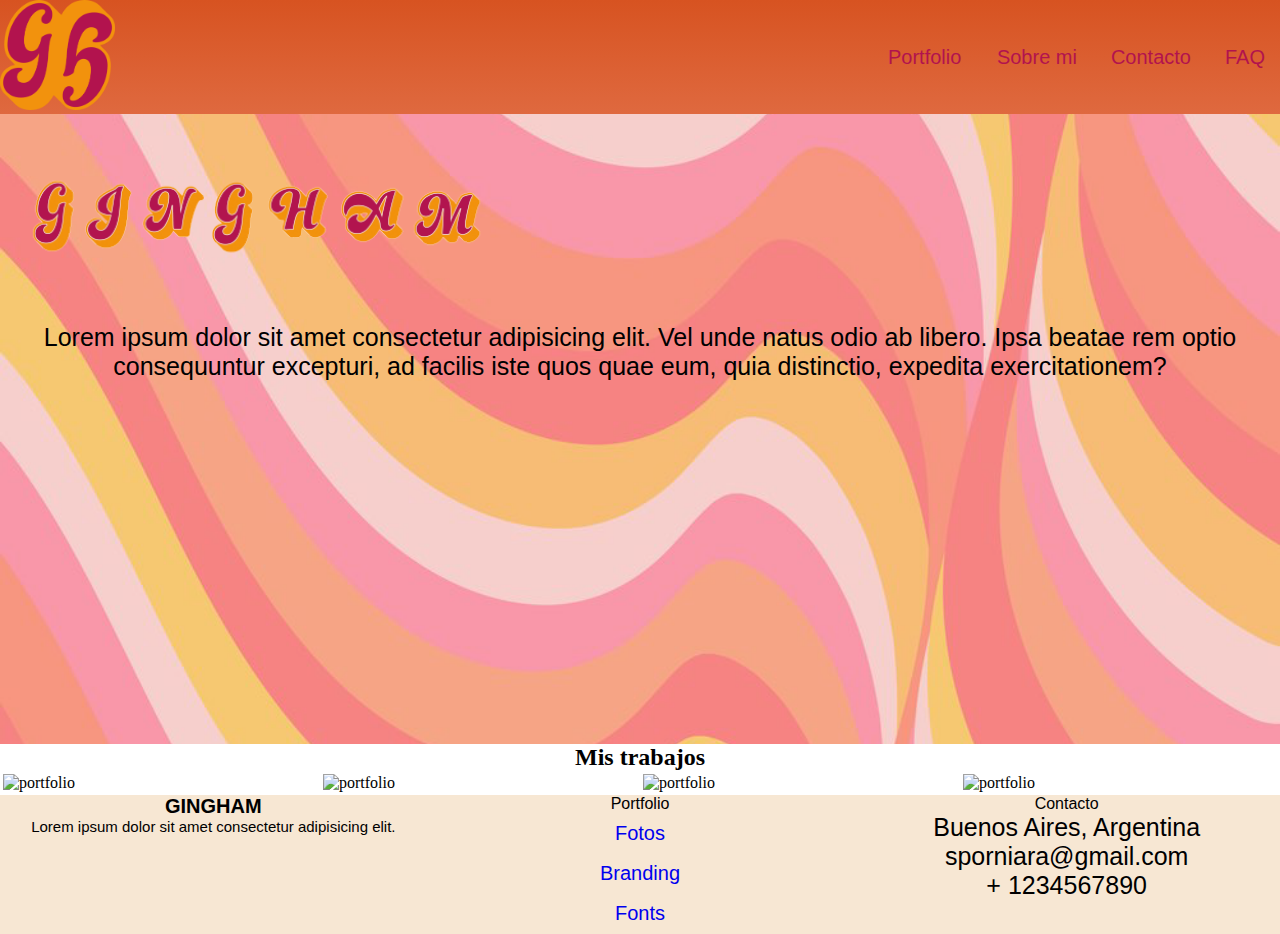
==== index.html @ 88bd945f "cambio de title de index" ====
<!DOCTYPE html>
<html lang="en">

<head>
  <meta charset="UTF-8">
  <meta http-equiv="X-UA-Compatible" content="IE=edge">
  <meta name="viewport" content="width=device-width, initial-scale=1.0">

  <link href="css/style.css" rel="stylesheet" type="text/css">

  <title>GINGHAM</title>
</head>

<body>

  <header>
    <div class="wrapperHeader">
      <a class="navBarBrand" href="index.html"><img class="navBar_logo" src="assets/img/logo.png" alt="..." /></a>
      <nav class="navBar">
        <ul class="navContainer">
          <li class="nav-item px-2"><a class="navLink fw-bold" href="portfolio.html">Portfolio</a>
            <ul class="subMenu">
              <li><a href="portfolio/branding.html"> Branding</a></li>
              <li><a href="portfolio/fotos.html"> Fotos</a></li>
              <li><a href="portfolio/fonts.html"> Fonts</a></li>
            </ul>
          </li>
          <li class="nav-item px-2"><a class="navLink fw-bold" href="sobremi.html">Sobre mi</a></li>
          <li class="nav-item px-2"><a class="navLink fw-bold" href="contacto.html">Contacto</a></li>
          <li class="nav-item px-2"><a class="navLink fw-bold" href="faq.html">FAQ</a></li>
        </ul>
      </nav>
    </div>
  </header>

  <div class="section1">
    <section class="hero">
      <div class="hero_Contenedor">
        <img class="hero_Img" src="assets/img/logo2.png" alt="" width="40%">
        <p class="hero_Text">Lorem ipsum dolor sit amet consectetur adipisicing elit. Vel unde natus odio ab libero. Ipsa
          beatae rem optio consequuntur excepturi, ad facilis iste quos quae eum, quia distinctio, expedita
          exercitationem?</p>
      </div>
    </section>
  </div>

  <div class="section2">
    <section>
      <h2 class="trabajos">Mis trabajos</h2>
      <div class="trabajos_row">
        <div class="trabajos_column">
          <img class="foto_trabajos" src="assets/img/gallery/Foto.jpg" alt="portfolio" width="100%" />
        </div>
        <div class="trabajos_column">
          <img class="foto_trabajos" src="assets/img/gallery/Foto2.jpg" alt="portfolio" width="100%" />
        </div>
        <div class="trabajos_column">
          <img class="foto_trabajos" src="assets/img/gallery/Foto3.jpg" alt="portfolio" width="100%" />
        </div>
        <div class="trabajos_column">
          <img class="foto_trabajos" src="assets/img/gallery/foto4.jpg" alt="portfolio" width="91%" />
        </div>
      </div>
    </section>
  </div>

  <footer class="title_Footer">
    <div class="footer_Row">
      <div class="footer_Section1">
        <div class="footer_nombre">GINGHAM</div>
        <p>Lorem ipsum dolor sit amet consectetur adipisicing elit.</p>
      </div>
      <div class="footer_Section2">Portfolio
        <p class="footer_listado">
          <a href="portfolio/fotos.html">Fotos</a>
        </p>
        <p class="footer_listado">
          <a href="portfolio/branding.html">Branding</a>
        </p>
        <p class="footer_listado">
          <a href="portfolio/fonts.html">Fonts</a>
        </p>
      </div>
      <div class="footer_Section3"> Contacto
        <p><i class="footer_address"></i> Buenos Aires, Argentina</p>
        <p>
          <i class="footer_mail"></i>
          sporniara@gmail.com
        </p>
        <p><i class="footer_phone"></i> + 1234567890</p>
      </div>
    </div>
  </footer>
</body>

</html>
---- css/style.css ----
@charset "UTF-8";
*{
    margin: 0px; 
    padding: 0px;
    box-sizing: border-box;
}

/* grid */
.grid{
    display: grid;
    grid-template-columns: 20% 60% 20%;
    grid-template-rows: repeat(3, auto);
    grid-template-areas: "navBar navBar navBar" 
                         "header header header" 
                         "title_Footer title_Footer title_Footer";
}

/* menu */
 
.header{
    grid-area: header;
}

.navBar{
    grid-area: navBar;
}

li{
    padding: 10px 15px;
}
  
.navBar_logo{
    width: 20%;
    height: 20%;
}
  
.wrapperHeader {
    display: flex;
    flex-wrap: wrap;  
    justify-content: space-between;
    align-items: center;
    background-image: linear-gradient(#d75321, #df693f);

}
  
header .navBar ul li {
    list-style: none;
    display: inline;
    text-align: justify;
    font-family: 'Lucida Sans', 'Lucida Sans Regular', 'Lucida Grande', 'Lucida Sans Unicode', Geneva, Verdana, sans-serif;
    font-size: 20px;
    text-decoration: none;
  
}
  
header .navBar ul li a {
    color: #b2134e;
    text-decoration: none;
    display: inline;
}
  
.subMenu{
    display: none;
    position: absolute;
    background-color: #f39200;
}
  
.navContainer li{
    display: inline-block;
    left: 50%;
    justify-content: space-between;
}
  
.navContainer li:hover ul{
    display: block;
}
  
.subMenu li{
    display: block;
    position: relative;
    top: 20%;
}

/* sections */
.section1{
   grid-area: section1;
}
  
.hero{
   height: 70vh;
   background-image: url("../assets/img/fondo.png");
   background-size: cover;
   background-position: center;
   display: flex;
   flex-direction: row;
   justify-content: center;
}
  
.hero p{
   text-align: center;
}
  
.hero_Img img:hover{
    transition: 3s;
    width: 50%;
  }

.section2{
   grid-area: section2;
}

.trabajos{
    text-align: center;
}

.grid section{
   width: 100%;
   height: 100%;
   display: flex;
   justify-content: center;
   align-items: center;
}

.titleIndex{
    display: flex;
    width: 100%;
    height: 400px;
    opacity: 0.5;
} 
  
section ul li{
    color: b#333;
    list-style: none;
    display: inline;
    text-align: justify;
    font-family: 'Lucida Sans', 'Lucida Sans Regular', 'Lucida Grande', 'Lucida Sans Unicode', Geneva, Verdana, sans-serif;
    font-size: 20px;
    text-decoration: none;
}
  
section ul li a{
   color: b#333333;
   text-decoration: none;
   display: inline;
}
  
.sufeeLogin{
   text-align: center;
}
  
.rowButton{
   text-align: center;
}
  
.rowSelect{
   text-align: center;
}
  
p{
    color: b#333;
    font-size: 25px;
    font-family: 'Lucida Sans', 'Lucida Sans Regular', 'Lucida Grande', 'Lucida Sans Unicode', Geneva, Verdana, sans-serif;
}
  
/* tabla */
  
table {
    border: 3px solid;
    font-family: 'Lucida Sans', 'Lucida Sans Regular', 'Lucida Grande', 'Lucida Sans Unicode', Geneva, Verdana, sans-serif;  
}
    
th {
    background-color: white;
    border: 1px solid;
}
    
tr, td {
    border: 1px solid;
}

  
/* seccion footer*/

.title_Footer .footer_Row{
    font-family: 'Josefin Sans', sans-serif;
    background-color: rgb(247, 231, 211);
    display: grid;
    grid-template-columns: repeat(3, 1fr);
    grid-template-areas: "footer_Section1 footer_Section2 footer_Section3";
}

.footer_Section1, .footer_Section2 , .footer_Section3{
    width: 100%;
    height: 20%;
} 
.footer_Section1{
    text-align: center;
    grid-area: footer_Section1;
    
}
.footer_Section2{
    text-align: center;
    grid-area: footer_Section2;
  
}
  
.footer_Section3{
    text-align: center;
    grid-area: footer_Section3;
  
}

.footer_listado{
    font-size: 20px;
    padding: 2%;
    text-decoration: none;
}
  
.footer_listado a{
    text-decoration: none;
}
  
.footer_nombre{
    font-size: 20px;
    font-weight: bold;
}
  
.footer_Section1 p{
    font-size: 15px;
}

/* sobre mi */ 
.sobremi h2{
   color: b#333;
   list-style: none;
   display: inline;
   text-align: justify;
   font-family: 'Lucida Sans', 'Lucida Sans Regular', 'Lucida Grande', 'Lucida Sans Unicode', Geneva, Verdana, sans-serif;
   font-size: 20px;
}
  
.sobremi_fotoMia {
   width: 200%; 
   float: left; 
}

.sobremi_textoDesc {
   width: 60%;
   text-align: inherit;
   float: right;
}
  
.sobremi_textoSecu {
   font-family: 'Lucida Sans', 'Lucida Sans Regular', 'Lucida Grande', 'Lucida Sans Unicode', Geneva, Verdana, sans-serif;
   font-size: 20px;
   text-align: center;
}

  
.trabajos_row {
    display: flex;
}
    
.trabajos_column{
    flex: 25%;
    padding: 3px;
}
  
/* detalle portfolio */

.titleTrabajo{
   text-align: center;
   color: indianred;
}

/* medida query mobile*/

@media (max-width: 420px) {
    .a{
        display: flex;
        flex-wrap: wrap;
    }

    .title_Footer .footer_Row{
      grid-template-columns: 100%;
      grid-template-rows: repeat(3, 1fr);
      grid-template-areas: "footer_Section1" "footer_Section2" "footer_Section3";
    }
}

/* medida query tablet*/
@media only screen and (min-width: 401px) and (max-width: 960px){
  .column {
    width: 100%;
  }
}

/* medida query desktop */
@media only screen and (min-width: 961px) {
  .column {
    width: 100%;
  }
}
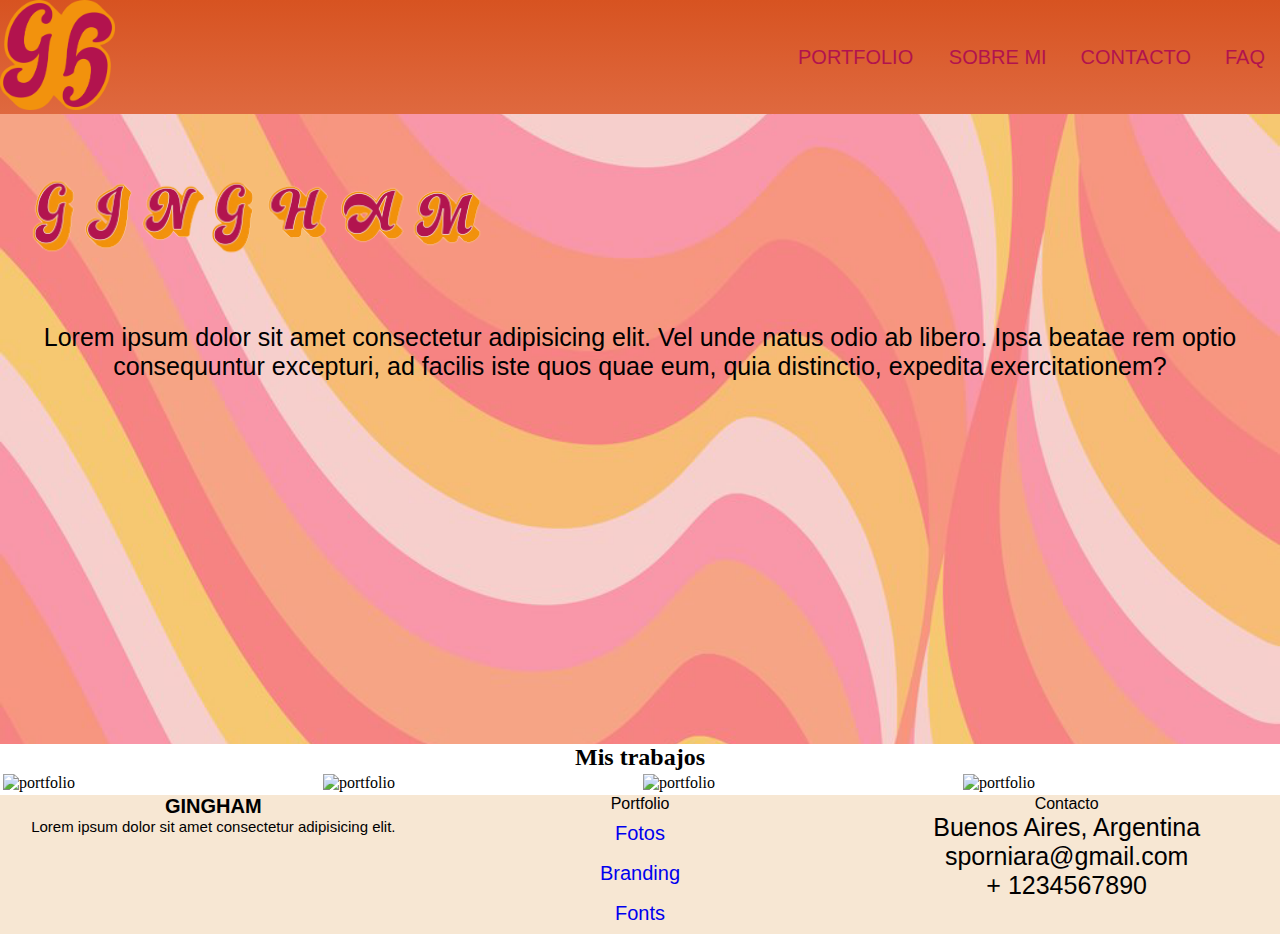
==== commit 657a66f8: "Primer commit DevRama: cambie nombres en el nav" ====
--- a/index.html
+++ b/index.html
@@ -18,15 +18,15 @@
       <a class="navBarBrand" href="index.html"><img class="navBar_logo" src="assets/img/logo.png" alt="..." /></a>
       <nav class="navBar">
         <ul class="navContainer">
-          <li class="nav-item px-2"><a class="navLink fw-bold" href="portfolio.html">Portfolio</a>
+          <li class="nav-item px-2"><a class="navLink fw-bold" href="portfolio.html">PORTFOLIO</a>
             <ul class="subMenu">
               <li><a href="portfolio/branding.html"> Branding</a></li>
               <li><a href="portfolio/fotos.html"> Fotos</a></li>
               <li><a href="portfolio/fonts.html"> Fonts</a></li>
             </ul>
           </li>
-          <li class="nav-item px-2"><a class="navLink fw-bold" href="sobremi.html">Sobre mi</a></li>
-          <li class="nav-item px-2"><a class="navLink fw-bold" href="contacto.html">Contacto</a></li>
+          <li class="nav-item px-2"><a class="navLink fw-bold" href="sobremi.html">SOBRE MI</a></li>
+          <li class="nav-item px-2"><a class="navLink fw-bold" href="contacto.html">CONTACTO</a></li>
           <li class="nav-item px-2"><a class="navLink fw-bold" href="faq.html">FAQ</a></li>
         </ul>
       </nav>
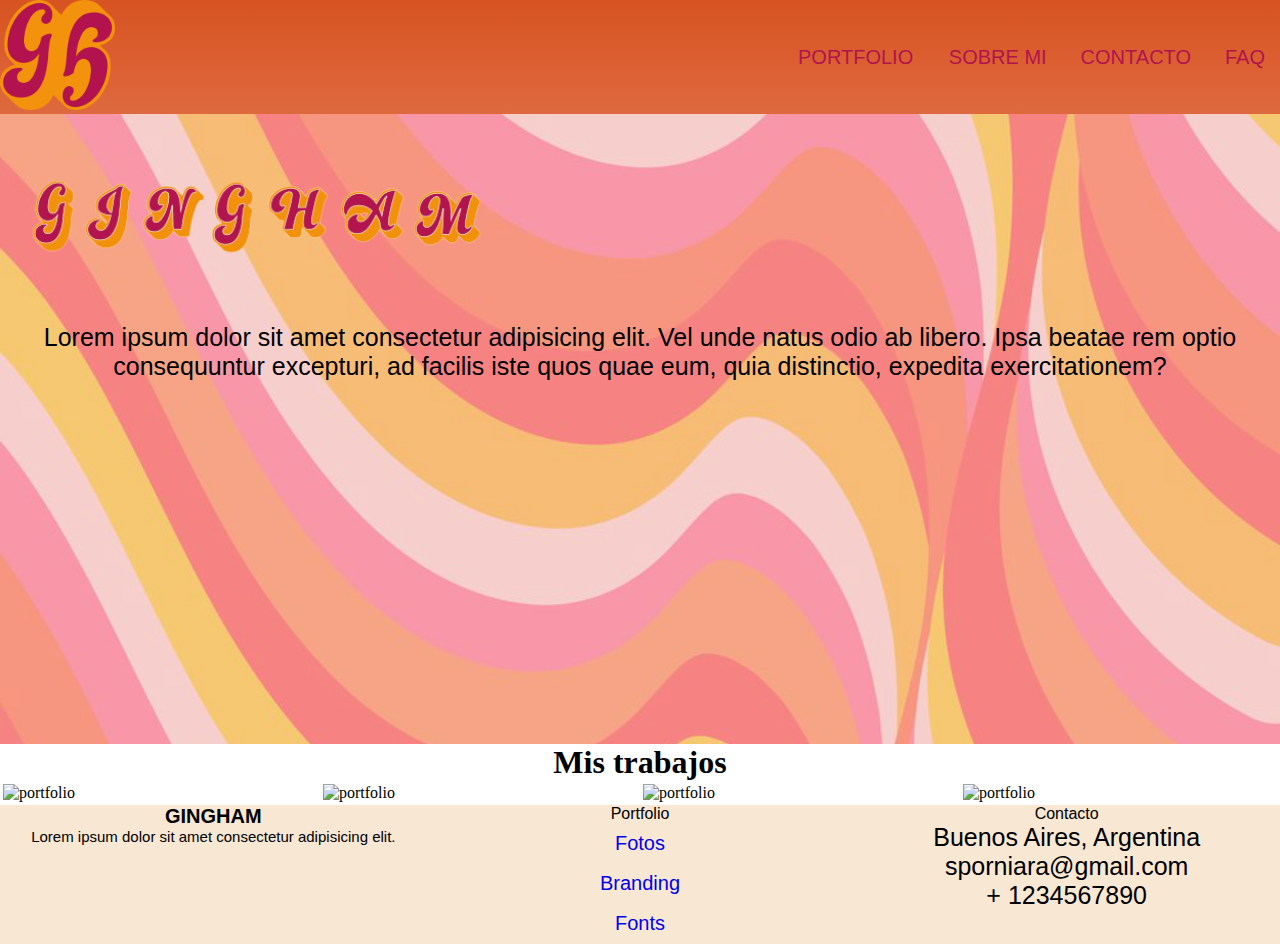
==== commit cc9631d9: "agregue SEO a mi proyecto" ====
--- a/index.html
+++ b/index.html
@@ -5,6 +5,9 @@
   <meta charset="UTF-8">
   <meta http-equiv="X-UA-Compatible" content="IE=edge">
   <meta name="viewport" content="width=device-width, initial-scale=1.0">
+  <meta name="description" content="Este es el sitio web de mi portfolio en el que encontrarás imágenes, videos y mucho más">
+  <meta name="keywords"  content="FOTOS, VIDEOS, BRANDING, FONTS, PORTFOLIO, DISEÑO, EDITS">
+
 
   <link href="css/style.css" rel="stylesheet" type="text/css">
 
@@ -15,7 +18,7 @@
 
   <header>
     <div class="wrapperHeader">
-      <a class="navBarBrand" href="index.html"><img class="navBar_logo" src="assets/img/logo.png" alt="..." /></a>
+      <a class="navBarBrand" href="index.html"><img class="navBar_logo" src="assets/img/logo.png" alt="logo gingham" /></a>
       <nav class="navBar">
         <ul class="navContainer">
           <li class="nav-item px-2"><a class="navLink fw-bold" href="portfolio.html">PORTFOLIO</a>
@@ -46,7 +49,7 @@
 
   <div class="section2">
     <section>
-      <h2 class="trabajos">Mis trabajos</h2>
+      <h1 class="trabajos">Mis trabajos</h1>
       <div class="trabajos_row">
         <div class="trabajos_column">
           <img class="foto_trabajos" src="assets/img/gallery/Foto.jpg" alt="portfolio" width="100%" />
--- a/css/style.css
+++ b/css/style.css
@@ -144,6 +144,8 @@
    display: inline;
 }
   
+/* contacto formulario */
+
 .sufeeLogin{
    text-align: center;
 }
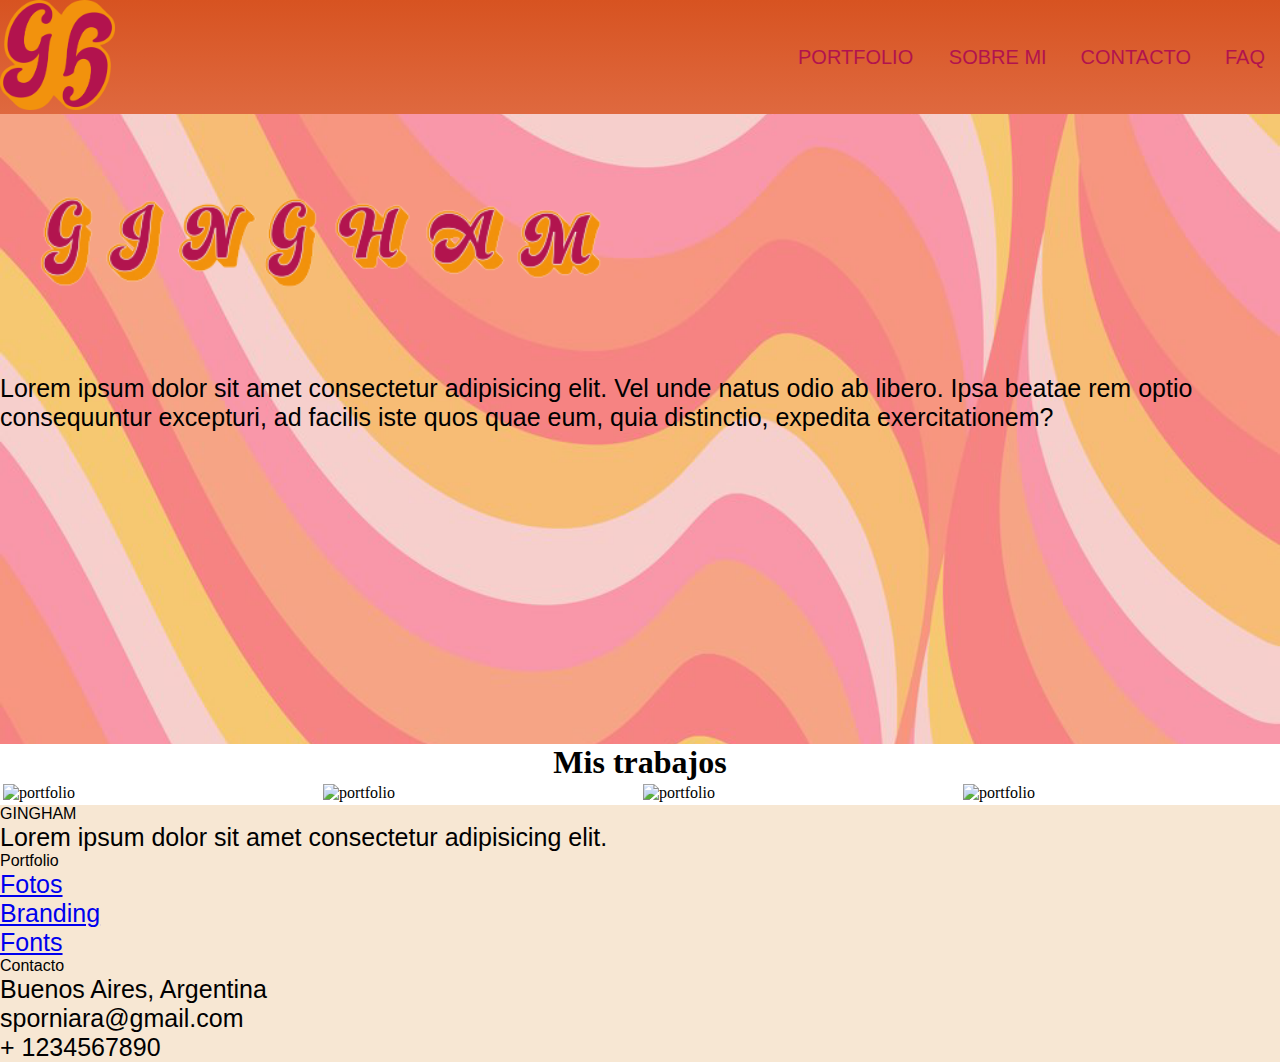
==== commit 21402b52: "cambios prueba" ====
--- a/index.html
+++ b/index.html
@@ -9,7 +9,7 @@
   <meta name="keywords"  content="FOTOS, VIDEOS, BRANDING, FONTS, PORTFOLIO, DISEÑO, EDITS">
 
 
-  <link href="css/style.css" rel="stylesheet" type="text/css">
+  <link href="css/estilos-sass.css" rel="stylesheet" type="text/css">
 
   <title>GINGHAM</title>
 </head>
--- a/css/estilos-sass.css
+++ b/css/estilos-sass.css
@@ -0,0 +1,335 @@
+* {
+  margin: 0px;
+  padding: 0px;
+  -webkit-box-sizing: border-box;
+          box-sizing: border-box;
+}
+
+.header {
+  -ms-grid-row: 2;
+  -ms-grid-column: 1;
+  -ms-grid-column-span: 3;
+  grid-area: header;
+}
+
+@media screen and (max-width: 420px) {
+  .header .a {
+    display: -webkit-box;
+    display: -ms-flexbox;
+    display: flex;
+    -ms-flex-wrap: wrap;
+        flex-wrap: wrap;
+  }
+}
+
+.navBar {
+  -ms-grid-row: 1;
+  -ms-grid-column: 1;
+  -ms-grid-column-span: 3;
+  grid-area: navBar;
+}
+
+.navBar ul li {
+  display: inline;
+  text-align: justify;
+  font-family: 'Lucida Sans', 'Lucida Sans Regular', 'Lucida Grande', 'Lucida Sans Unicode', Geneva, Verdana, sans-serif;
+  font-size: 20px;
+  text-decoration: none;
+}
+
+.navBar ul li a {
+  color: #b2134e;
+  text-decoration: none;
+  display: inline;
+}
+
+.navBar_logo {
+  width: 20%;
+  height: 20%;
+}
+
+.wrapperHeader {
+  display: -webkit-box;
+  display: -ms-flexbox;
+  display: flex;
+  -ms-flex-wrap: wrap;
+      flex-wrap: wrap;
+  -webkit-box-pack: justify;
+      -ms-flex-pack: justify;
+          justify-content: space-between;
+  -webkit-box-align: center;
+      -ms-flex-align: center;
+          align-items: center;
+  background-image: -webkit-gradient(linear, left top, left bottom, from(#d75321), to(#df693f));
+  background-image: linear-gradient(#d75321, #df693f);
+}
+
+.colorHeader {
+  background-image: linear-gradient(#d75321, #df693f);
+}
+
+li {
+  padding: 10px 15px;
+}
+
+.navContainer li {
+  display: inline-block;
+  left: 50%;
+  -webkit-box-pack: justify;
+      -ms-flex-pack: justify;
+          justify-content: space-between;
+}
+
+.navContainer li:hover ul {
+  display: block;
+}
+
+.subMenu {
+  display: none;
+  position: absolute;
+  background-color: #f39200;
+}
+
+.subMenu li {
+  display: block;
+  position: relative;
+  top: 20%;
+}
+
+/* grid */
+.grid {
+  display: -ms-grid;
+  display: grid;
+  -ms-grid-columns: 20% 60% 20%;
+      grid-template-columns: 20% 60% 20%;
+  -ms-grid-rows: (auto)[3];
+      grid-template-rows: repeat(3, auto);
+      grid-template-areas: "navBar navBar navBar" 
+ "header header header" 
+ "title_Footer title_Footer title_Footer";
+}
+
+/* grid */
+.grid {
+  display: -ms-grid;
+  display: grid;
+  -ms-grid-columns: 20% 60% 20%;
+      grid-template-columns: 20% 60% 20%;
+  -ms-grid-rows: (auto)[3];
+      grid-template-rows: repeat(3, auto);
+      grid-template-areas: "navBar navBar navBar" 
+ "header header header" 
+ "title_Footer title_Footer title_Footer";
+}
+
+.title_Footer .footer_Row {
+  font-family: 'Josefin Sans', sans-serif;
+  background-color: #f7e7d3;
+  display: -ms-grid;
+  display: grid;
+}
+
+@media screen and (max-width: 420px) {
+  .title_Footer .footer_Row .title_Footer .footer_Row {
+    -ms-grid-columns: 100%;
+        grid-template-columns: 100%;
+    -ms-grid-rows: (1fr)[3];
+        grid-template-rows: repeat(3, 1fr);
+        grid-template-areas: "footer_Section1" "footer_Section2" "footer_Section3";
+  }
+}
+
+.title_Footer .footer_Row__listado {
+  font-size: 20px;
+  padding: 2%;
+  text-decoration: none;
+}
+
+.title_Footer .footer_Row__listado a {
+  text-decoration: none;
+}
+
+.title_Footer .footer_Row__nombre {
+  font-size: 20px;
+  font-weight: bold;
+}
+
+.title_Footer .footer_Row__Section1 {
+  text-align: center;
+  grid-area: footer_Section1;
+}
+
+.title_Footer .footer_Row__Section1 p {
+  font-size: 15px;
+  color: b #333333;
+  font-family: 'Lucida Sans', 'Lucida Sans Regular', 'Lucida Grande', 'Lucida Sans Unicode', Geneva, Verdana, sans-serif;
+}
+
+.title_Footer .footer_Row__Section2 {
+  text-align: center;
+  grid-area: footer_Section2;
+}
+
+.title_Footer .footer_Row__Section3 {
+  text-align: center;
+  grid-area: footer_Section3;
+}
+
+.footer_Section1, .footer_Section2, .footer_Section3 {
+  width: 100%;
+  height: 20%;
+}
+
+.titleTrabajo {
+  text-align: center;
+  color: indianred;
+}
+
+p {
+  color: b #333333;
+  font-size: 25px;
+  font-family: 'Lucida Sans', 'Lucida Sans Regular', 'Lucida Grande', 'Lucida Sans Unicode', Geneva, Verdana, sans-serif;
+}
+
+table {
+  border: 3px solid;
+  font-family: 'Lucida Sans', 'Lucida Sans Regular', 'Lucida Grande', 'Lucida Sans Unicode', Geneva, Verdana, sans-serif;
+}
+
+table tr {
+  border: 1px solid;
+}
+
+table tr th {
+  background-color: white;
+  border: 1px solid;
+}
+
+.sobremi h2 {
+  color: b #333333;
+  list-style: none;
+  display: inline;
+  text-align: justify;
+  font-family: 'Lucida Sans', 'Lucida Sans Regular', 'Lucida Grande', 'Lucida Sans Unicode', Geneva, Verdana, sans-serif;
+  font-size: 20px;
+}
+
+.sobremi_fotoMia {
+  width: 200%;
+  float: left;
+}
+
+.sobremi_textoDesc {
+  width: 60%;
+  text-align: inherit;
+  float: right;
+}
+
+.sobremi_textoSecu {
+  font-family: 'Lucida Sans', 'Lucida Sans Regular', 'Lucida Grande', 'Lucida Sans Unicode', Geneva, Verdana, sans-serif;
+  font-size: 20px;
+  text-align: center;
+}
+
+.trabajos_row {
+  display: -webkit-box;
+  display: -ms-flexbox;
+  display: flex;
+}
+
+.trabajos_column {
+  -webkit-box-flex: 25%;
+      -ms-flex: 25%;
+          flex: 25%;
+  padding: 3px;
+}
+
+section ul li {
+  color: b #333333;
+  list-style: none;
+  display: inline;
+  text-align: justify;
+  font-family: 'Lucida Sans', 'Lucida Sans Regular', 'Lucida Grande', 'Lucida Sans Unicode', Geneva, Verdana, sans-serif;
+  font-size: 20px;
+  text-decoration: none;
+}
+
+section ul li a {
+  color: b #333333;
+  text-decoration: none;
+  display: inline;
+}
+
+.grid section {
+  width: 100%;
+  height: 100%;
+  display: -webkit-box;
+  display: -ms-flexbox;
+  display: flex;
+  -webkit-box-pack: center;
+      -ms-flex-pack: center;
+          justify-content: center;
+  -webkit-box-align: center;
+      -ms-flex-align: center;
+          align-items: center;
+}
+
+p {
+  color: b #333333;
+  font-size: 25px;
+  font-family: 'Lucida Sans', 'Lucida Sans Regular', 'Lucida Grande', 'Lucida Sans Unicode', Geneva, Verdana, sans-serif;
+}
+
+.hero {
+  height: 70vh;
+  background-image: url("../assets/img/fondo.png");
+  background-size: cover;
+  background-position: center;
+  display: -webkit-box;
+  display: -ms-flexbox;
+  display: flex;
+  -webkit-box-orient: horizontal;
+  -webkit-box-direction: normal;
+      -ms-flex-direction: row;
+          flex-direction: row;
+  -webkit-box-pack: center;
+      -ms-flex-pack: center;
+          justify-content: center;
+}
+
+@media screen and (max-width: 768px) {
+  .hero__Contenedor .column {
+    width: 100%;
+  }
+}
+
+.hero_Img {
+  -webkit-transition: 3s;
+  transition: 3s;
+  width: 50%;
+}
+
+.hero__Text {
+  text-align: center;
+}
+
+@media screen and (max-width: 768px) {
+  .hero__Text .column {
+    width: 100%;
+  }
+}
+
+@media screen and (max-width: 420px) {
+  .hero__Text .a {
+    display: -webkit-box;
+    display: -ms-flexbox;
+    display: flex;
+    -ms-flex-wrap: wrap;
+        flex-wrap: wrap;
+  }
+}
+
+.trabajos {
+  text-align: center;
+}
+/*# sourceMappingURL=estilos-sass.css.map */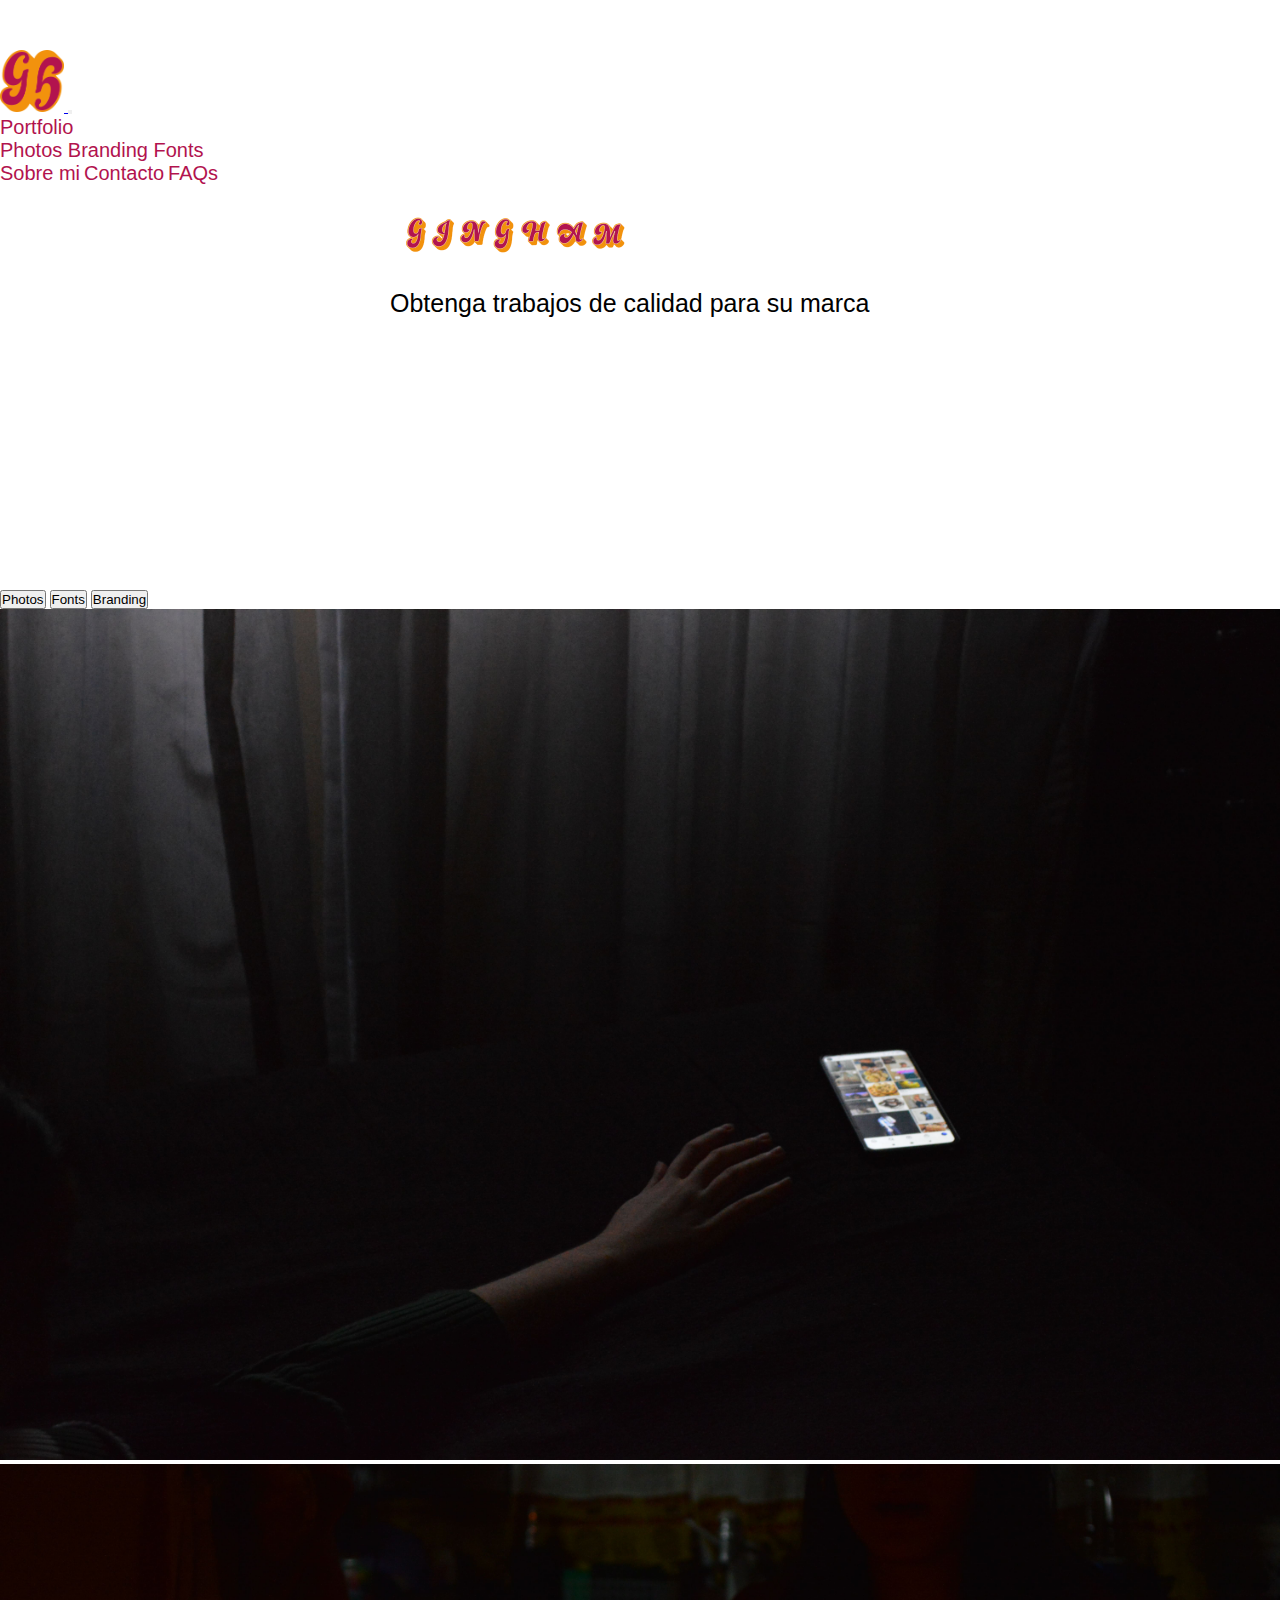
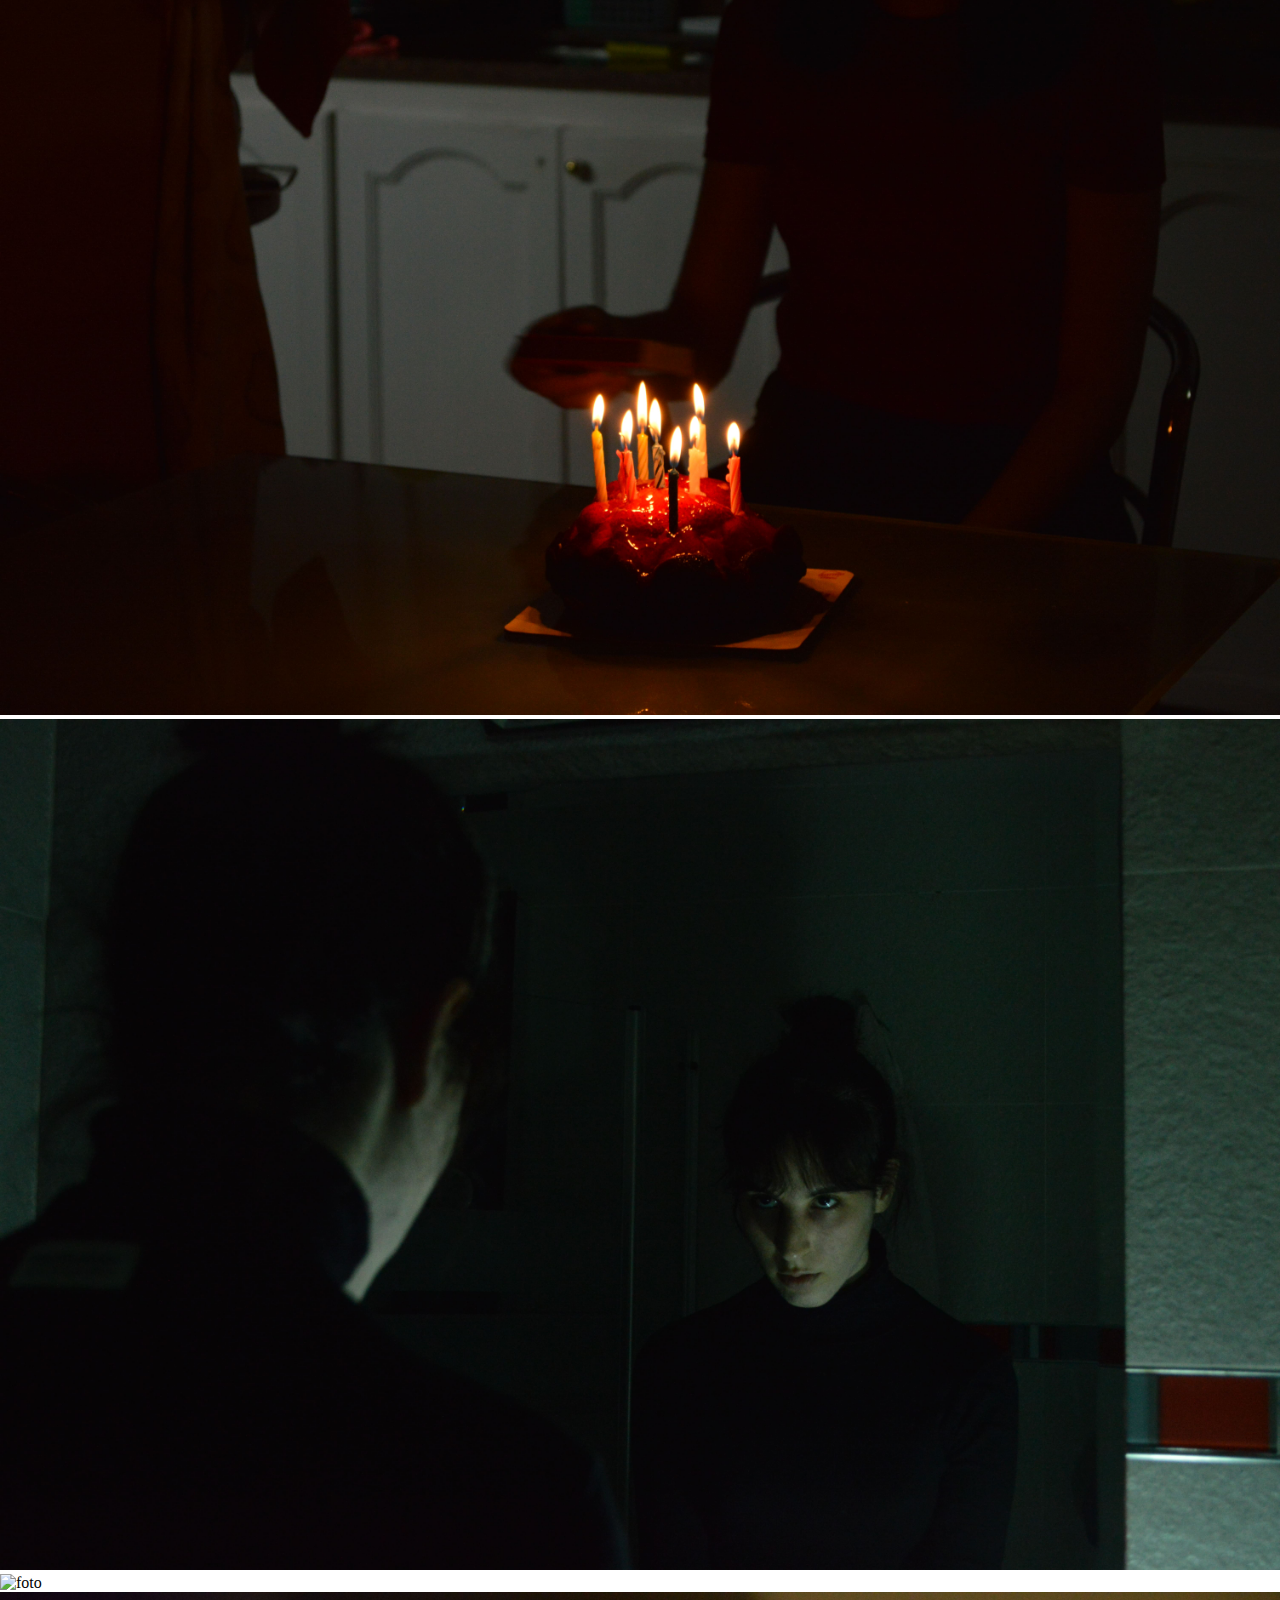
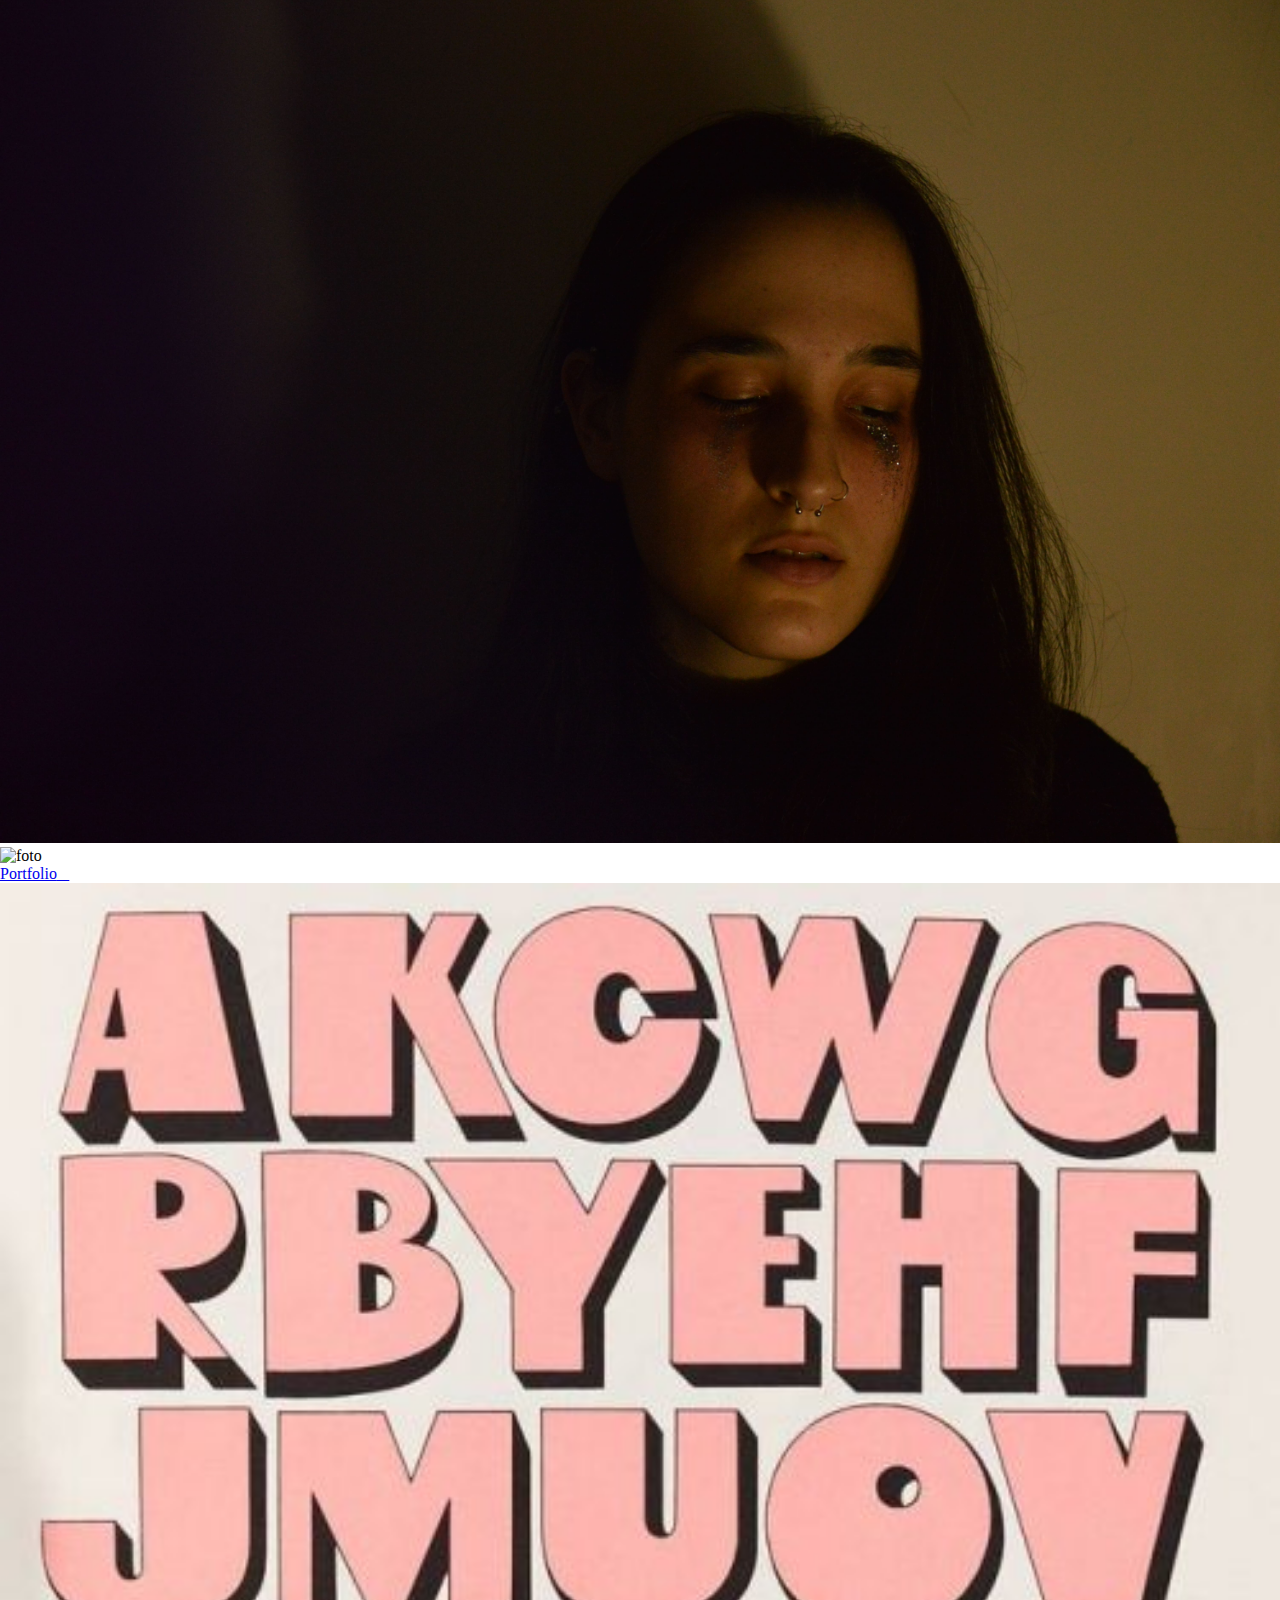
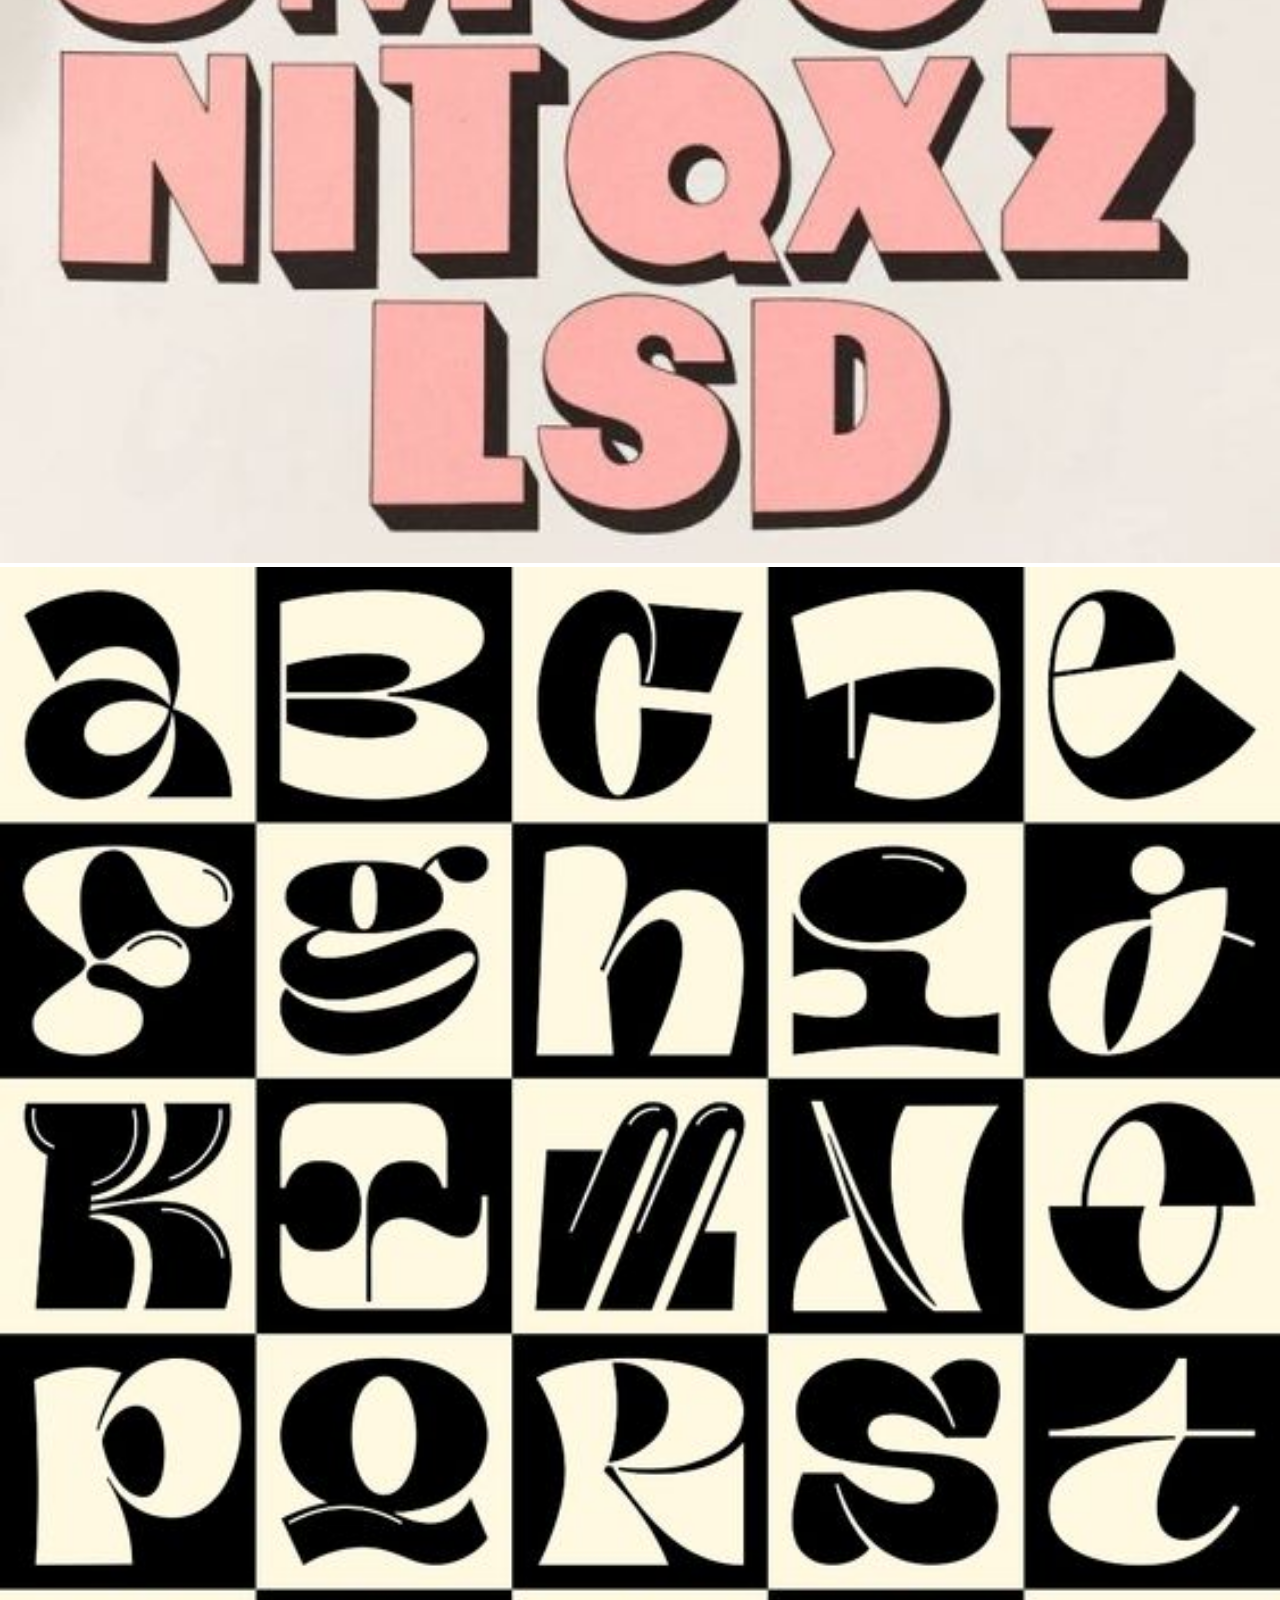
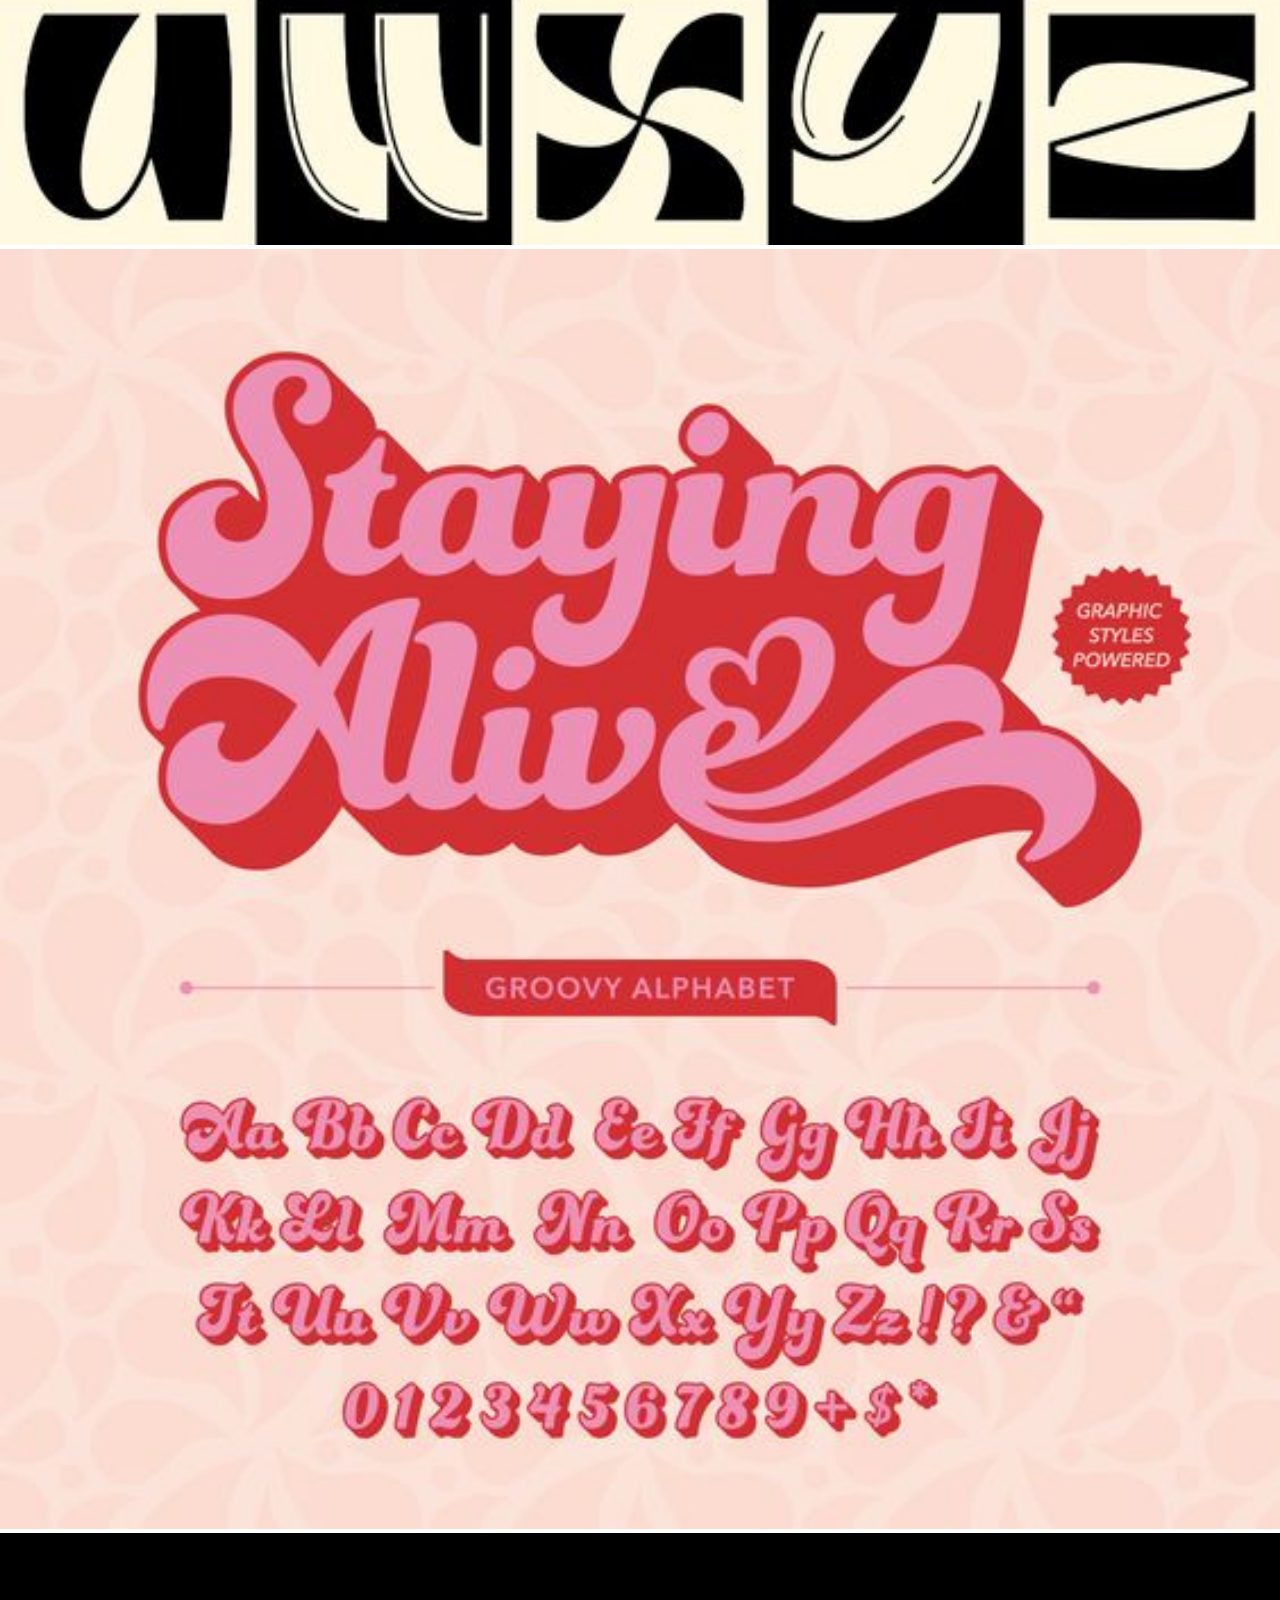
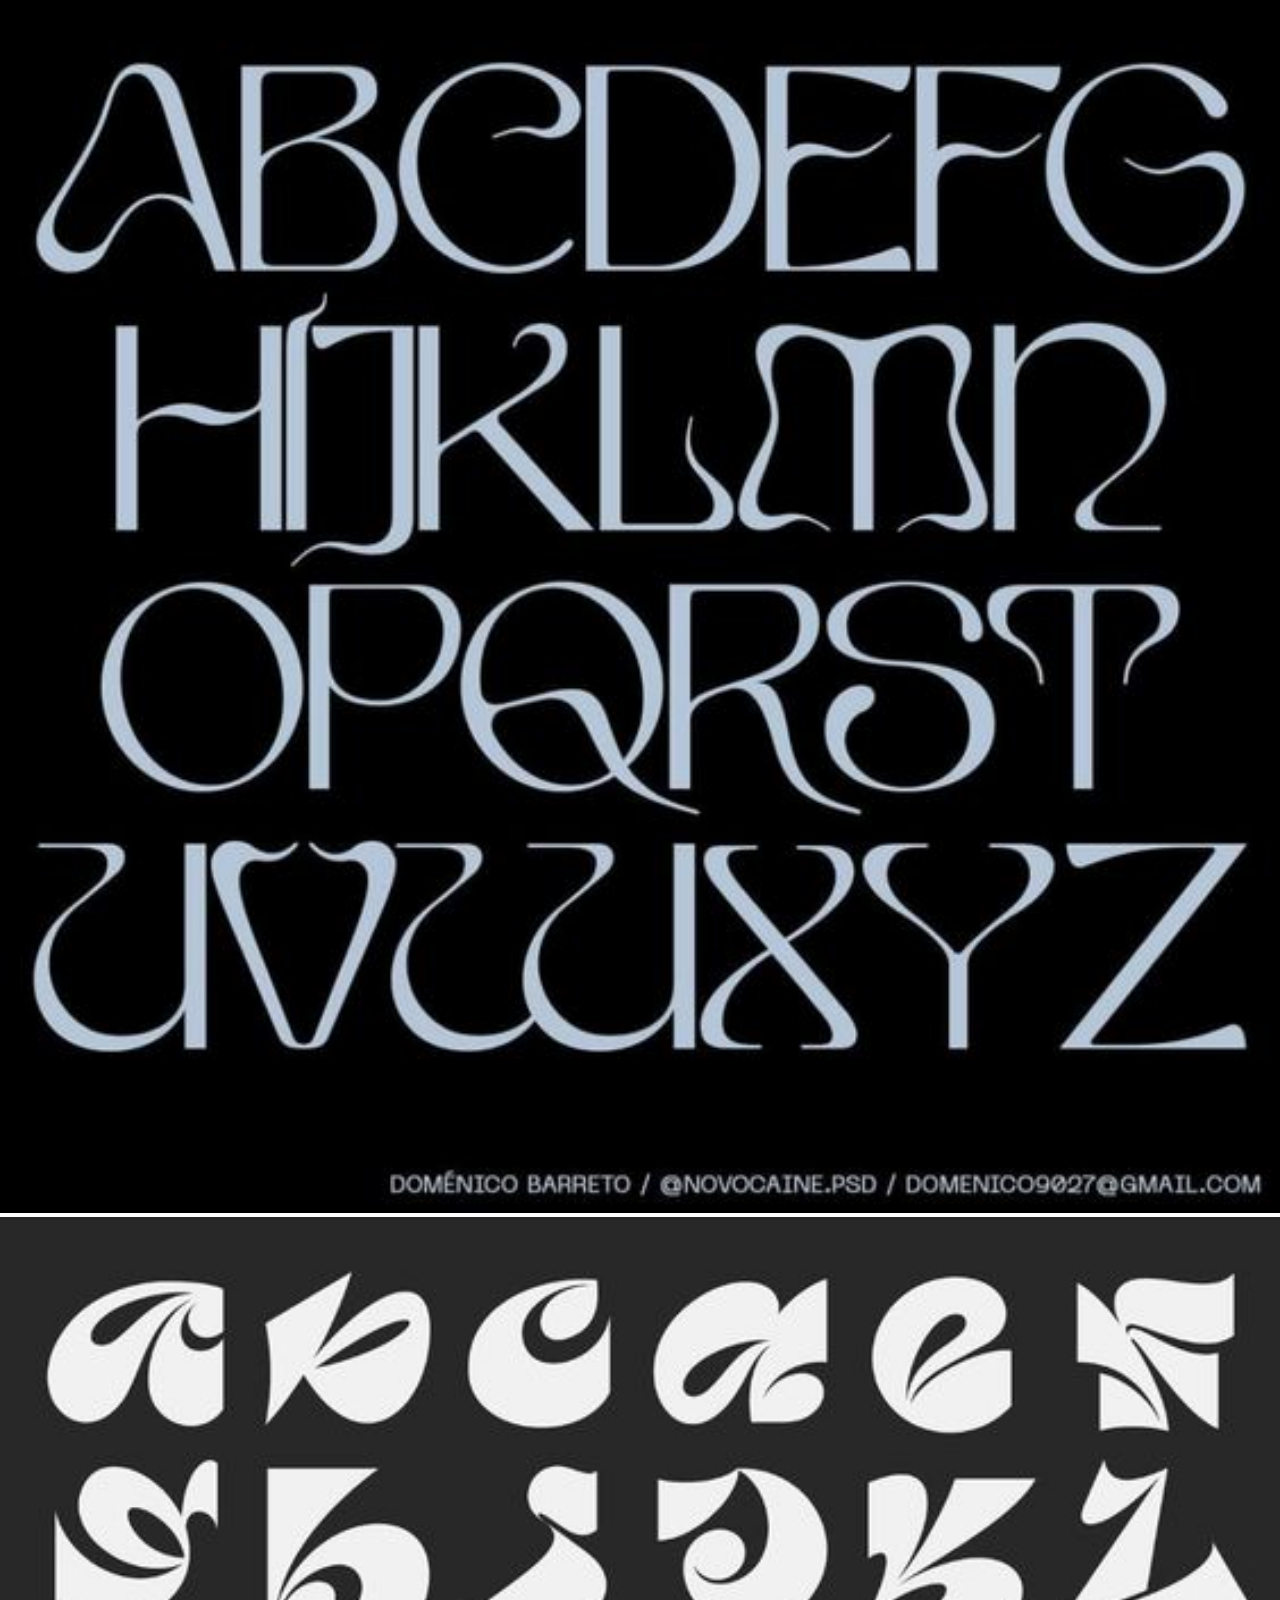
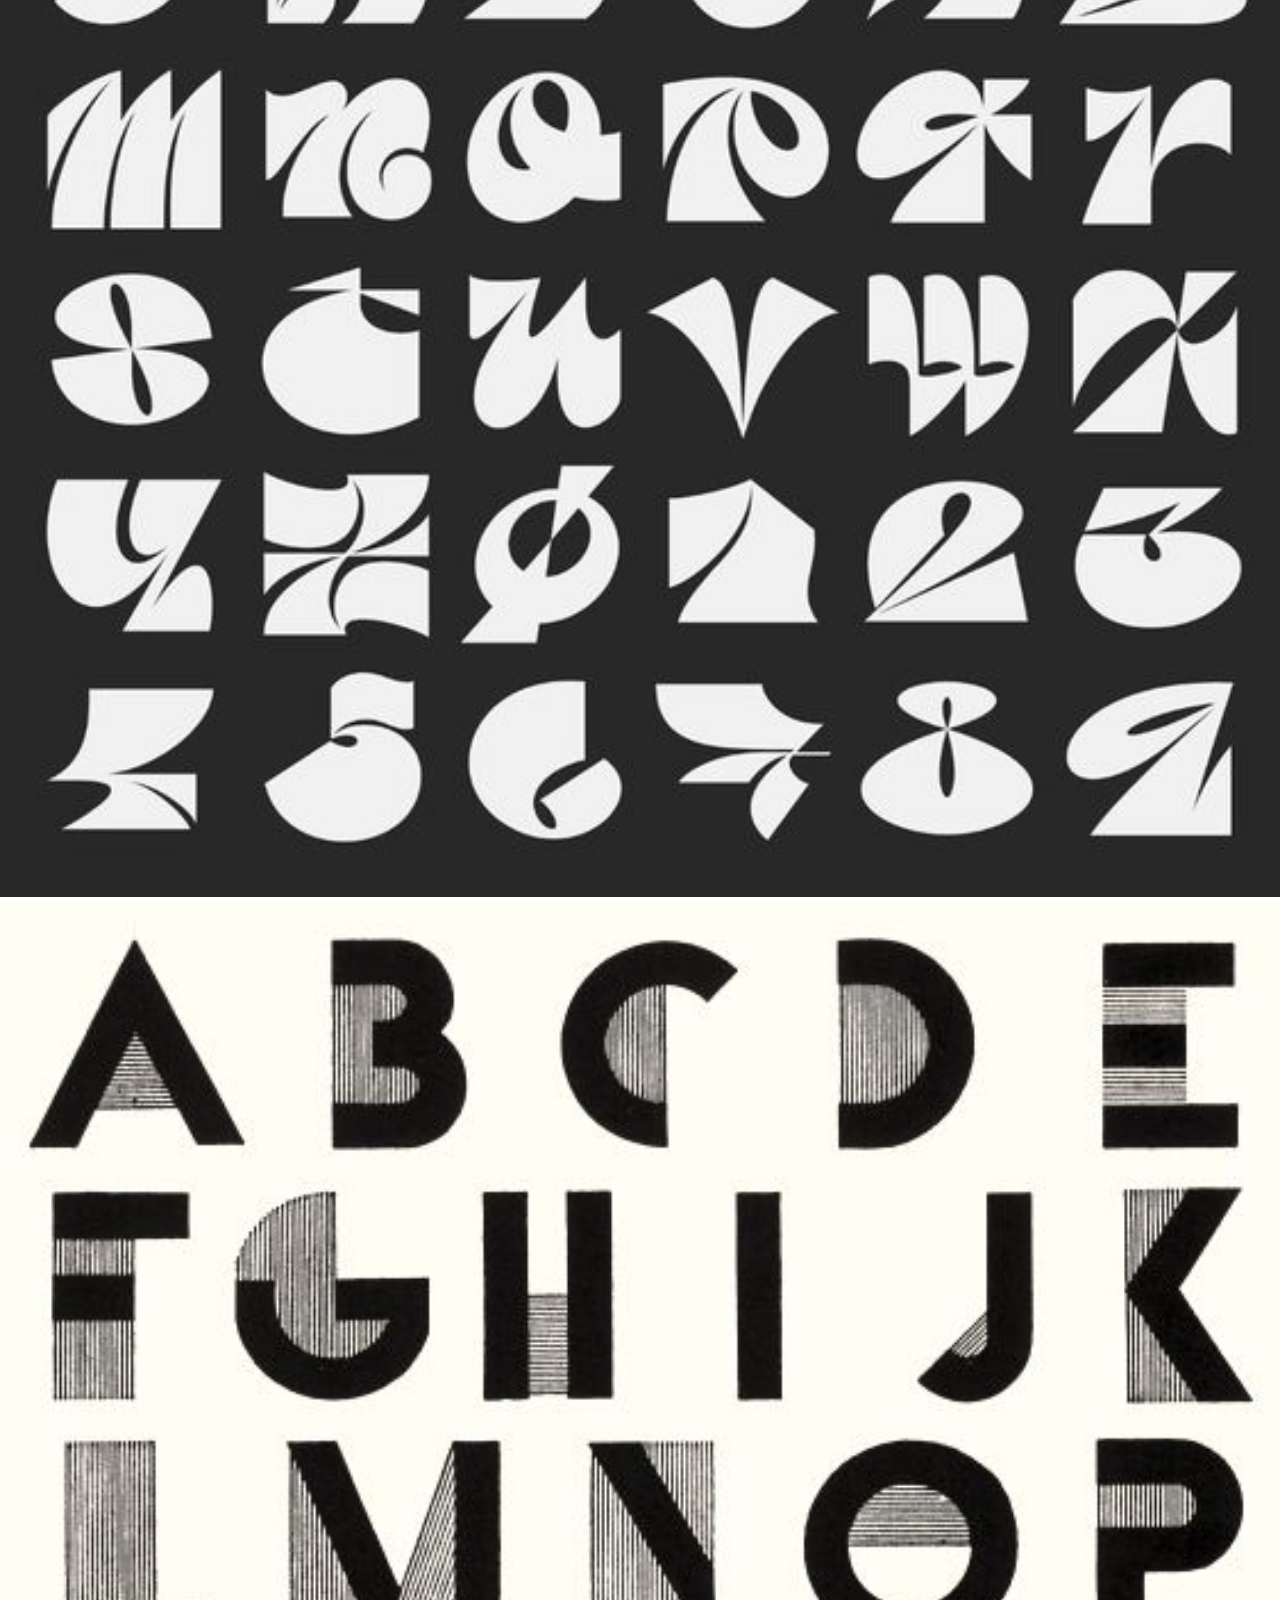
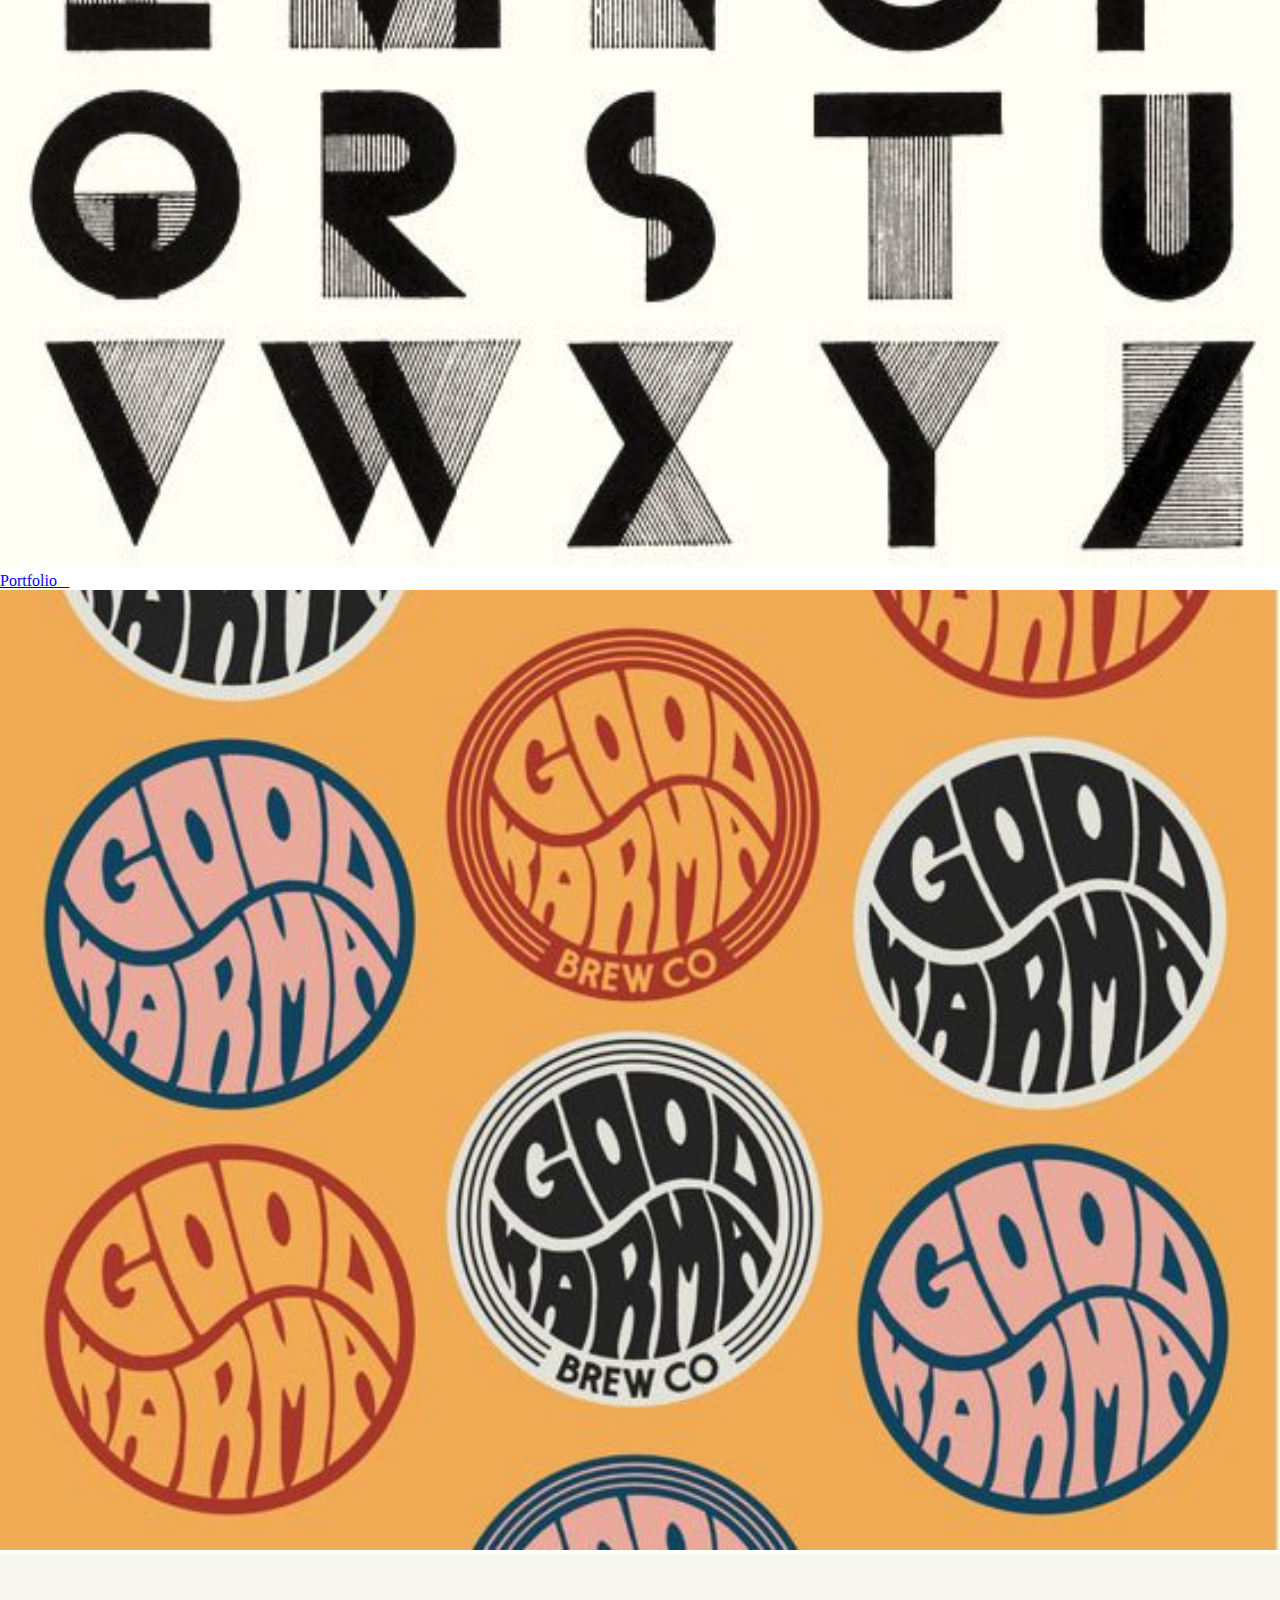
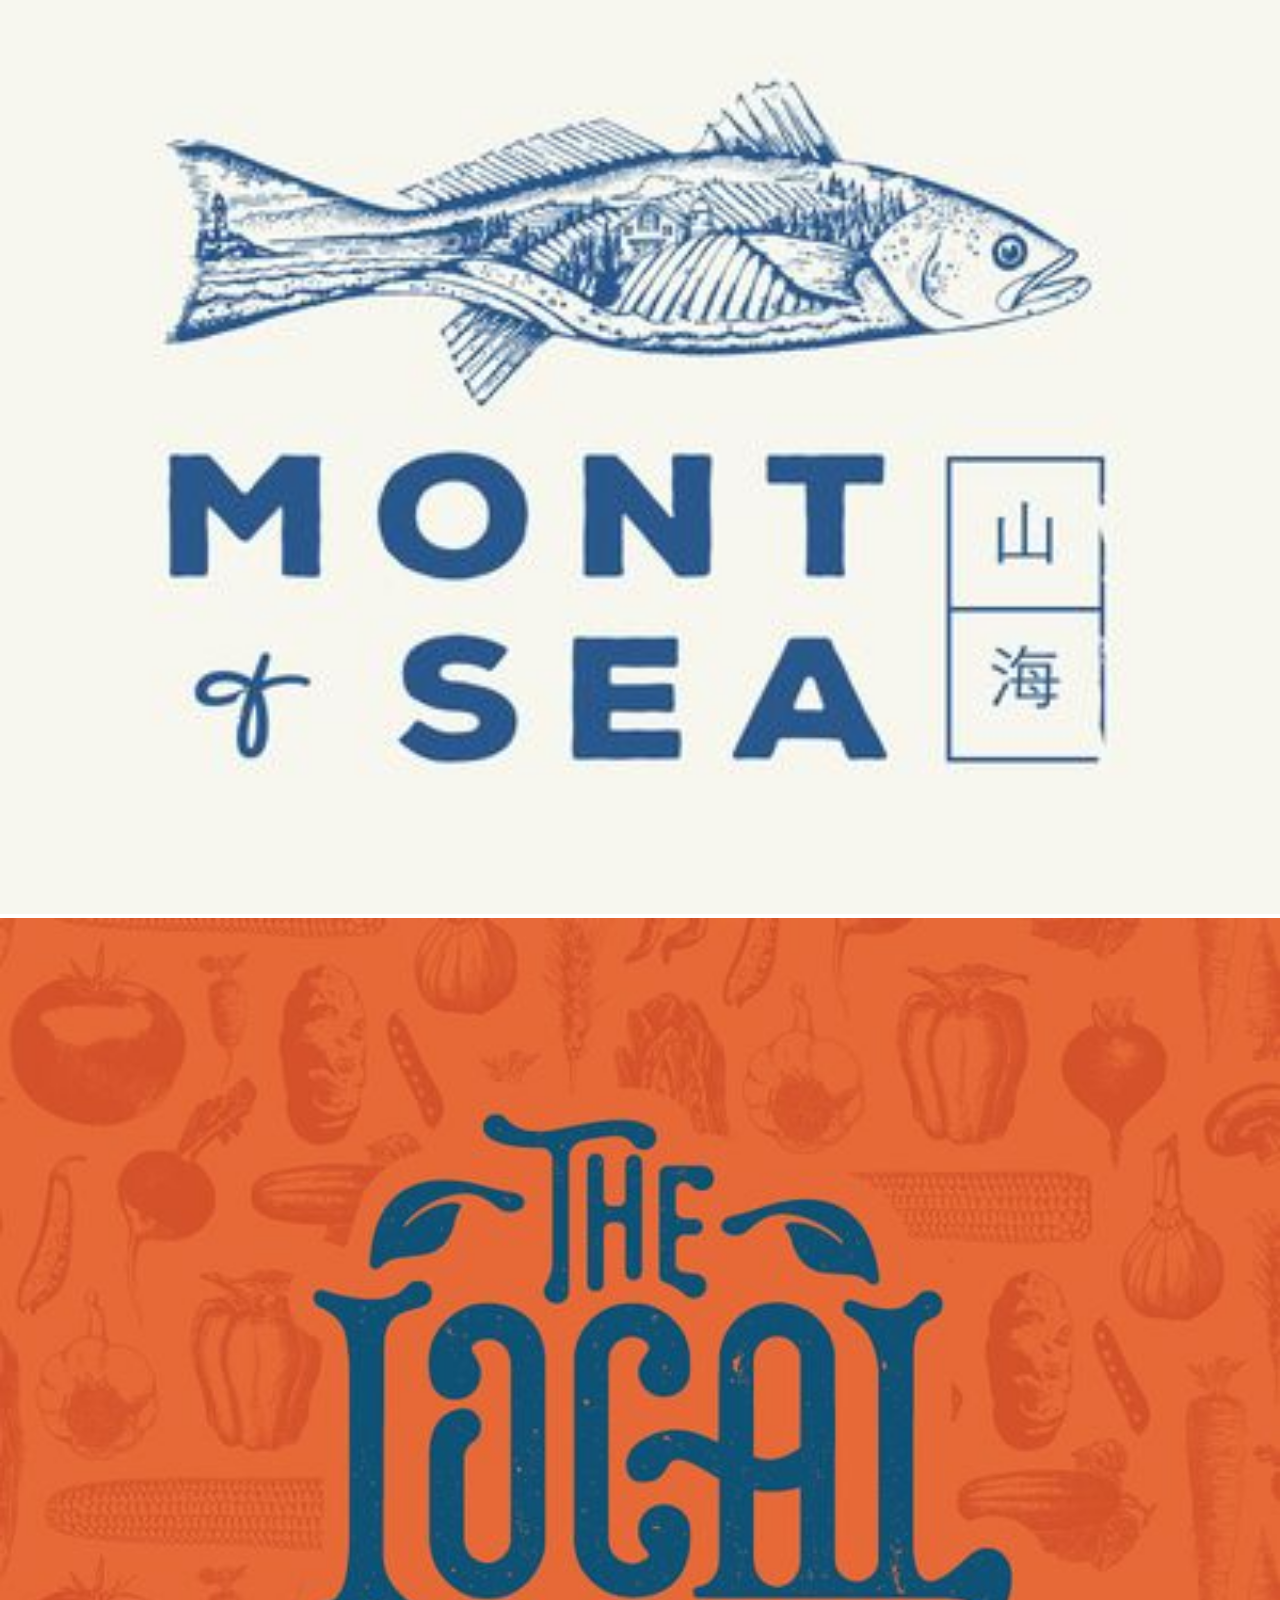
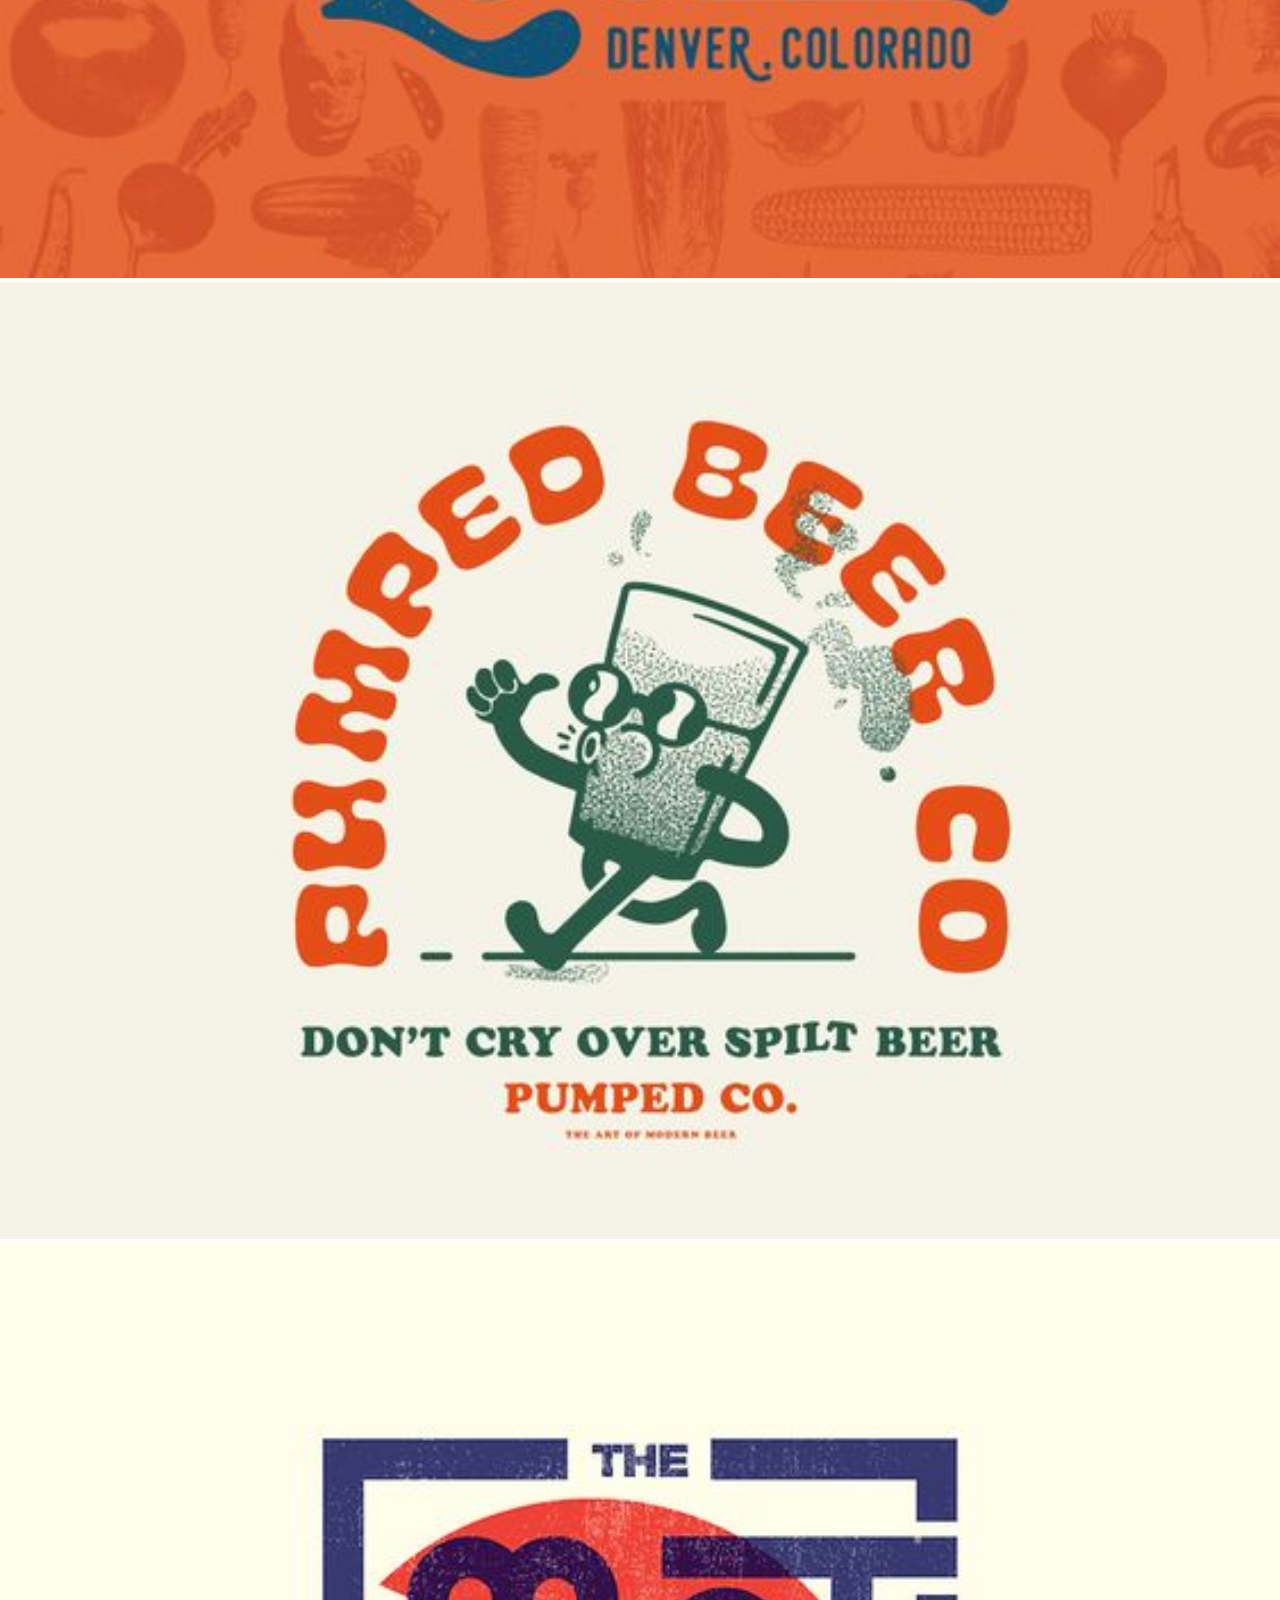
==== commit 9c8fffd0: "elimine una carpeta y un html que no usaba y sume los cambios individuales de cada rama correspondie" ====
--- a/index.html
+++ b/index.html
@@ -1,99 +1,253 @@
 <!DOCTYPE html>
-<html lang="en">
+<html>
 
 <head>
+
   <meta charset="UTF-8">
   <meta http-equiv="X-UA-Compatible" content="IE=edge">
   <meta name="viewport" content="width=device-width, initial-scale=1.0">
-  <meta name="description" content="Este es el sitio web de mi portfolio en el que encontrarás imágenes, videos y mucho más">
-  <meta name="keywords"  content="FOTOS, VIDEOS, BRANDING, FONTS, PORTFOLIO, DISEÑO, EDITS">
-
-
-  <link href="css/estilos-sass.css" rel="stylesheet" type="text/css">
+
+  <!-- SEO -->
+  <meta name="description"
+    content="Este es el sitio web de mi portfolio en el que encontrarás imágenes, videos y mucho más">
+  <meta name="keywords" content="FOTOS, VIDEOS, BRANDING, FONTS, PORTFOLIO, DISEÑO, EDITS">
+
+  <!-- bootstrap -->
+  <link href="https://cdn.jsdelivr.net/npm/bootstrap@5.1.3/dist/css/bootstrap.min.css" rel="stylesheet"
+    integrity="sha384-1BmE4kWBq78iYhFldvKuhfTAU6auU8tT94WrHftjDbrCEXSU1oBoqyl2QvZ6jIW3" crossorigin="anonymous">
+
+  <!-- fonts -->
+  <link href="https://fonts.googleapis.com/css2?family=PT+Serif:wght@400;700&amp;display=swap" rel="stylesheet">
+
+  <!-- logos de fontawesome -->
+  <link rel="stylesheet" href="https://cdnjs.cloudflare.com/ajax/libs/font-awesome/4.7.0/css/font-awesome.min.css">
+
+  <!-- css -->
+  <link href="scss/estilos-sass.css" rel="stylesheet" />
 
   <title>GINGHAM</title>
+
 </head>
 
 <body>
-
-  <header>
-    <div class="wrapperHeader">
-      <a class="navBarBrand" href="index.html"><img class="navBar_logo" src="assets/img/logo.png" alt="logo gingham" /></a>
-      <nav class="navBar">
-        <ul class="navContainer">
-          <li class="nav-item px-2"><a class="navLink fw-bold" href="portfolio.html">PORTFOLIO</a>
-            <ul class="subMenu">
-              <li><a href="portfolio/branding.html"> Branding</a></li>
-              <li><a href="portfolio/fotos.html"> Fotos</a></li>
-              <li><a href="portfolio/fonts.html"> Fonts</a></li>
+  <main>
+
+    <!-- header -->
+
+    <header>
+      <nav class="navBar navbar-expand-lg navbar-light colorHeader">
+        <div class="container-fluid">
+          <a class="navbar-brand" href="index.html">
+            <img class="navBar_logo" src="assets/gallery/logo.png" alt="logo Gingham" width="50" height="50"
+              class="d-inline-block align-text-top">
+          </a>
+          <button class="navbar-toggler" type="button" data-bs-toggle="collapse" data-bs-target="#navbarNav"
+            aria-controls="navbarNav" aria-expanded="false" aria-label="Toggle navigation">
+            <span class="navbar-toggler-icon"></span>
+          </button>
+          <div class="collapse navbar-collapse justify-content-end" id="navbarNav">
+            <ul class="navbar-nav ms-auto mb-2 mb-lg-0">
+              <li class="nav-item dropdown">
+                <a class="link dropdown-toggle" href="portfolio.html" id="navbarDropdownMenuLink" role="button"
+                  data-bs-toggle="dropdown" aria-expanded="false">
+                  Portfolio
+                </a>
+                <ul class="dropdown-menu" aria-labelledby="navbarDropdownMenuLink">
+                  <li><a class="dropdown-item" href="portfolio/fotos.html">Photos</a></li>
+                  <li><a class="dropdown-item" href="portfolio/branding.html">Branding</a></li>
+                  <li><a class="dropdown-item" href="portfolio/fonts.html">Fonts</a></li>
+                </ul>
+              </li>
+              <li class="nav-item px-2"><a class="link" href="sobremi.html">Sobre mi</a></li>
+              <li class="nav-item px-2"><a class="link" href="contacto.html">Contacto</a></li>
+              <li class="nav-item px-2"><a class="link" href="faq.htm">FAQs</a></li>
             </ul>
-          </li>
-          <li class="nav-item px-2"><a class="navLink fw-bold" href="sobremi.html">SOBRE MI</a></li>
-          <li class="nav-item px-2"><a class="navLink fw-bold" href="contacto.html">CONTACTO</a></li>
-          <li class="nav-item px-2"><a class="navLink fw-bold" href="faq.html">FAQ</a></li>
-        </ul>
+          </div>
+        </div>
       </nav>
-    </div>
-  </header>
-
-  <div class="section1">
+    </header>
+
+    <!-- section 1 -->
+
     <section class="hero">
-      <div class="hero_Contenedor">
-        <img class="hero_Img" src="assets/img/logo2.png" alt="" width="40%">
-        <p class="hero_Text">Lorem ipsum dolor sit amet consectetur adipisicing elit. Vel unde natus odio ab libero. Ipsa
-          beatae rem optio consequuntur excepturi, ad facilis iste quos quae eum, quia distinctio, expedita
-          exercitationem?</p>
+      <div class="container">
+        <div class="row align-items-center min-vh-75 min-vh-md-50">
+          <div class="col-12 text-center py-8">
+            <img class="hero_Img" src="assets/gallery/logo2.png" alt="" width="40%">
+            <p class="text-700">Obtenga trabajos de calidad para su marca</p>
+          </div>
+        </div>
+      </div>
+
+    </section>
+
+    <!-- section 2 -->
+
+    <section class="section-trabajos">
+      <div class="container">
+        <div class="row h-100">
+          <div class="col-12">
+            <nav></nav>
+            <div class="nav nav-tabs gingham-tabs mb-6 justify-content-center" id="nav-tab" role="tablist">
+              <button class="nav-link active" id="nav-photos-tab" data-bs-toggle="tab" data-bs-target="#nav-photos"
+                type="button" role="tab" aria-controls="nav-photos" aria-selected="true">Photos</button>
+              <button class="nav-link" id="nav-fonts-tab" data-bs-toggle="tab" data-bs-target="#nav-fonts" type="button"
+                role="tab" aria-controls="nav-fonts" aria-selected="false">Fonts</button>
+              <button class="nav-link" id="nav-branding-tab" data-bs-toggle="tab" data-bs-target="#nav-branding"
+                type="button" role="tab" aria-controls="nav-branding" aria-selected="false">Branding</button>
+            </div>
+          </div>
+          <div class="tab-content" id="nav-tabContent">
+            <!-- fotos -->
+            <div class="tab-pane fade show active" id="nav-photos" role="tabpanel" aria-labelledby="nav-photos-tab">
+              <div class="row gx-3">
+                <div class="col-sm-6 col-md-4 mb-3 h-100">
+                  <div class="card card-span h-100 text-white"><img class="rounded-3 h-100"
+                      src="assets/gallery/foto.jpg" alt="foto" /><a class="stretched-link" href="#!"></a></div>
+                </div>
+                <div class="col-sm-6 col-md-4 mb-3 h-100">
+                  <div class="card card-span h-100 text-white"><img class="rounded-3 h-100"
+                      src="assets/gallery/foto2.jpg" alt="foto" /><a class="stretched-link" href="#!"></a></div>
+                </div>
+                <div class="col-sm-6 col-md-4 mb-3 h-100">
+                  <div class="card card-span h-100 text-white"><img class="rounded-3 h-100"
+                      src="assets/gallery/foto3.jpg" alt="foto" /><a class="stretched-link" href="#!"></a></div>
+                </div>
+                <div class="col-sm-6 col-md-4 mb-3 h-100">
+                  <div class="card card-span h-100 text-white"><img class="rounded-3 h-100"
+                      src="assets/gallery/foto4.jpg" alt="foto" /><a class="stretched-link" href="#!"></a></div>
+                </div>
+                <div class="col-sm-6 col-md-4 mb-3 h-100">
+                  <div class="card card-span h-100 text-white"><img class="rounded-3 h-100"
+                      src="assets/gallery/foto5.jpg" alt="foto" /><a class="stretched-link" href="#!"></a></div>
+                </div>
+                <div class="col-sm-6 col-md-4 mb-3 h-100">
+                  <div class="card card-span h-100 text-white"><img class="rounded-3 h-100"
+                      src="assets/gallery/foto6.jpg" alt="foto" /><a class="stretched-link" href="#!"></a></div>
+                </div>
+                <div class="col-12 d-flex justify-content-center mt-5"> <a
+                    class="btn btn-lg btn-outline-warning rounded-pill" href="portfolio.html">Portfolio<i
+                      class="fas fa-arrow-right ms-2"></i></a></div>
+              </div>
+            </div>
+            <!-- fonts -->
+            <div class="tab-pane fade" id="nav-fonts" role="tabpanel" aria-labelledby="nav-fonts-tab">
+              <div class="row gx-3">
+                <div class="col-sm-6 col-md-4 mb-3 h-100">
+                  <div class="card card-span h-100 text-white"><img class="rounded-3 h-100"
+                      src="assets/gallery/font.jpg" alt="font" /><a class="stretched-link" href="#!"></a></div>
+                </div>
+                <div class="col-sm-6 col-md-4 mb-3 h-100">
+                  <div class="card card-span h-100 text-white"><img class="rounded-3 h-100"
+                      src="assets/gallery/font2.jpg" alt="font" /><a class="stretched-link" href="#!"></a></div>
+                </div>
+                <div class="col-sm-6 col-md-4 mb-3 h-100">
+                  <div class="card card-span h-100 text-white"><img class="rounded-3 h-100"
+                      src="assets/gallery/font3.jpg" alt="font" /><a class="stretched-link" href="#!"></a></div>
+                </div>
+                <div class="col-sm-6 col-md-4 mb-3 h-100">
+                  <div class="card card-span h-100 text-white"><img class="rounded-3 h-100"
+                      src="assets/gallery/font4.jpg" alt="font" /><a class="stretched-link" href="#!"></a></div>
+                </div>
+                <div class="col-sm-6 col-md-4 mb-3 h-100">
+                  <div class="card card-span h-100 text-white"><img class="rounded-3 h-100"
+                      src="assets/gallery/font5.jpg" alt="font" /><a class="stretched-link" href="#!"></a></div>
+                </div>
+                <div class="col-sm-6 col-md-4 mb-3 h-100">
+                  <div class="card card-span h-100 text-white"><img class="rounded-3 h-100"
+                      src="assets/gallery/font6.jpg" alt="font" /><a class="stretched-link" href="#!"></a></div>
+                </div>
+                <div class="col-12 d-flex justify-content-center mt-5"> <a
+                    class="btn btn-lg btn-outline-warning rounded-pill" href="portfolio.html">Portfolio<i
+                      class="fas fa-arrow-right ms-2"></i></a></div>
+              </div>
+            </div>
+            <!-- branding -->
+            <div class="tab-pane fade" id="nav-branding" role="tabpanel" aria-labelledby="nav-branding-tab">
+              <div class="row gx-3">
+                <div class="col-sm-6 col-md-4 mb-3 h-100">
+                  <div class="card card-span h-100 text-white"><img class="rounded-3 h-100"
+                      src="assets/gallery/branding.jpg" alt="branding" /><a class="stretched-link" href="#!"></a></div>
+                </div>
+                <div class="col-sm-6 col-md-4 mb-3 h-100">
+                  <div class="card card-span h-100 text-white"><img class="rounded-3 h-100"
+                      src="assets/gallery/branding2.jpg" alt="branding" /><a class="stretched-link" href="#!"></a></div>
+                </div>
+                <div class="col-sm-6 col-md-4 mb-3 h-100">
+                  <div class="card card-span h-100 text-white"><img class="rounded-3 h-100"
+                      src="assets/gallery/branding3.jpg" alt="branding" /><a class="stretched-link" href="#!"></a></div>
+                </div>
+                <div class="col-sm-6 col-md-4 mb-3 h-100">
+                  <div class="card card-span h-100 text-white"><img class="rounded-3 h-100"
+                      src="assets/gallery/branding4.jpg" alt="branding" /><a class="stretched-link" href="#!"></a></div>
+                </div>
+                <div class="col-sm-6 col-md-4 mb-3 h-100">
+                  <div class="card card-span h-100 text-white"><img class="rounded-3 h-100"
+                      src="assets/gallery/branding5.jpg" alt="branding" /><a class="stretched-link" href="#!"></a></div>
+                </div>
+                <div class="col-sm-6 col-md-4 mb-3 h-100">
+                  <div class="card card-span h-100 text-white"><img class="rounded-3 h-100"
+                      src="assets/gallery/branding6.jpg" alt="branding" /><a class="stretched-link" href="#!"></a></div>
+                </div>
+                <div class="col-12 d-flex justify-content-center mt-5"> <a
+                    class="btn btn-lg btn-outline-warning rounded-pill" href="portfolio.html">Portfolio<i
+                      class="fas fa-arrow-right ms-2"></i></a></div>
+              </div>
+            </div>
+          </div>
+        </div>
       </div>
     </section>
-  </div>
-
-  <div class="section2">
-    <section>
-      <h1 class="trabajos">Mis trabajos</h1>
-      <div class="trabajos_row">
-        <div class="trabajos_column">
-          <img class="foto_trabajos" src="assets/img/gallery/Foto.jpg" alt="portfolio" width="100%" />
-        </div>
-        <div class="trabajos_column">
-          <img class="foto_trabajos" src="assets/img/gallery/Foto2.jpg" alt="portfolio" width="100%" />
-        </div>
-        <div class="trabajos_column">
-          <img class="foto_trabajos" src="assets/img/gallery/Foto3.jpg" alt="portfolio" width="100%" />
-        </div>
-        <div class="trabajos_column">
-          <img class="foto_trabajos" src="assets/img/gallery/foto4.jpg" alt="portfolio" width="91%" />
-        </div>
-      </div>
-    </section>
-  </div>
-
-  <footer class="title_Footer">
-    <div class="footer_Row">
-      <div class="footer_Section1">
-        <div class="footer_nombre">GINGHAM</div>
-        <p>Lorem ipsum dolor sit amet consectetur adipisicing elit.</p>
-      </div>
-      <div class="footer_Section2">Portfolio
-        <p class="footer_listado">
-          <a href="portfolio/fotos.html">Fotos</a>
-        </p>
-        <p class="footer_listado">
-          <a href="portfolio/branding.html">Branding</a>
-        </p>
-        <p class="footer_listado">
-          <a href="portfolio/fonts.html">Fonts</a>
-        </p>
-      </div>
-      <div class="footer_Section3"> Contacto
-        <p><i class="footer_address"></i> Buenos Aires, Argentina</p>
-        <p>
-          <i class="footer_mail"></i>
-          sporniara@gmail.com
-        </p>
-        <p><i class="footer_phone"></i> + 1234567890</p>
+
+  </main>
+
+  <!-- footer -->
+  <footer>
+    <div class="mt-5 pt-5 pb-5 title_Footer">
+      <div class="container">
+        <div class="row">
+          <div class="footer_Section1 col-lg-5 col-xs-12">
+            <h1 class="titulos_footer">GINGHAM</h1>
+            <p class="descripcion">Graphic and media designer student based in Argentina</p>
+          </div>
+          <div class="footer_Section2 col">
+            <h1 class="titulos_footer">Portfolio</h1>
+            <ul class="footer_listado nav flex-column">
+              <li class="nav-item mb-2"><a href="portfolio/fotos.html" class="link p-0 text-bold">Fotos</a></li>
+              <li class="nav-item mb-2"><a href="portfolio/branding.html" class="link p-0 text-bold">Branding</a>
+              </li>
+              <li class="nav-item mb-2"><a href="portfolio/fonts.html" class="link p-0 text-bold">Fonts</a></li>
+            </ul>
+          </div>
+          <div class="footer_Section3 col-lg-4 col-xs-12">
+            <h1 class="titulos_footer">Contacto</h1>
+            <ul class="contacto nav flex-column">
+              <li class="nav-item mb-2">
+                <p><i class="address"></i> Buenos Aires, Argentina</p>
+              </li>
+              <li class="nav-item mb-2">
+                <p><i class="mail"></i>sporniara@gmail.com</p>
+              </li>
+              <li class="nav-item mb-2">
+                <p><i class="phone"></i> + 1140862634</p>
+              </li>
+            </ul>
+          </div>
+        </div>
+        <div class="col-12">
+          <div class="social-btn text-center my-4"><a href="#!" title="Facebook"><i
+                class="me-4 fa fa-facebook fs-3 text-facebook"></i></a><a href="#!" title="Twitter"> <i
+                class="me-4 fa fa-twitter fs-3 text-twitter"></i></a><a href="#!" title="Instagram"> <i
+                class="me-4 fa fa-instagram fs-3 text-instagram"></i></a></div>
+        </div>
       </div>
     </div>
   </footer>
+
+  <!-- JavaScripts -->
+  <script src="https://cdn.jsdelivr.net/npm/bootstrap@5.1.3/dist/js/bootstrap.bundle.min.js"
+    integrity="sha384-ka7Sk0Gln4gmtz2MlQnikT1wXgYsOg+OMhuP+IlRH9sENBO0LRn5q+8nbTov4+1p"
+    crossorigin="anonymous"></script>
 </body>
 
 </html>--- a/scss/estilos-sass.css
+++ b/scss/estilos-sass.css
@@ -0,0 +1,364 @@
+* {
+  margin: 0px;
+  padding: 0px;
+  -webkit-box-sizing: border-box;
+          box-sizing: border-box;
+}
+
+header {
+  -ms-grid-row: 2;
+  -ms-grid-column: 1;
+  -ms-grid-column-span: 3;
+  grid-area: header;
+}
+
+@media screen and (max-width: 420px) {
+  header .a {
+    display: -webkit-box;
+    display: -ms-flexbox;
+    display: flex;
+    -ms-flex-wrap: wrap;
+        flex-wrap: wrap;
+  }
+}
+
+.navBar {
+  -ms-grid-row: 1;
+  -ms-grid-column: 1;
+  -ms-grid-column-span: 3;
+  grid-area: navBar;
+}
+
+.navBar ul li {
+  display: inline;
+  text-align: justify;
+  font-family: 'Lucida Sans', 'Lucida Sans Regular', 'Lucida Grande', 'Lucida Sans Unicode', Geneva, Verdana, sans-serif;
+  font-size: 20px;
+  text-decoration: none;
+  margin-top: -50px;
+}
+
+.navBar ul li a {
+  color: #b2134e;
+  text-decoration: none;
+}
+
+.navBar_logo {
+  margin-top: 50px;
+  width: 5%;
+  height: 5%;
+}
+
+/* grid */
+.grid {
+  display: -ms-grid;
+  display: grid;
+  -ms-grid-columns: 20% 60% 20%;
+      grid-template-columns: 20% 60% 20%;
+  -ms-grid-rows: (auto)[3];
+      grid-template-rows: repeat(3, auto);
+      grid-template-areas: "navBar navBar navBar" + "header header header" + "title_Footer title_Footer title_Footer";
+}
+
+/* grid */
+.grid {
+  display: -ms-grid;
+  display: grid;
+  -ms-grid-columns: 20% 60% 20%;
+      grid-template-columns: 20% 60% 20%;
+  -ms-grid-rows: (auto)[3];
+      grid-template-rows: repeat(3, auto);
+      grid-template-areas: "navBar navBar navBar" + "header header header" + "title_Footer title_Footer title_Footer";
+}
+
+.title_Footer {
+  font-family: 'Josefin Sans', sans-serif;
+  background-color: #fff3e4;
+  display: -ms-grid;
+  display: grid;
+}
+
+@media screen and (max-width: 420px) {
+  .title_Footer .title_Footer {
+    -ms-grid-columns: 100%;
+        grid-template-columns: 100%;
+    -ms-grid-rows: (1fr)[3];
+        grid-template-rows: repeat(3, 1fr);
+        grid-template-areas: "footer_Section1" "footer_Section2" "footer_Section3";
+  }
+}
+
+.title_Footer__Section1 {
+  grid-area: footer_Section1;
+}
+
+.title_Footer__Section1 p {
+  font-size: 15px;
+  color: b #333333;
+  font-family: 'Lucida Sans', 'Lucida Sans Regular', 'Lucida Grande', 'Lucida Sans Unicode', Geneva, Verdana, sans-serif;
+}
+
+.title_Footer__Section2 {
+  grid-area: footer_Section2;
+}
+
+.title_Footer__Section3 {
+  grid-area: footer_Section3;
+}
+
+.titulos_footer {
+  font-size: 140%;
+  text-align: center;
+  color: #b2134e;
+}
+
+.descripcion {
+  font-size: 100%;
+  text-align: center;
+  color: #b2134e;
+}
+
+.footer_listado li {
+  text-align: center;
+  font-size: 20px;
+  text-decoration: underline;
+}
+
+.footer_listado li a {
+  color: #b2134e;
+  text-decoration: none;
+}
+
+.contacto {
+  text-align: center;
+  color: #b2134e;
+}
+
+.fa {
+  color: #b2134e;
+  text-decoration: none;
+}
+
+.titleTrabajo {
+  text-align: center;
+  color: indianred;
+}
+
+p {
+  color: b #333333;
+  font-size: 25px;
+  font-family: 'Lucida Sans', 'Lucida Sans Regular', 'Lucida Grande', 'Lucida Sans Unicode', Geneva, Verdana, sans-serif;
+}
+
+table {
+  border: 3px solid;
+  font-family: 'Lucida Sans', 'Lucida Sans Regular', 'Lucida Grande', 'Lucida Sans Unicode', Geneva, Verdana, sans-serif;
+}
+
+table tr {
+  border: 1px solid;
+}
+
+table tr th {
+  background-color: white;
+  border: 1px solid;
+}
+
+.sobremi h2 {
+  color: b #333333;
+  list-style: none;
+  display: inline;
+  text-align: justify;
+  font-family: 'Lucida Sans', 'Lucida Sans Regular', 'Lucida Grande', 'Lucida Sans Unicode', Geneva, Verdana, sans-serif;
+  font-size: 20px;
+}
+
+.sobremi_fotoMia {
+  width: 200%;
+  float: left;
+}
+
+.sobremi_textoDesc {
+  width: 60%;
+  text-align: inherit;
+  float: right;
+}
+
+.sobremi_textoSecu {
+  font-family: 'Lucida Sans', 'Lucida Sans Regular', 'Lucida Grande', 'Lucida Sans Unicode', Geneva, Verdana, sans-serif;
+  font-size: 20px;
+  text-align: center;
+}
+
+.trabajos_row {
+  display: -webkit-box;
+  display: -ms-flexbox;
+  display: flex;
+}
+
+.trabajos_column {
+  -webkit-box-flex: 25%;
+      -ms-flex: 25%;
+          flex: 25%;
+  padding: 3px;
+}
+
+section ul li {
+  color: b #333333;
+  list-style: none;
+  display: inline;
+  text-align: justify;
+  font-family: 'Lucida Sans', 'Lucida Sans Regular', 'Lucida Grande', 'Lucida Sans Unicode', Geneva, Verdana, sans-serif;
+  font-size: 20px;
+  text-decoration: none;
+}
+
+section ul li a {
+  color: b #333333;
+  text-decoration: none;
+  display: inline;
+}
+
+.grid section {
+  width: 100%;
+  height: 100%;
+  display: -webkit-box;
+  display: -ms-flexbox;
+  display: flex;
+  -webkit-box-pack: center;
+      -ms-flex-pack: center;
+          justify-content: center;
+  -webkit-box-align: center;
+      -ms-flex-align: center;
+          align-items: center;
+}
+
+p {
+  color: b #333333;
+  font-size: 25px;
+  font-family: 'Lucida Sans', 'Lucida Sans Regular', 'Lucida Grande', 'Lucida Sans Unicode', Geneva, Verdana, sans-serif;
+}
+
+.hero {
+  height: 45vh;
+  background-size: cover;
+  background-position: center;
+  display: -webkit-box;
+  display: -ms-flexbox;
+  display: flex;
+  -webkit-box-orient: horizontal;
+  -webkit-box-direction: normal;
+      -ms-flex-direction: row;
+          flex-direction: row;
+  -webkit-box-pack: center;
+      -ms-flex-pack: center;
+          justify-content: center;
+}
+
+@media screen and (max-width: 768px) {
+  .hero__Contenedor .column {
+    width: 100%;
+  }
+}
+
+.hero_Img {
+  -webkit-transition: 3s;
+  transition: 3s;
+  width: 50%;
+}
+
+.hero__Text {
+  text-align: center;
+}
+
+@media screen and (max-width: 768px) {
+  .hero__Text .column {
+    width: 100%;
+  }
+}
+
+@media screen and (max-width: 420px) {
+  .hero__Text .a {
+    display: -webkit-box;
+    display: -ms-flexbox;
+    display: flex;
+    -ms-flex-wrap: wrap;
+        flex-wrap: wrap;
+  }
+}
+
+.sectionTrabajos {
+  padding-top: 2%;
+}
+
+.linkPortfolio {
+  color: #b2134e;
+  text-decoration: none;
+}
+
+.row_portfolio {
+  position: relative;
+  margin: 0 auto;
+  padding: 0 12px;
+  list-style: none;
+  text-align: center;
+}
+
+.row_portfolio h1 {
+  -webkit-transform: translate3d(0px, 100%, 0px);
+          transform: translate3d(0px, 100%, 0px);
+  -webkit-transition: color 0.35s ease 0s, -webkit-transform 0.35s ease 0s;
+  transition: color 0.35s ease 0s, -webkit-transform 0.35s ease 0s;
+  transition: transform 0.35s ease 0s, color 0.35s ease 0s;
+  transition: transform 0.35s ease 0s, color 0.35s ease 0s, -webkit-transform 0.35s ease 0s;
+  width: 100%;
+}
+
+img {
+  border: 0;
+  width: 100%;
+  height: 100%;
+}
+
+.overlayone {
+  width: 480px;
+  height: 320px;
+  display: inline-block;
+  position: relative;
+}
+
+.overlayinn {
+  background-color: white;
+  height: 100%;
+  width: 100%;
+  opacity: 0;
+  top: 0;
+  left: 0;
+  position: absolute;
+  padding: 70px;
+  -webkit-transition: opacity .5s;
+  transition: opacity .5s;
+}
+
+.overlayinn:hover {
+  opacity: 0.5;
+  -webkit-transition: opacity .5s;
+  transition: opacity .5s;
+}
+
+.overlayinn:hover .linkPortfolio {
+  color: #b2134e;
+  text-decoration: none;
+  opacity: 1;
+}
+
+.container_portfolio {
+  margin: 0 auto;
+  padding-left: 12px;
+  padding-right: 12px;
+}
+/*# sourceMappingURL=estilos-sass.css.map */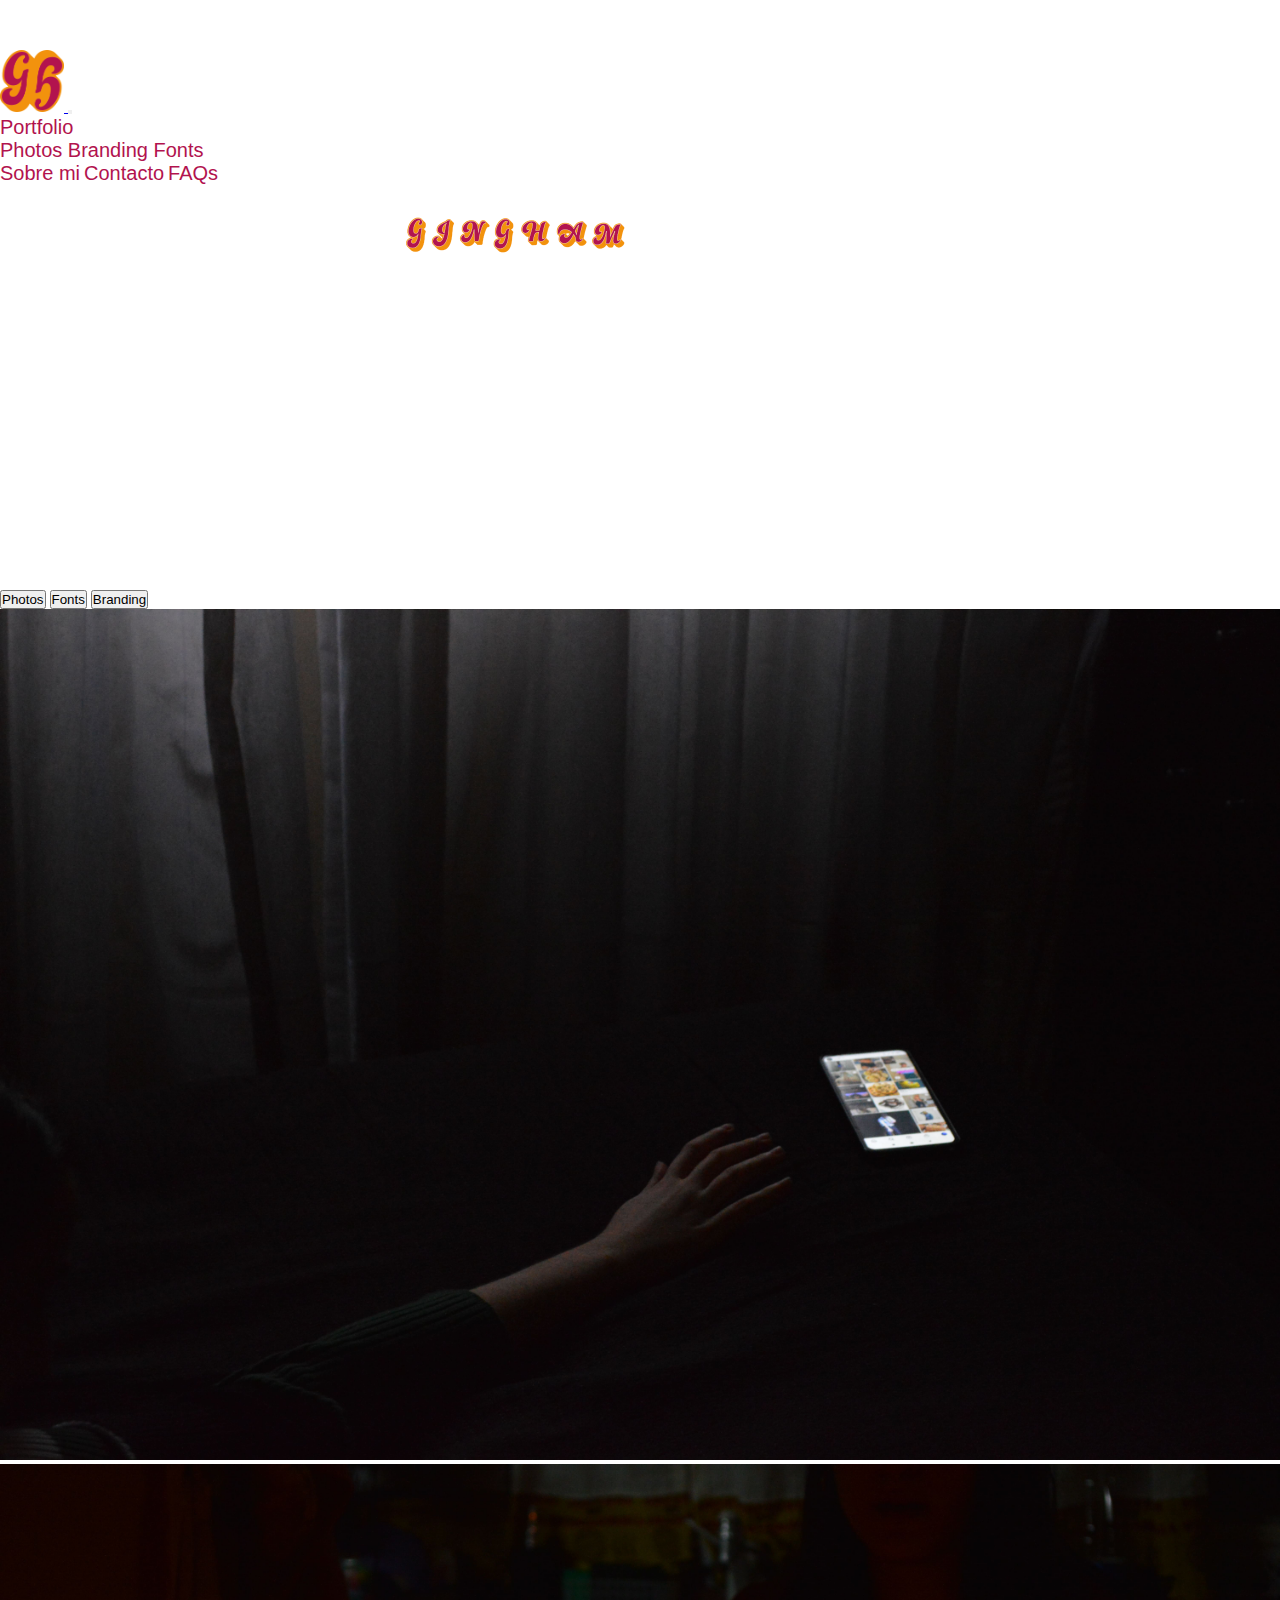
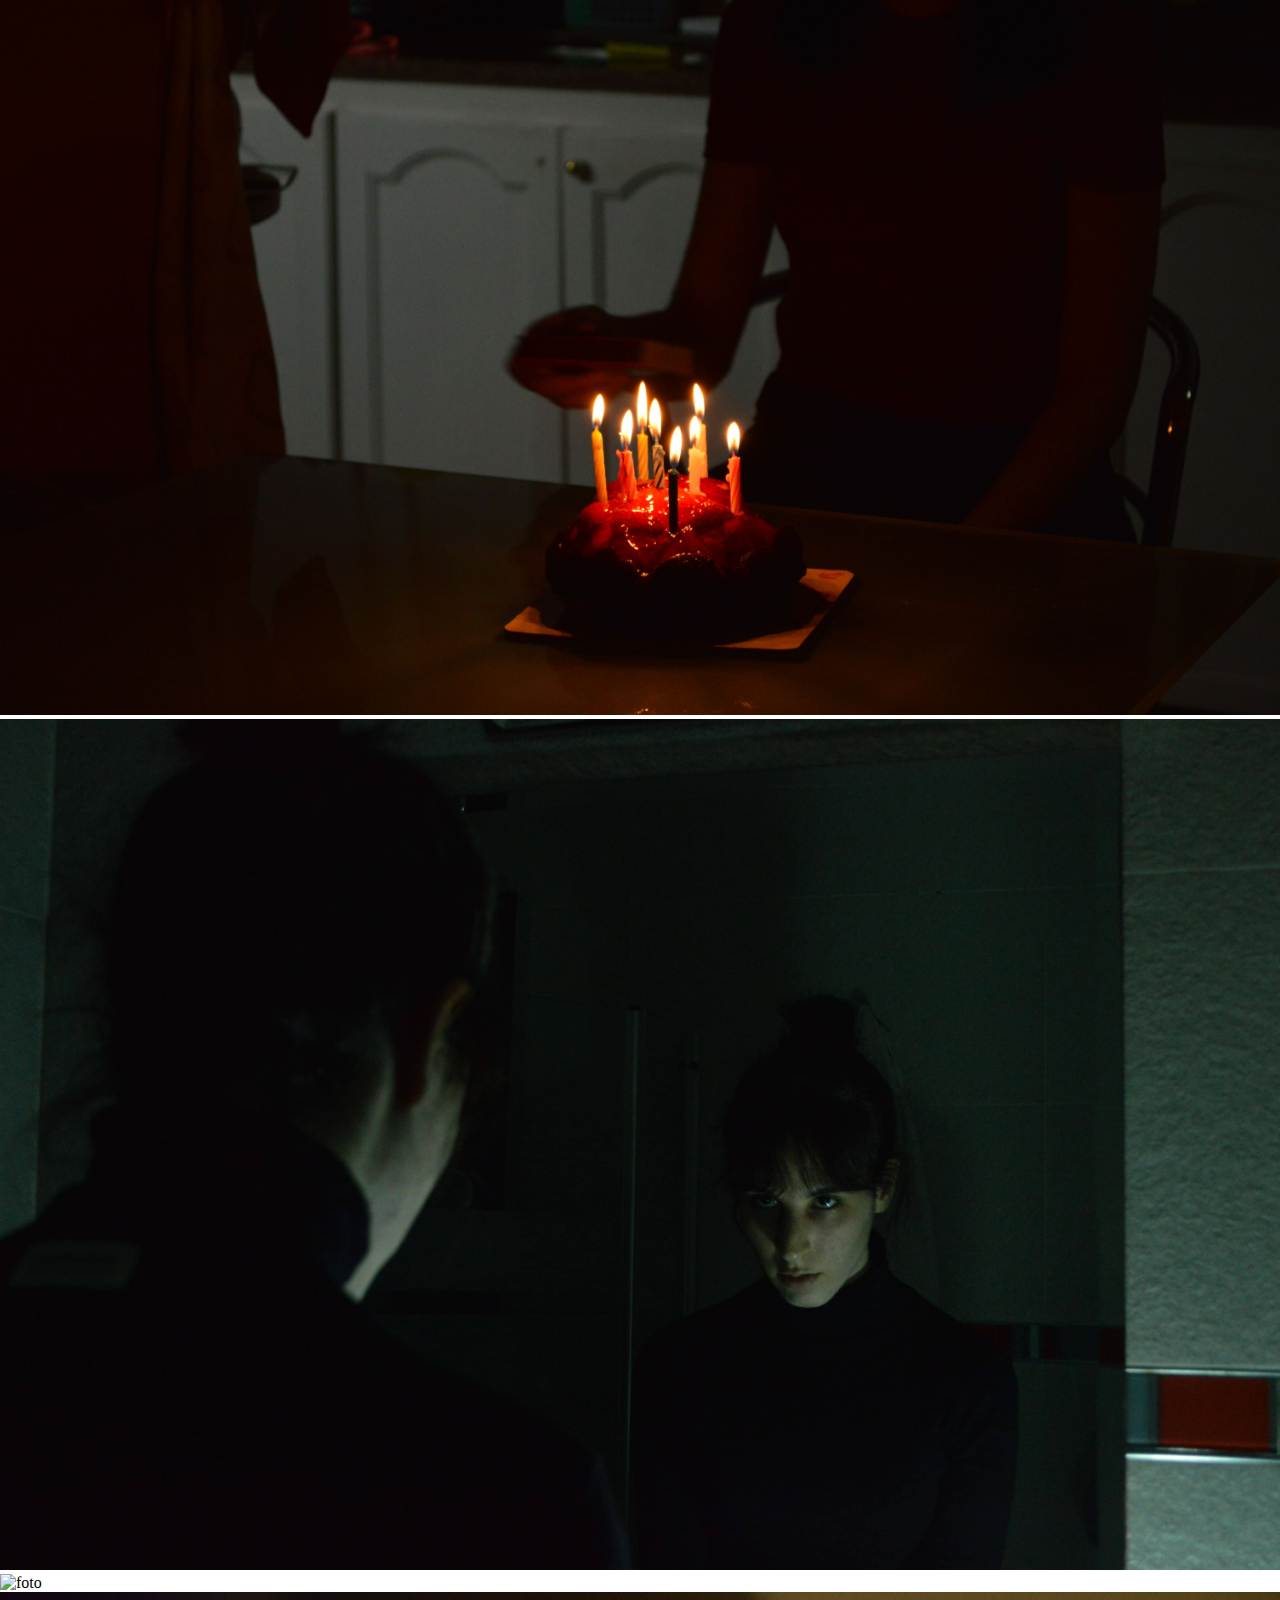
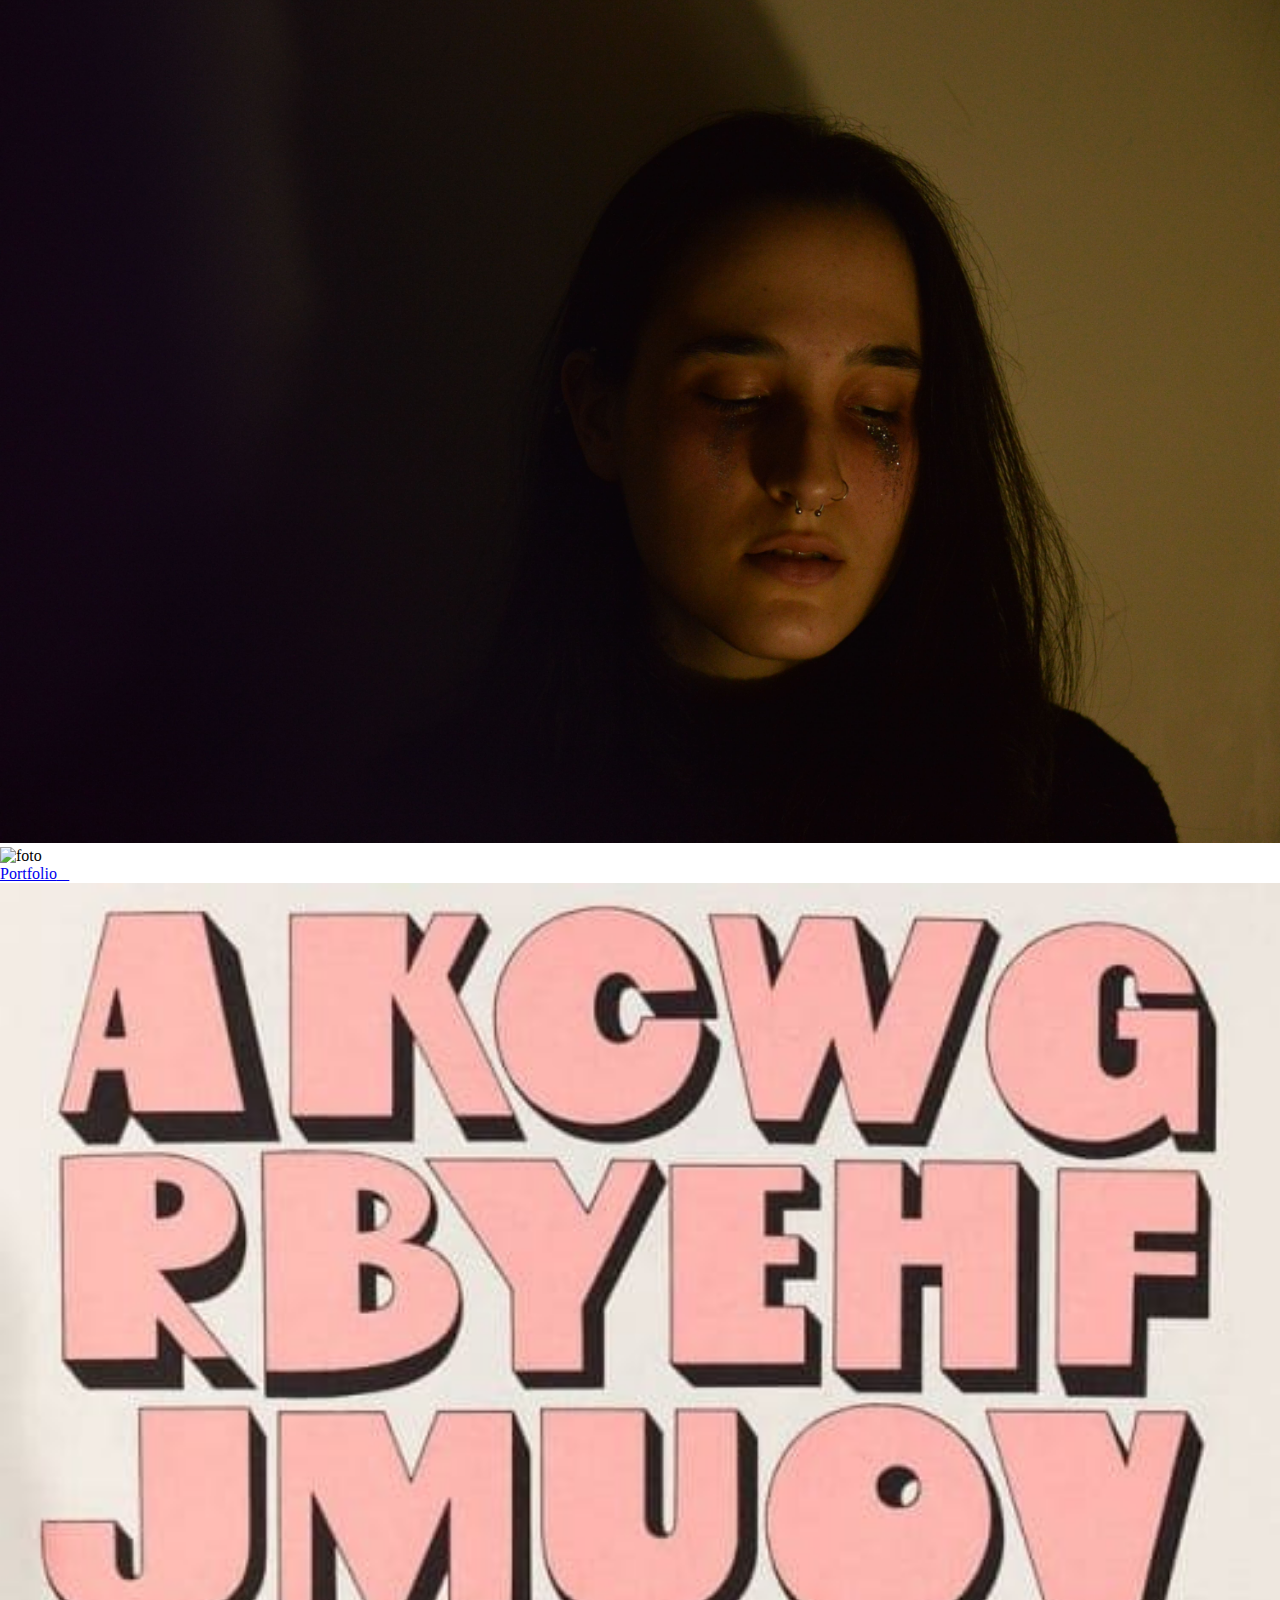
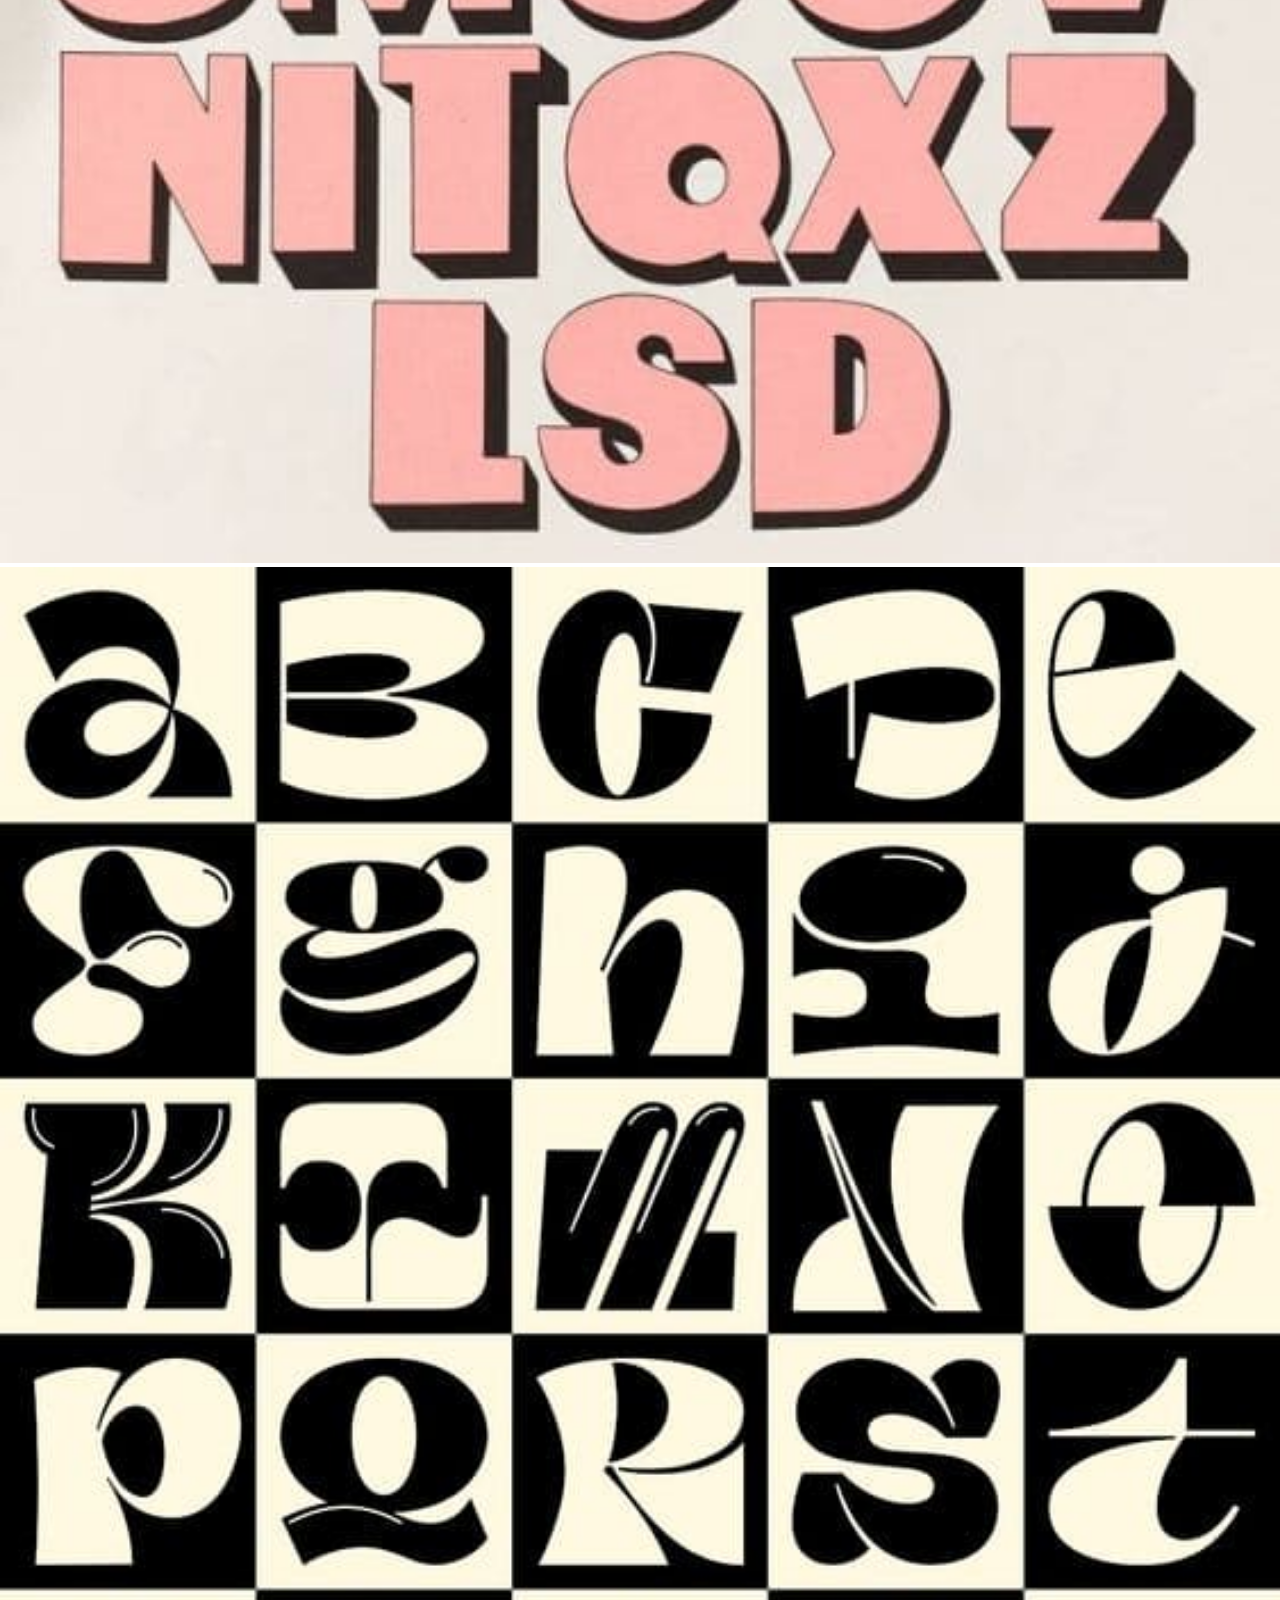
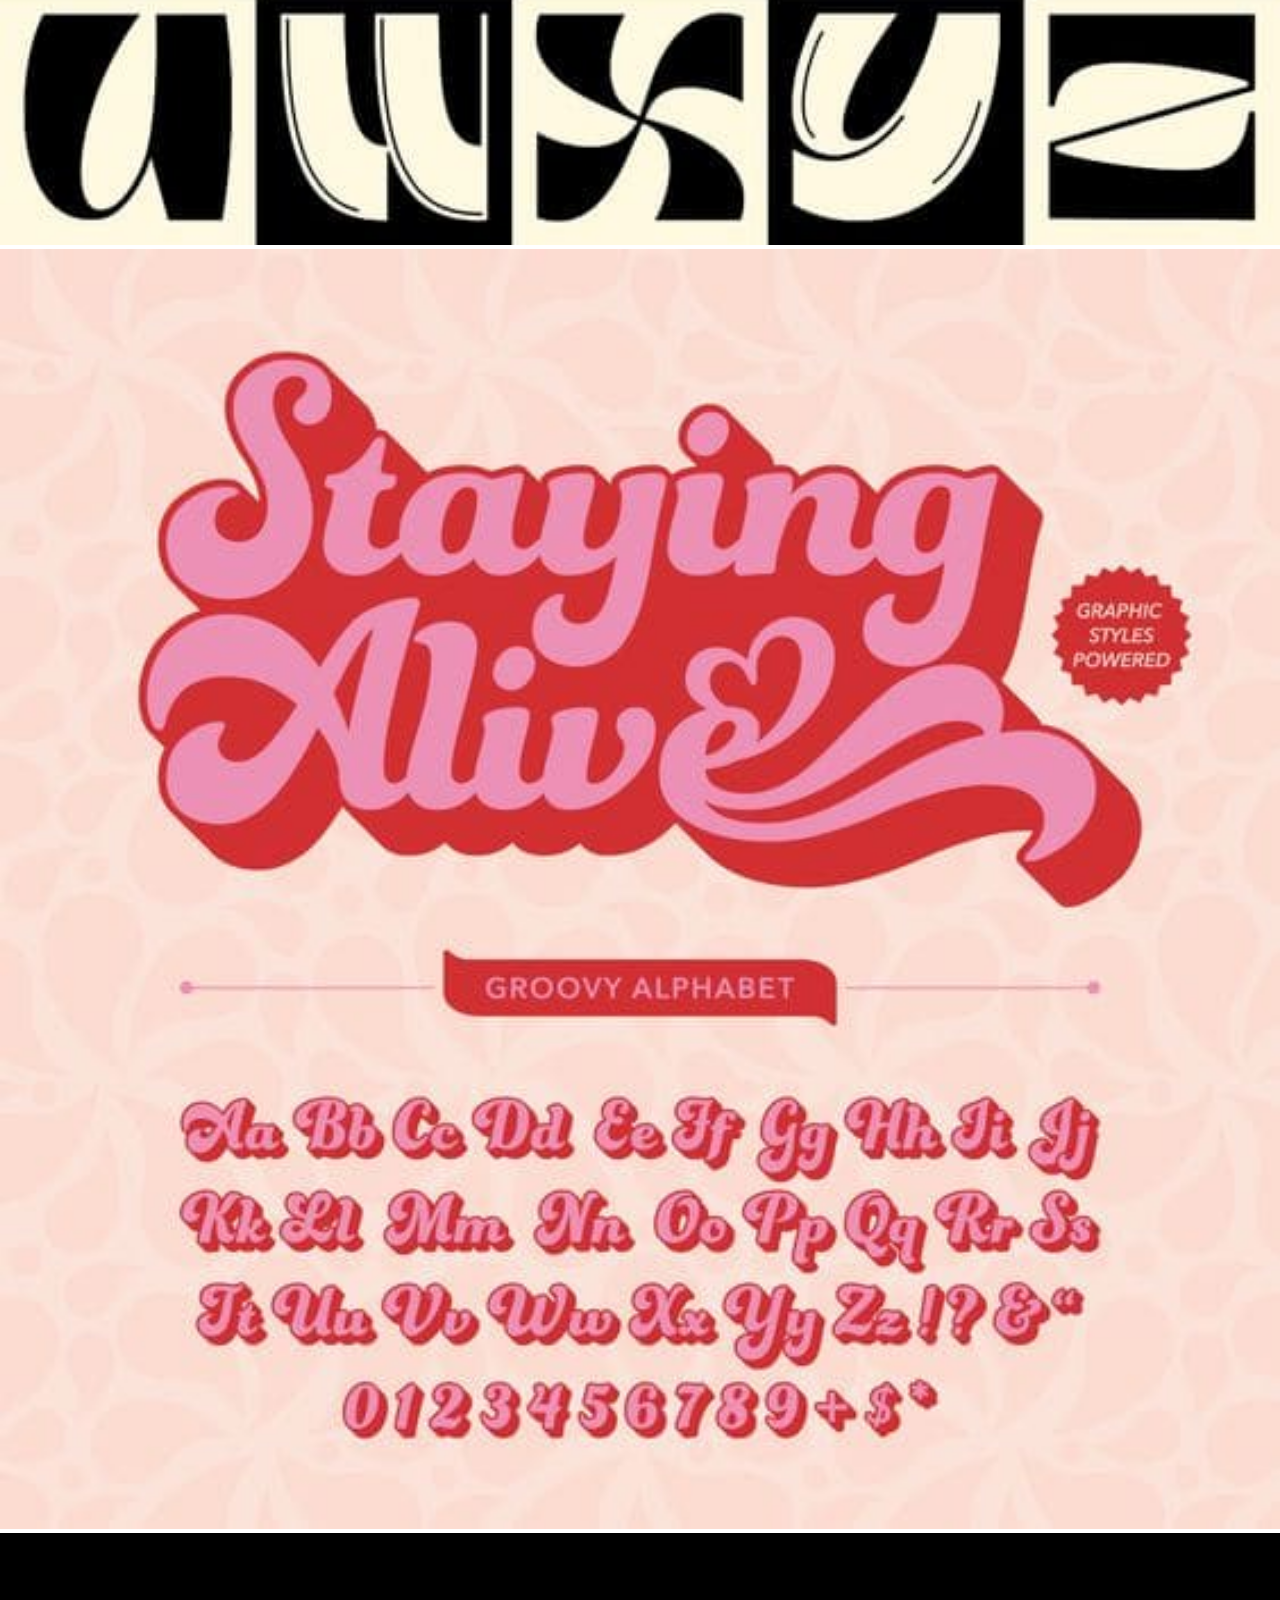
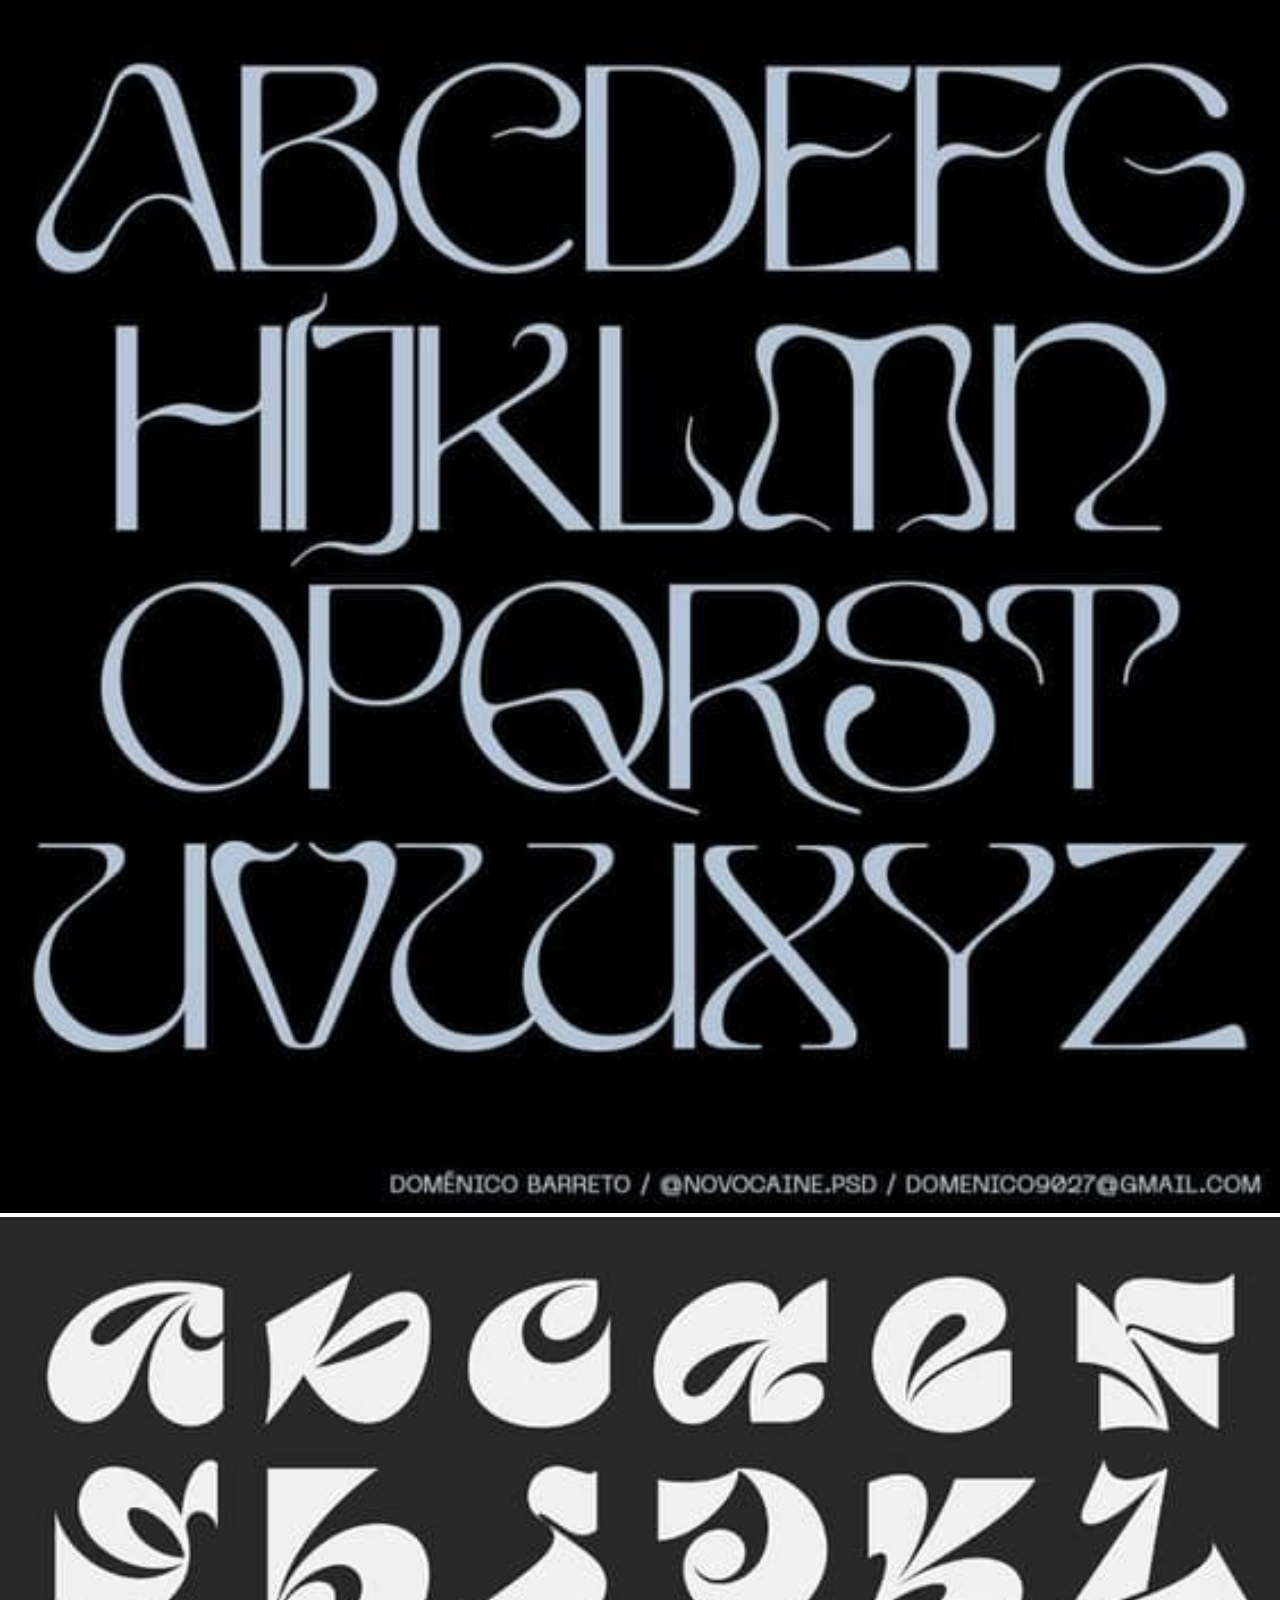
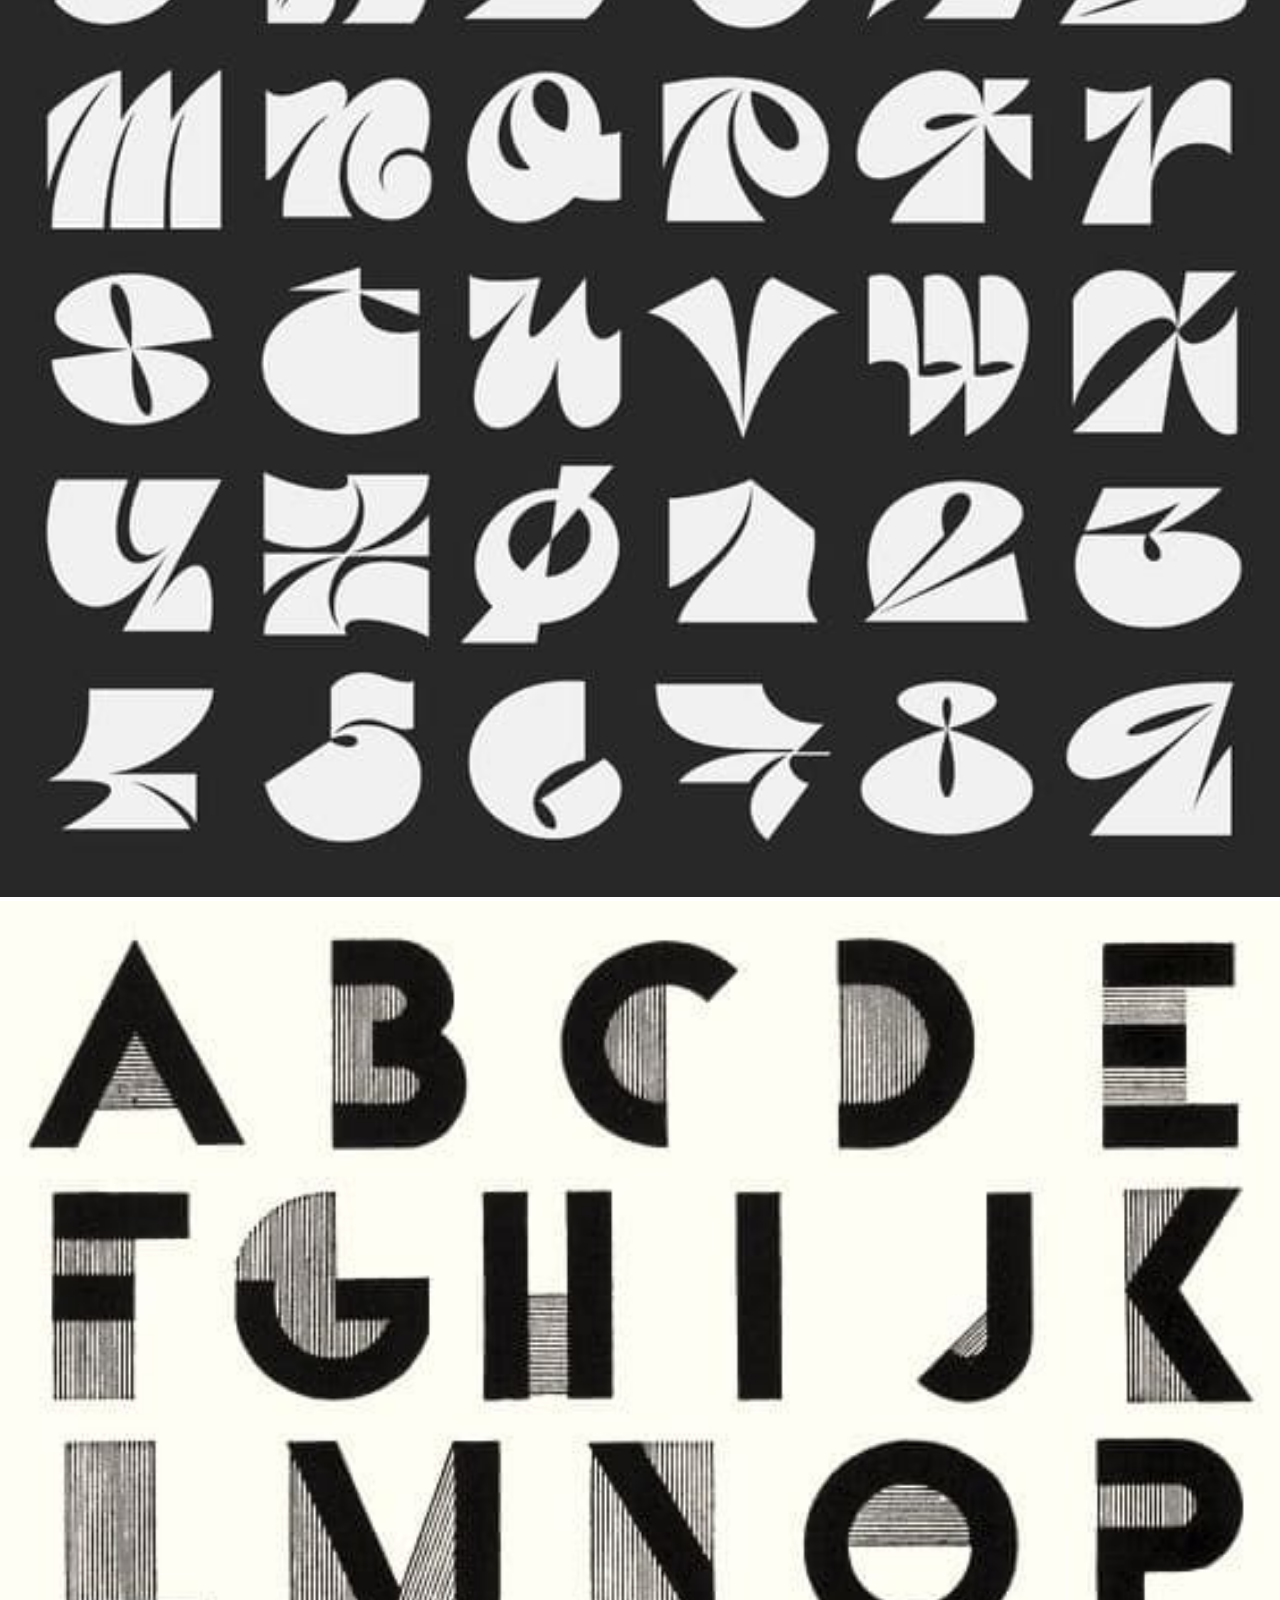
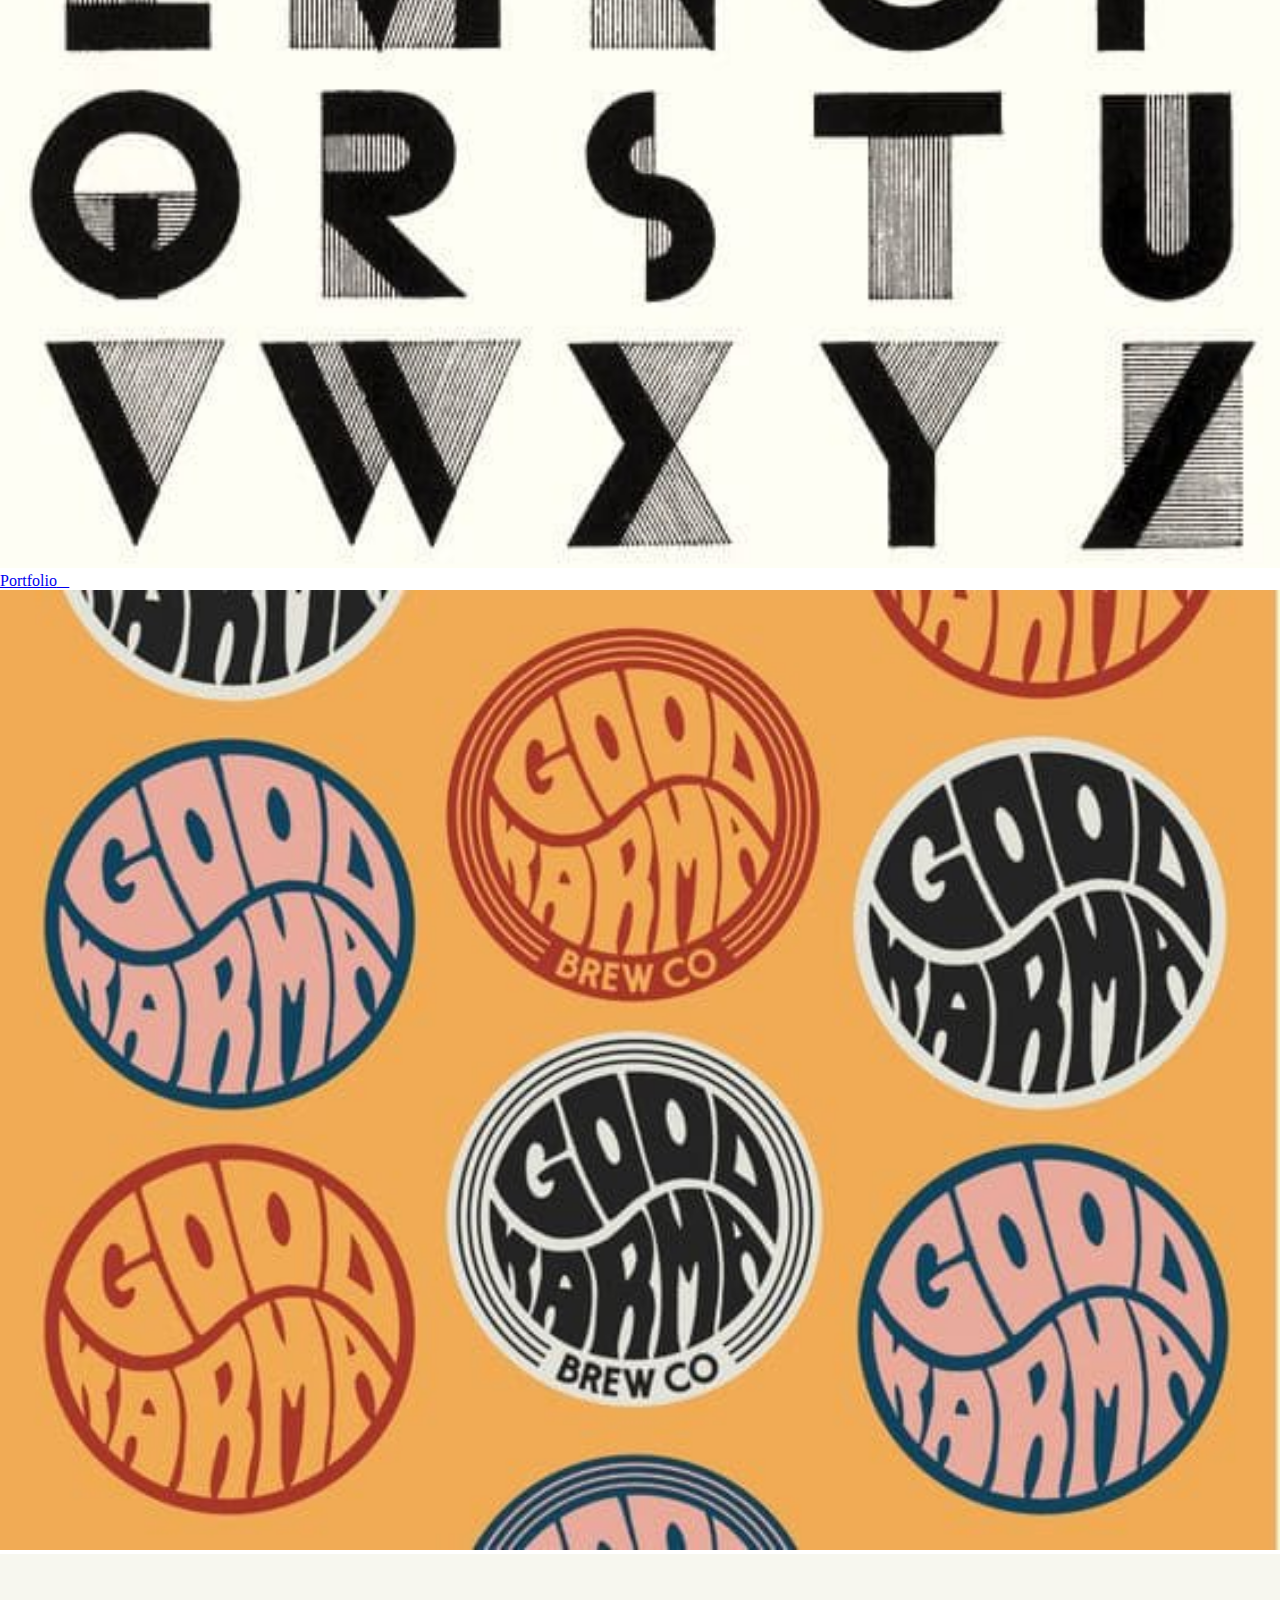
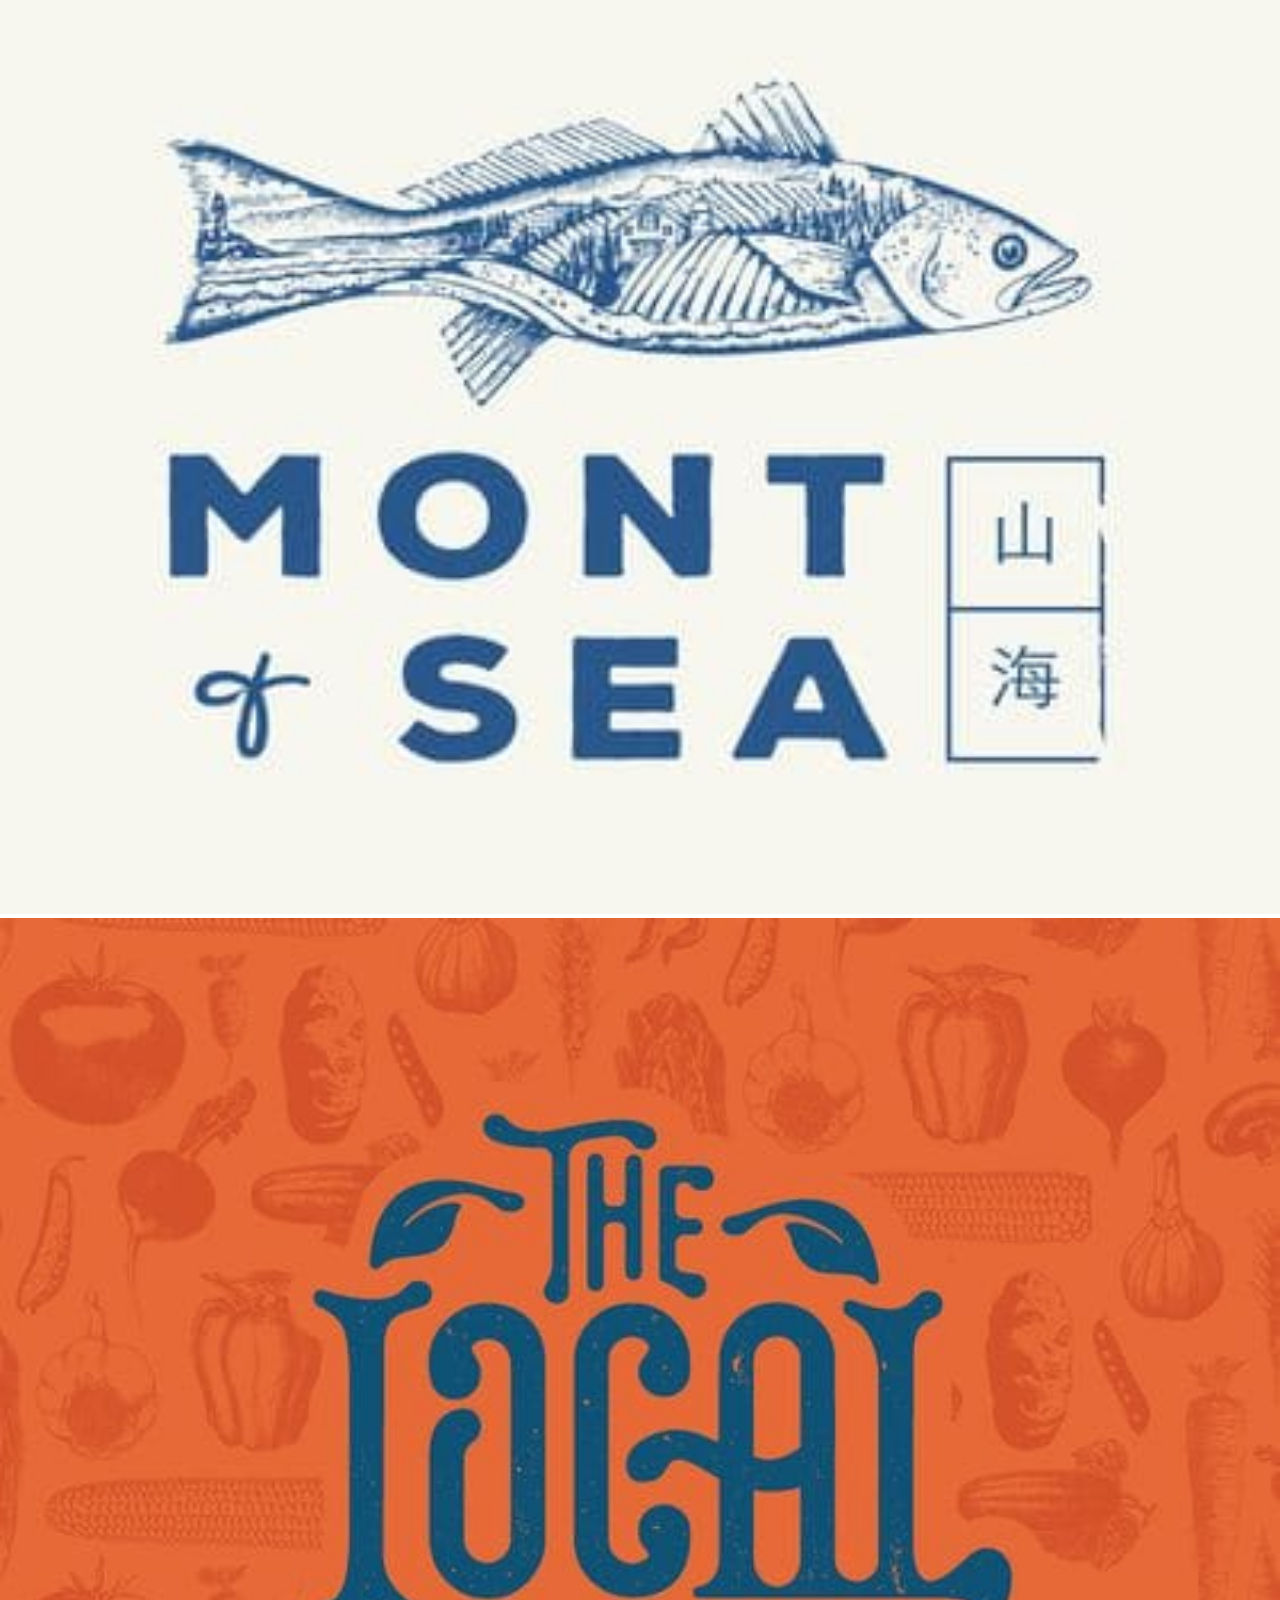
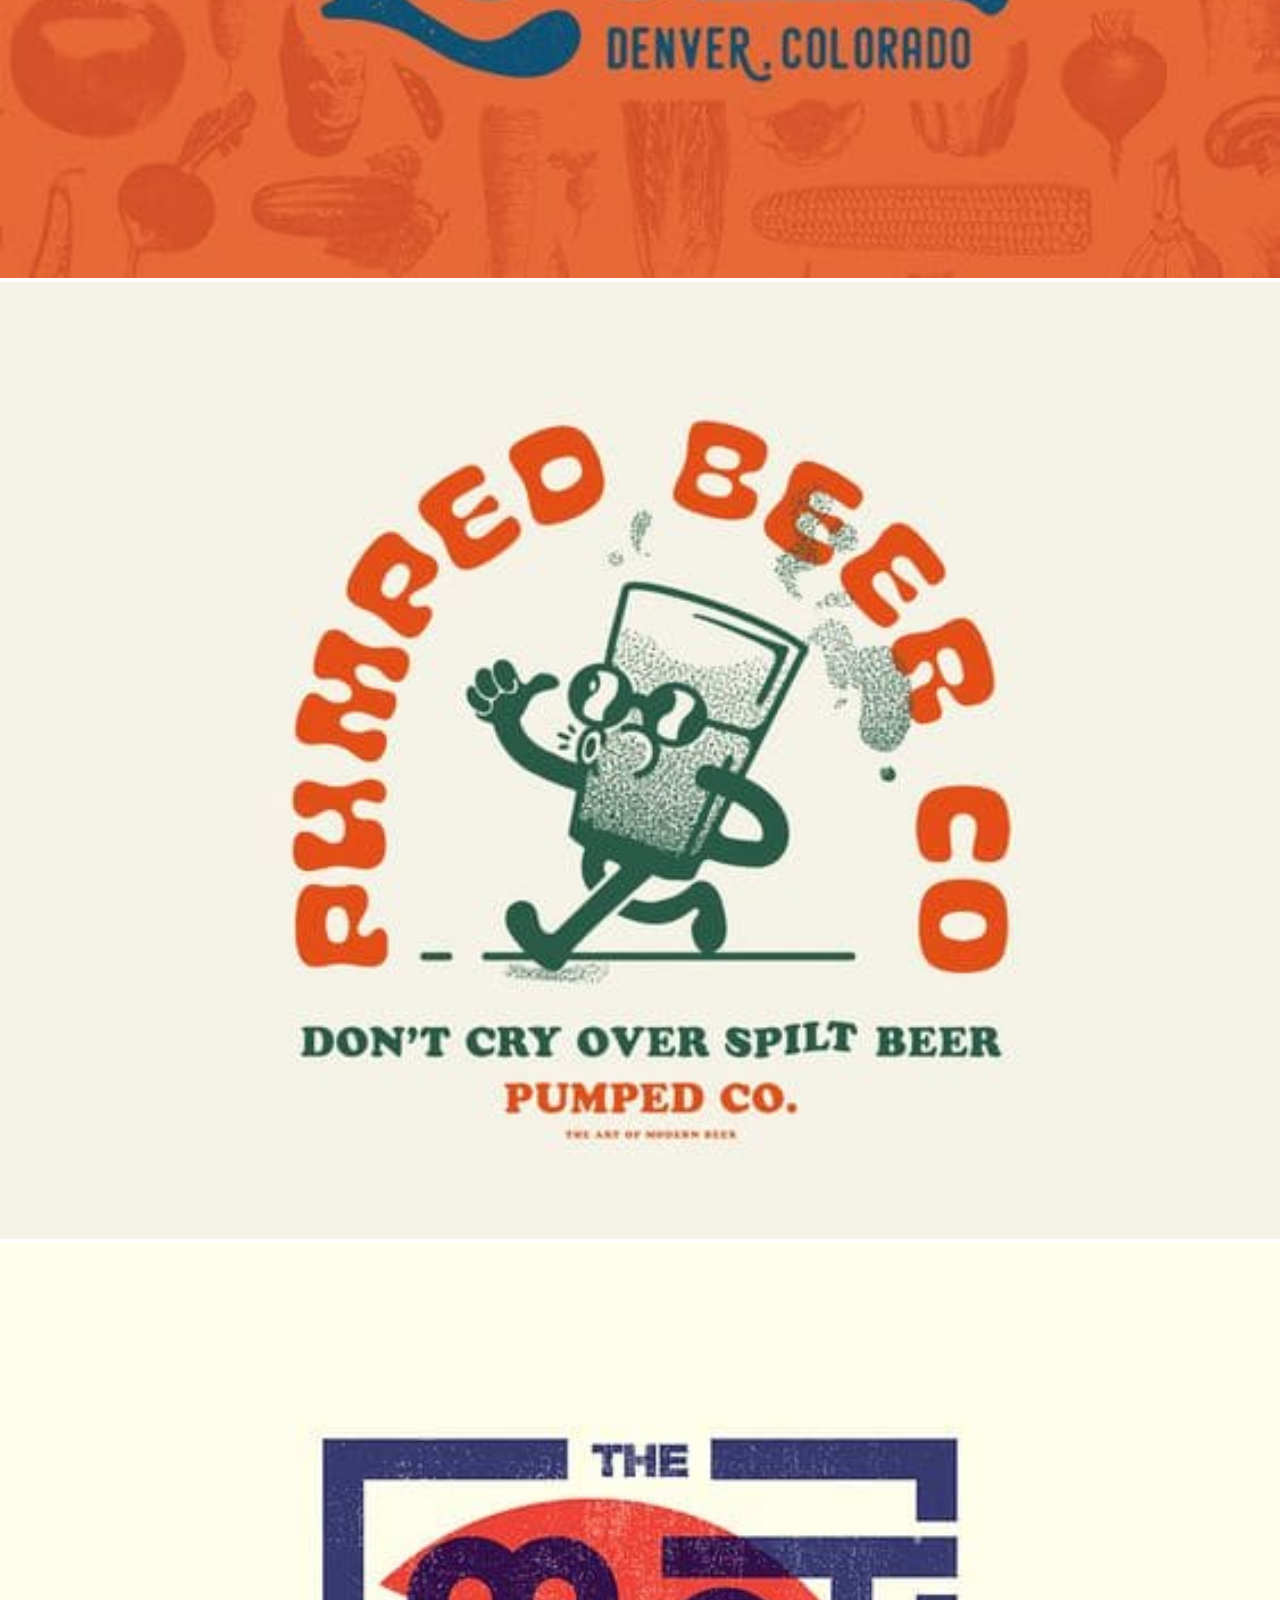
==== commit 5228ee2f: "Le saque el "subtitulo" o p a mi section 1 abajo del logo2" ====
--- a/index.html
+++ b/index.html
@@ -74,7 +74,6 @@
         <div class="row align-items-center min-vh-75 min-vh-md-50">
           <div class="col-12 text-center py-8">
             <img class="hero_Img" src="assets/gallery/logo2.png" alt="" width="40%">
-            <p class="text-700">Obtenga trabajos de calidad para su marca</p>
           </div>
         </div>
       </div>
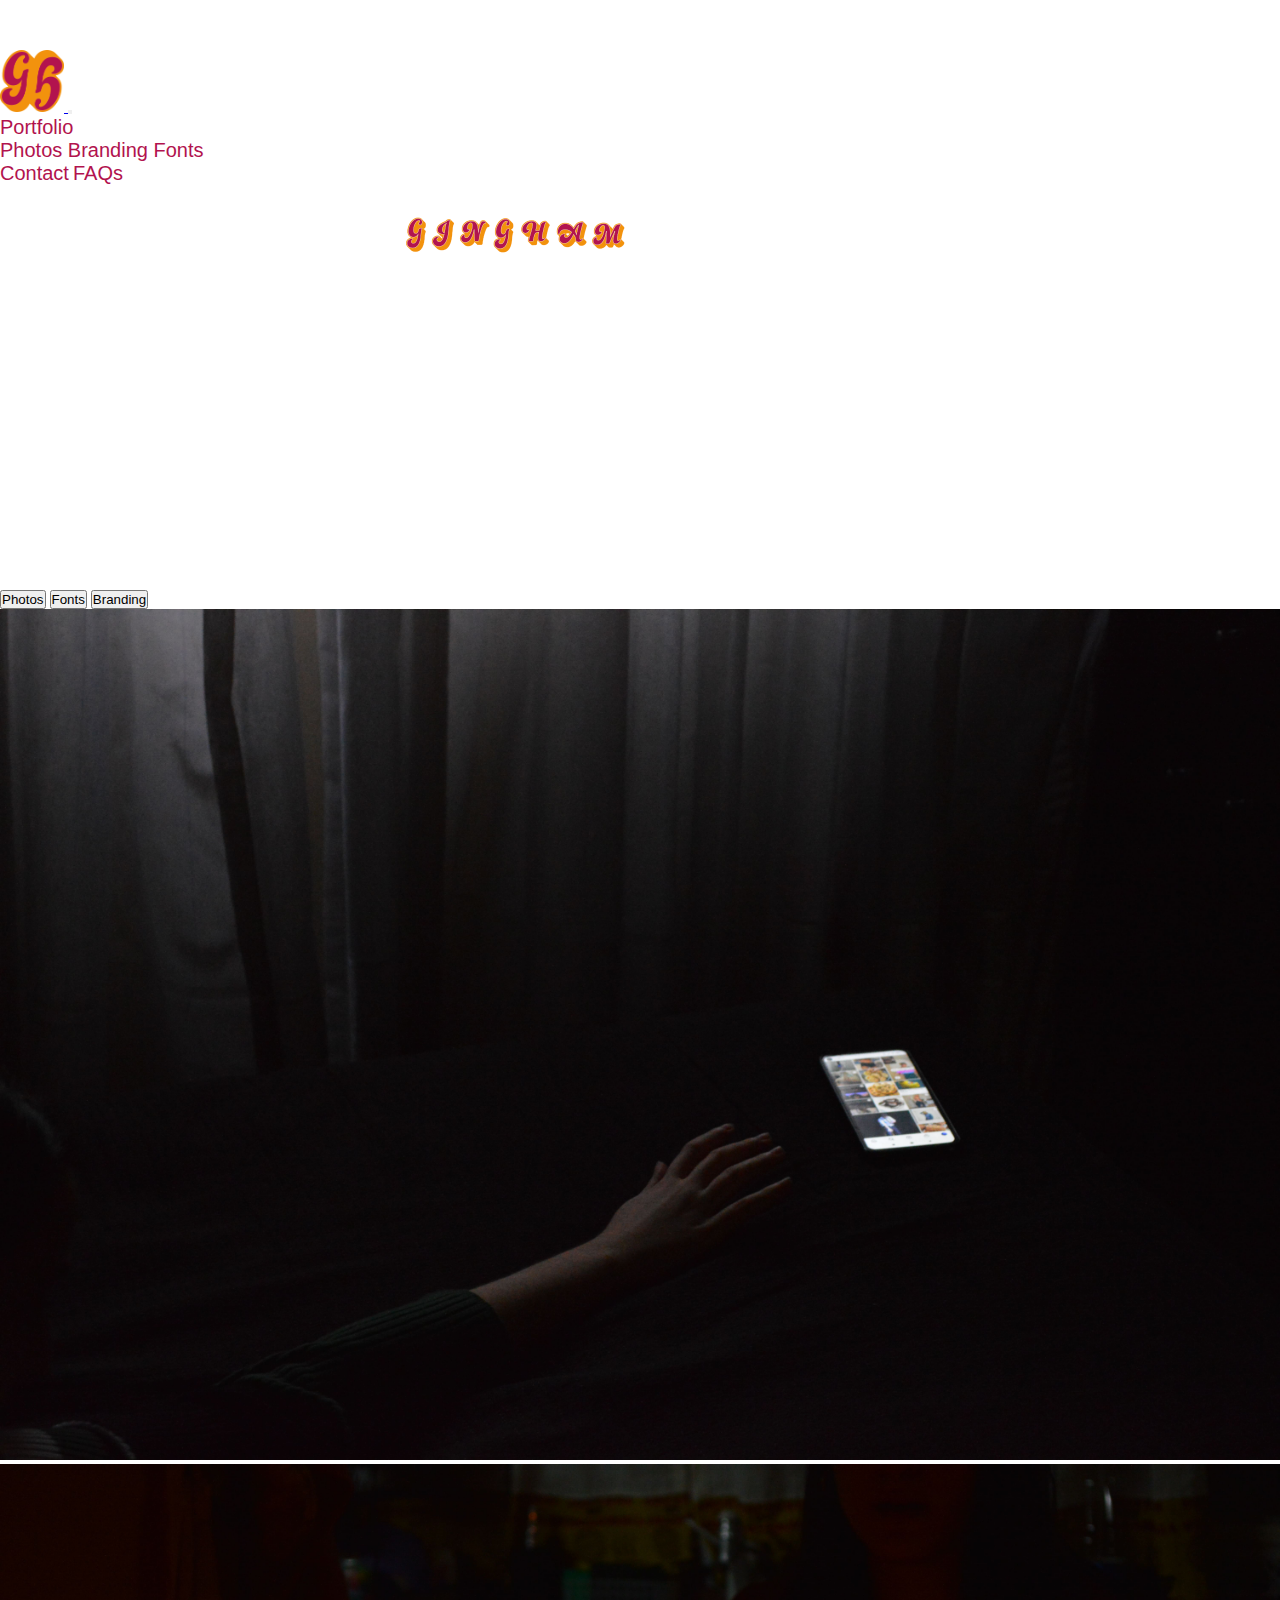
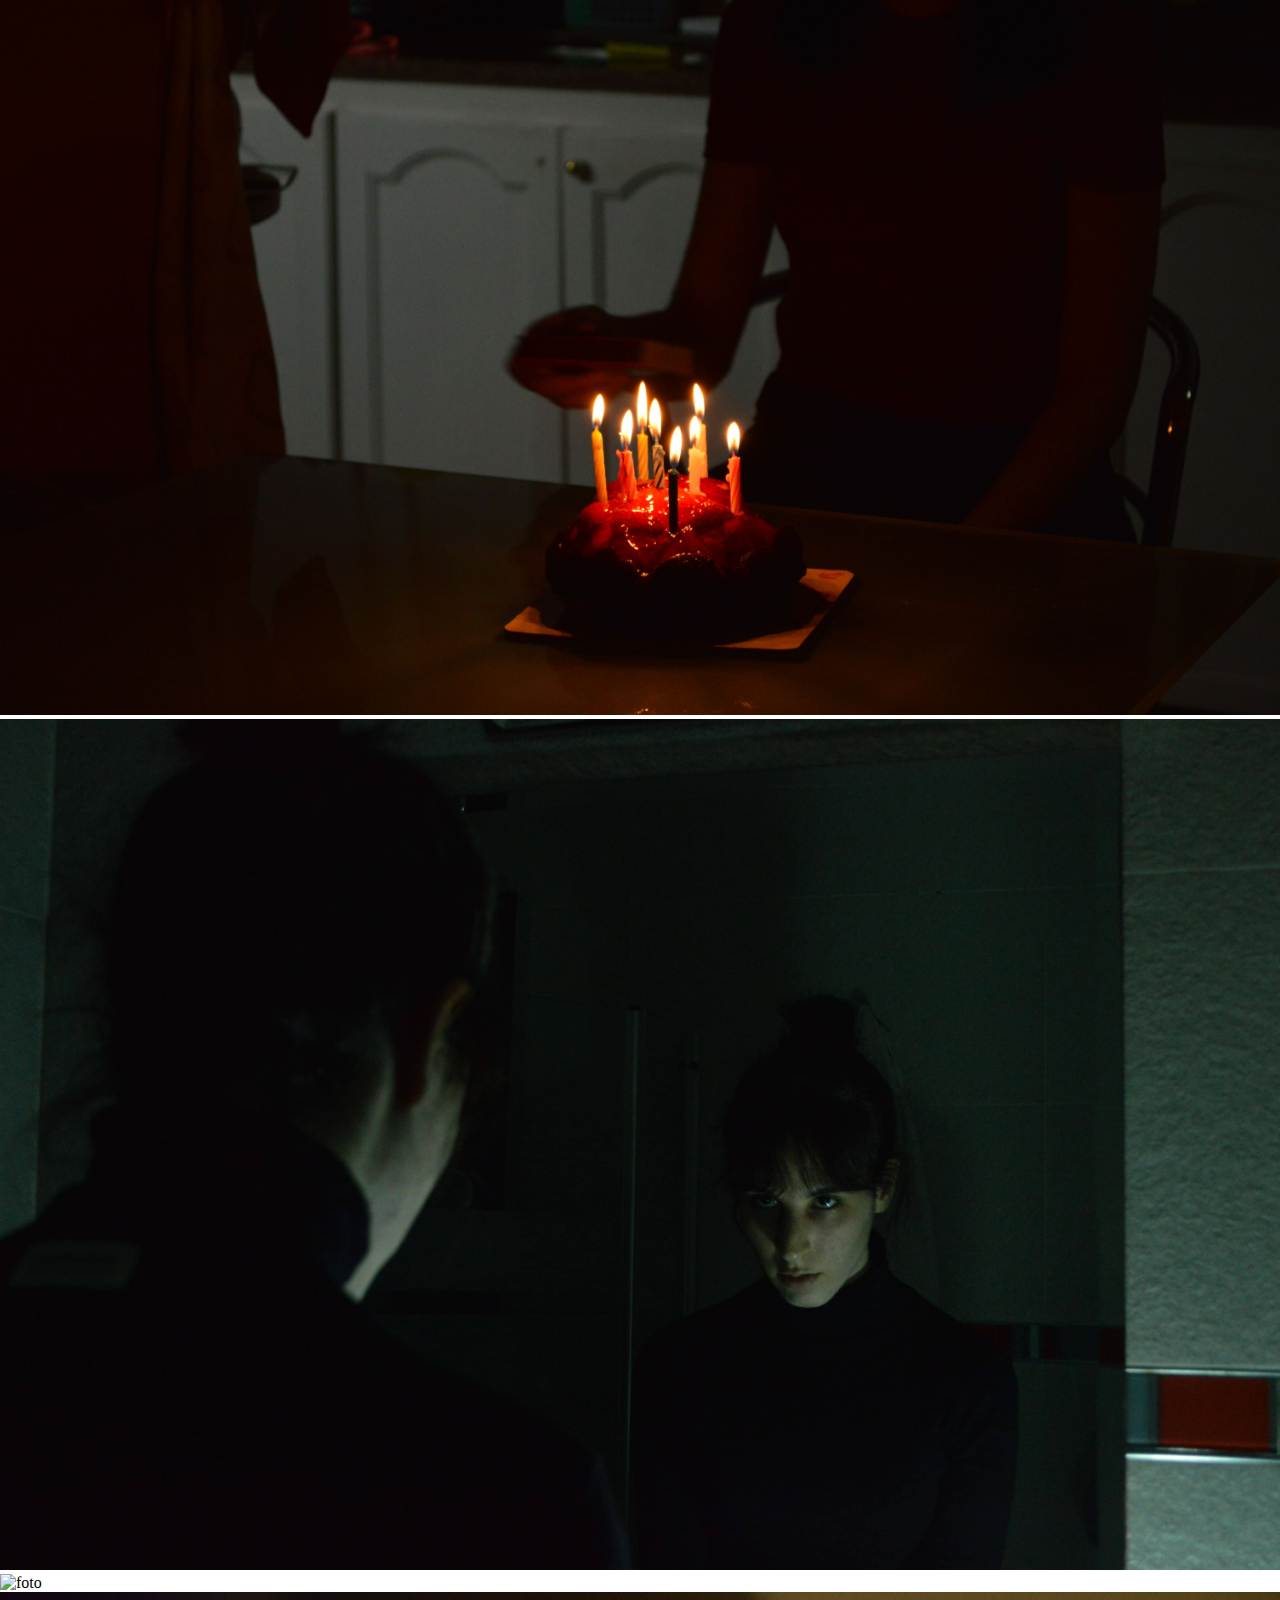
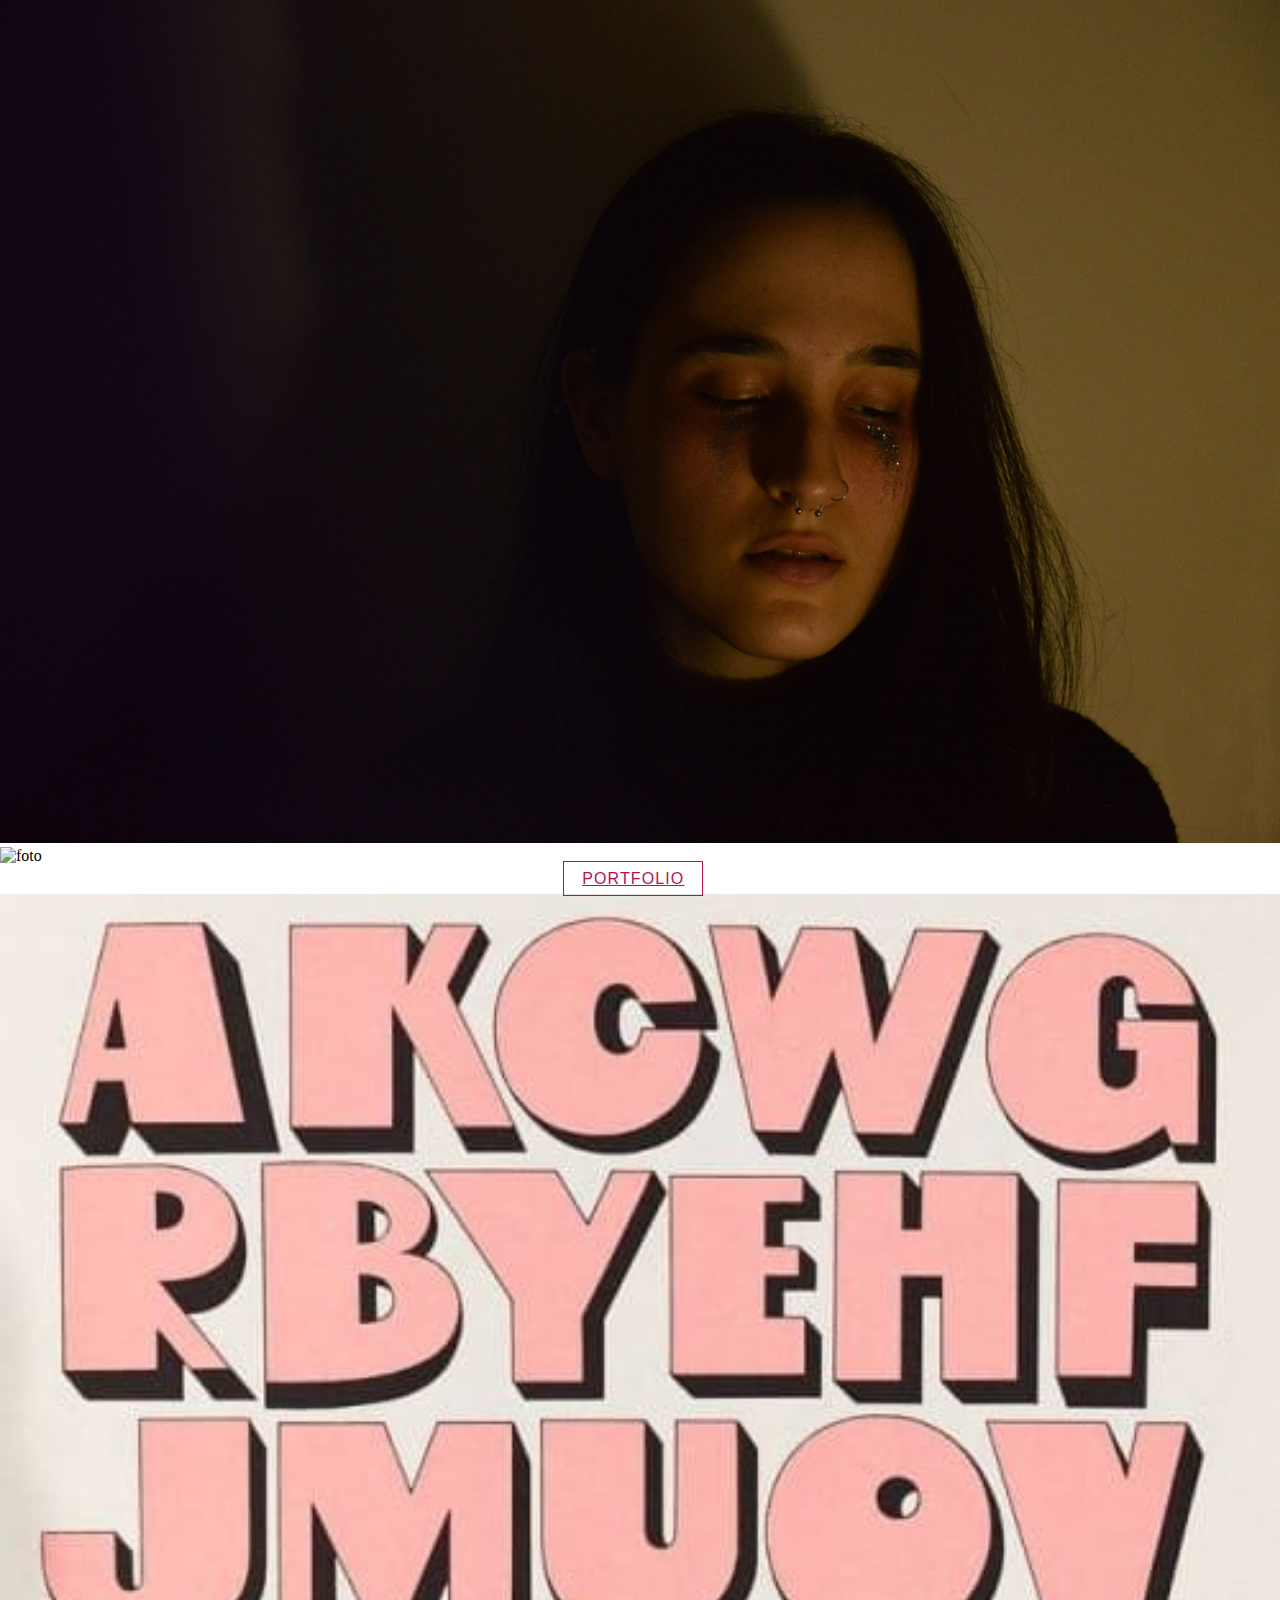
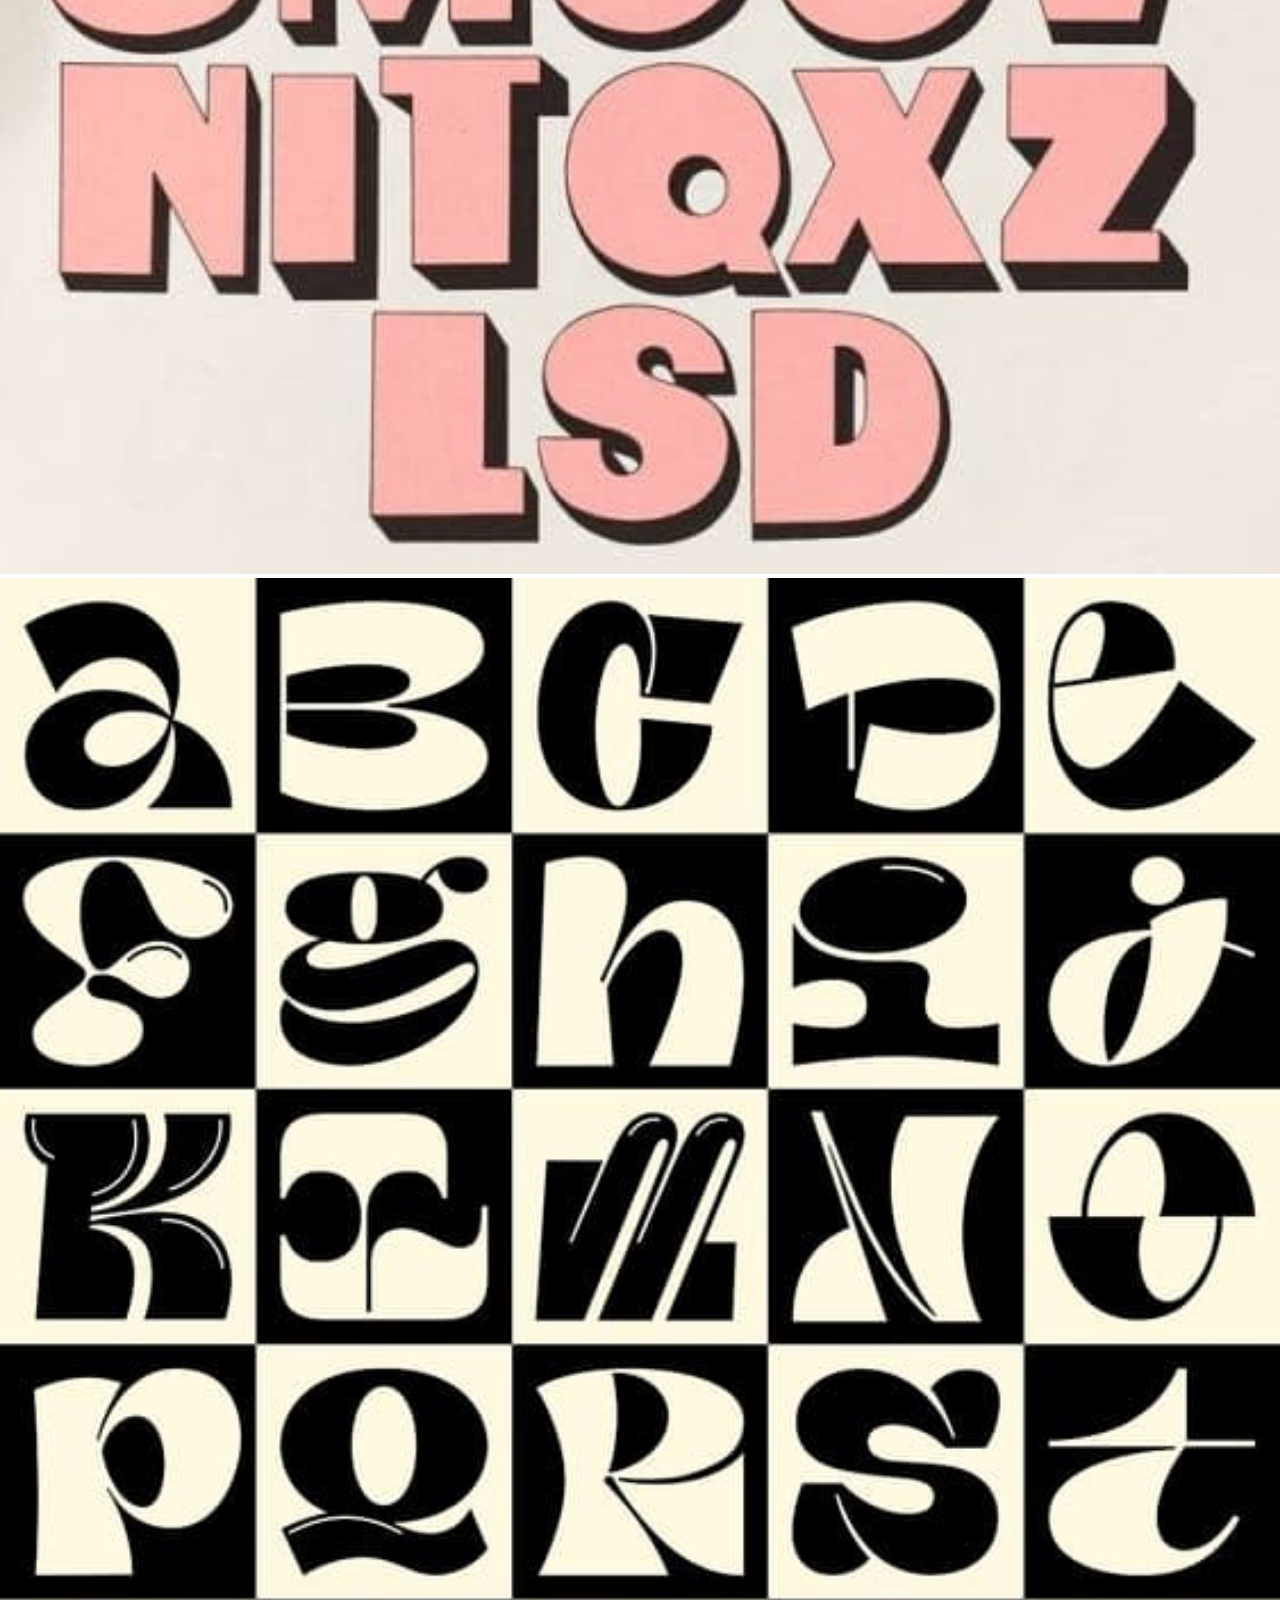
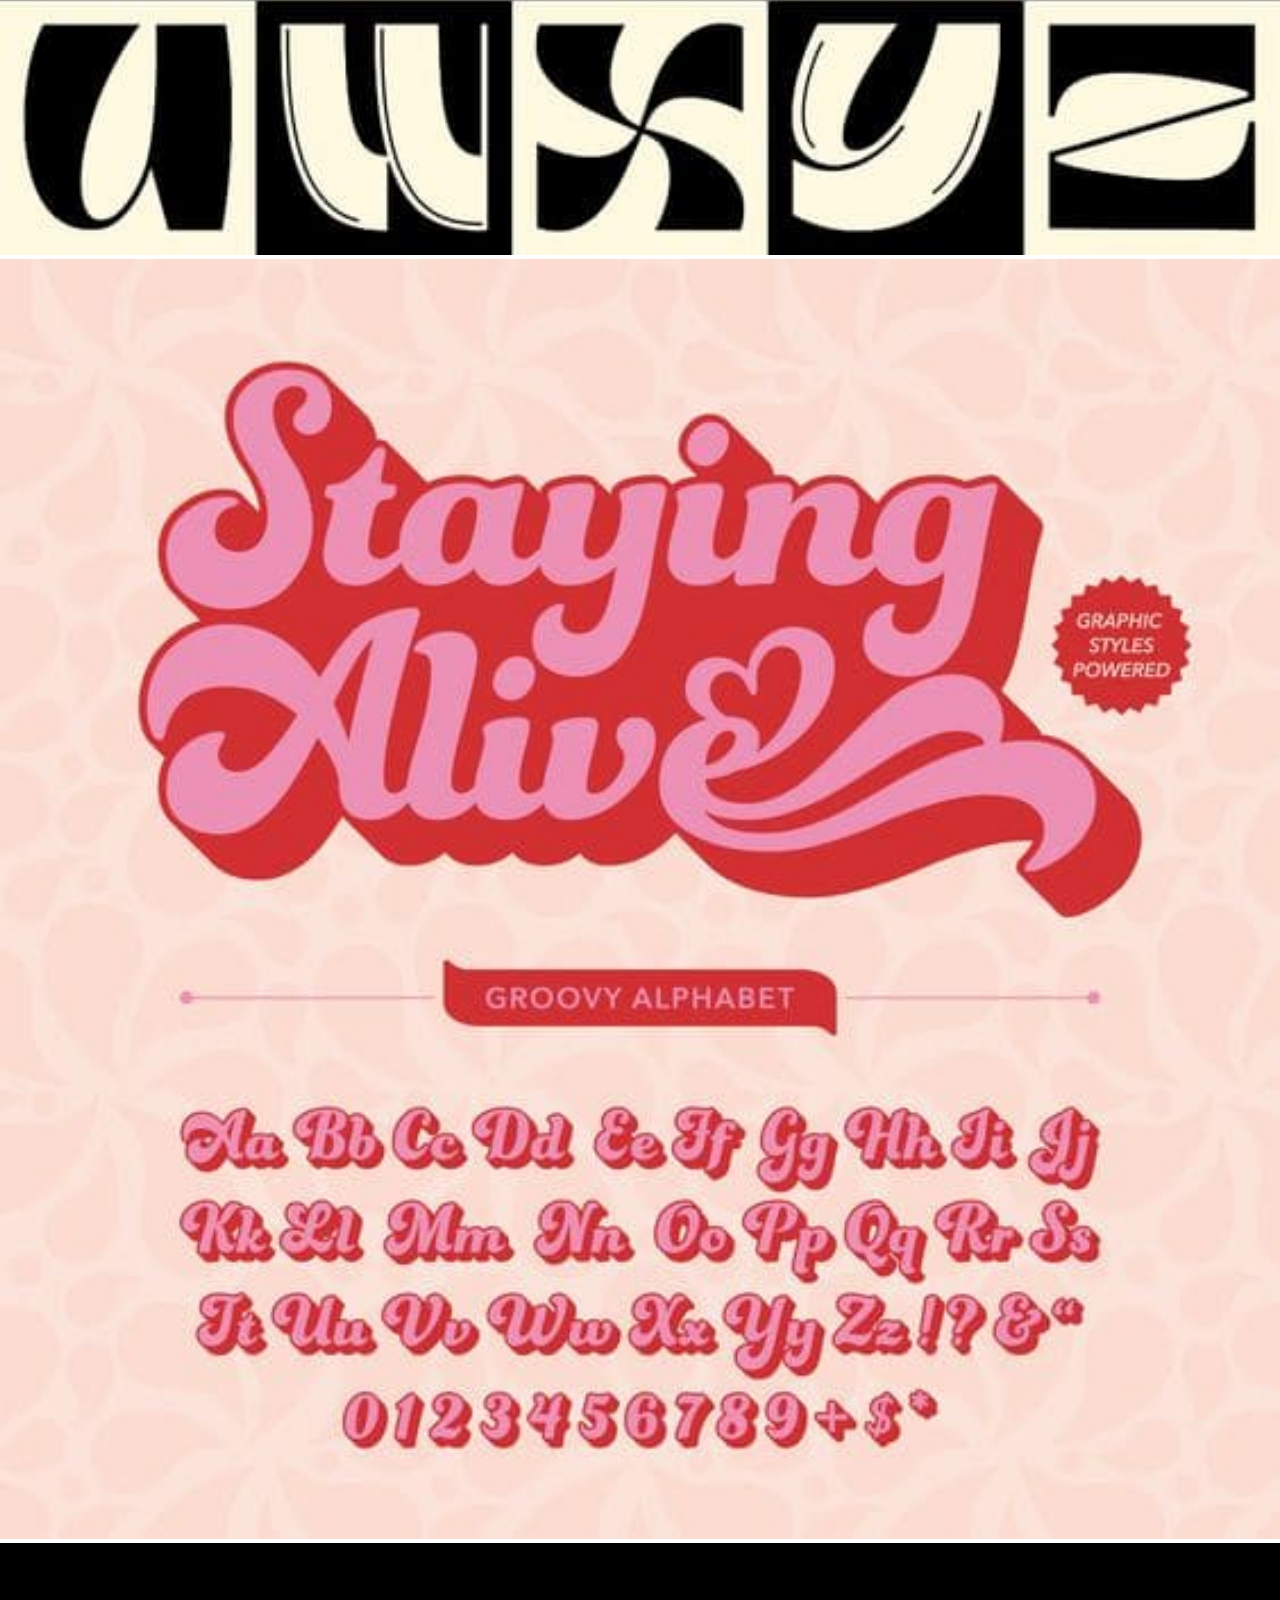
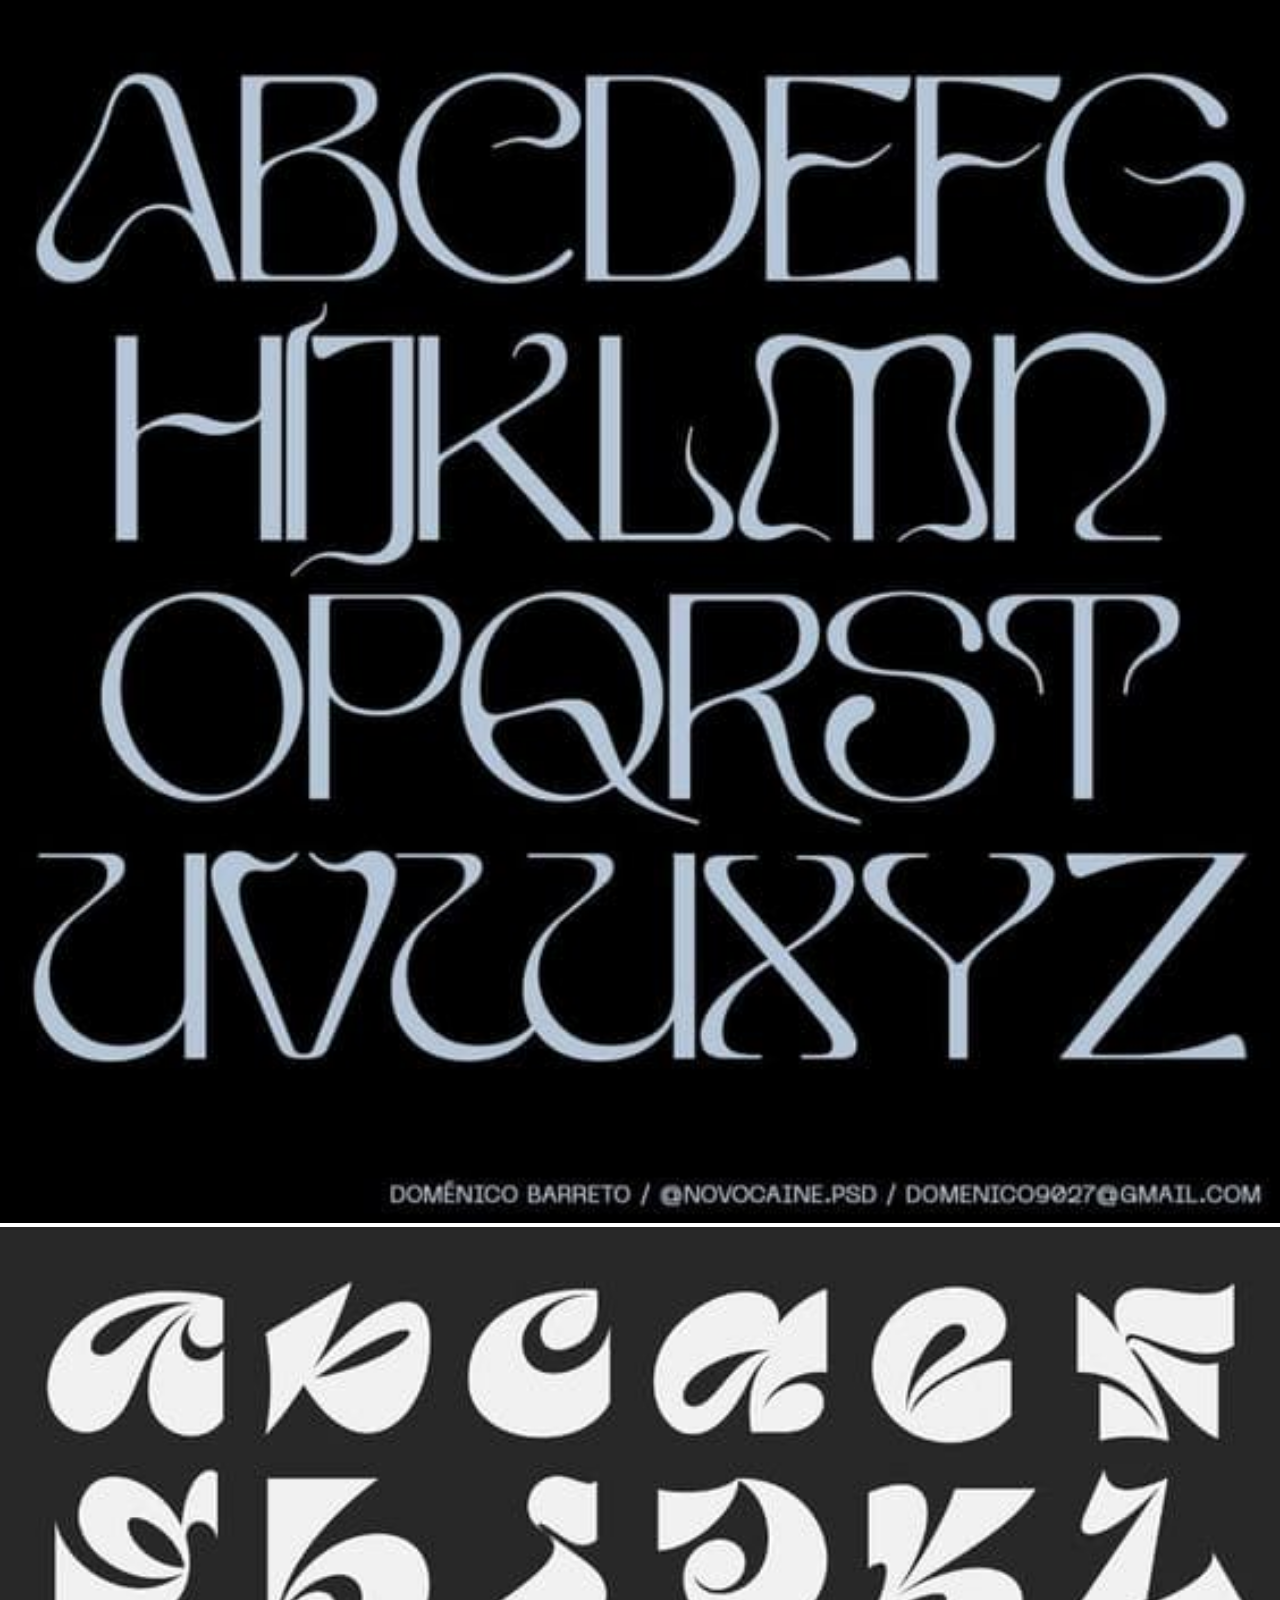
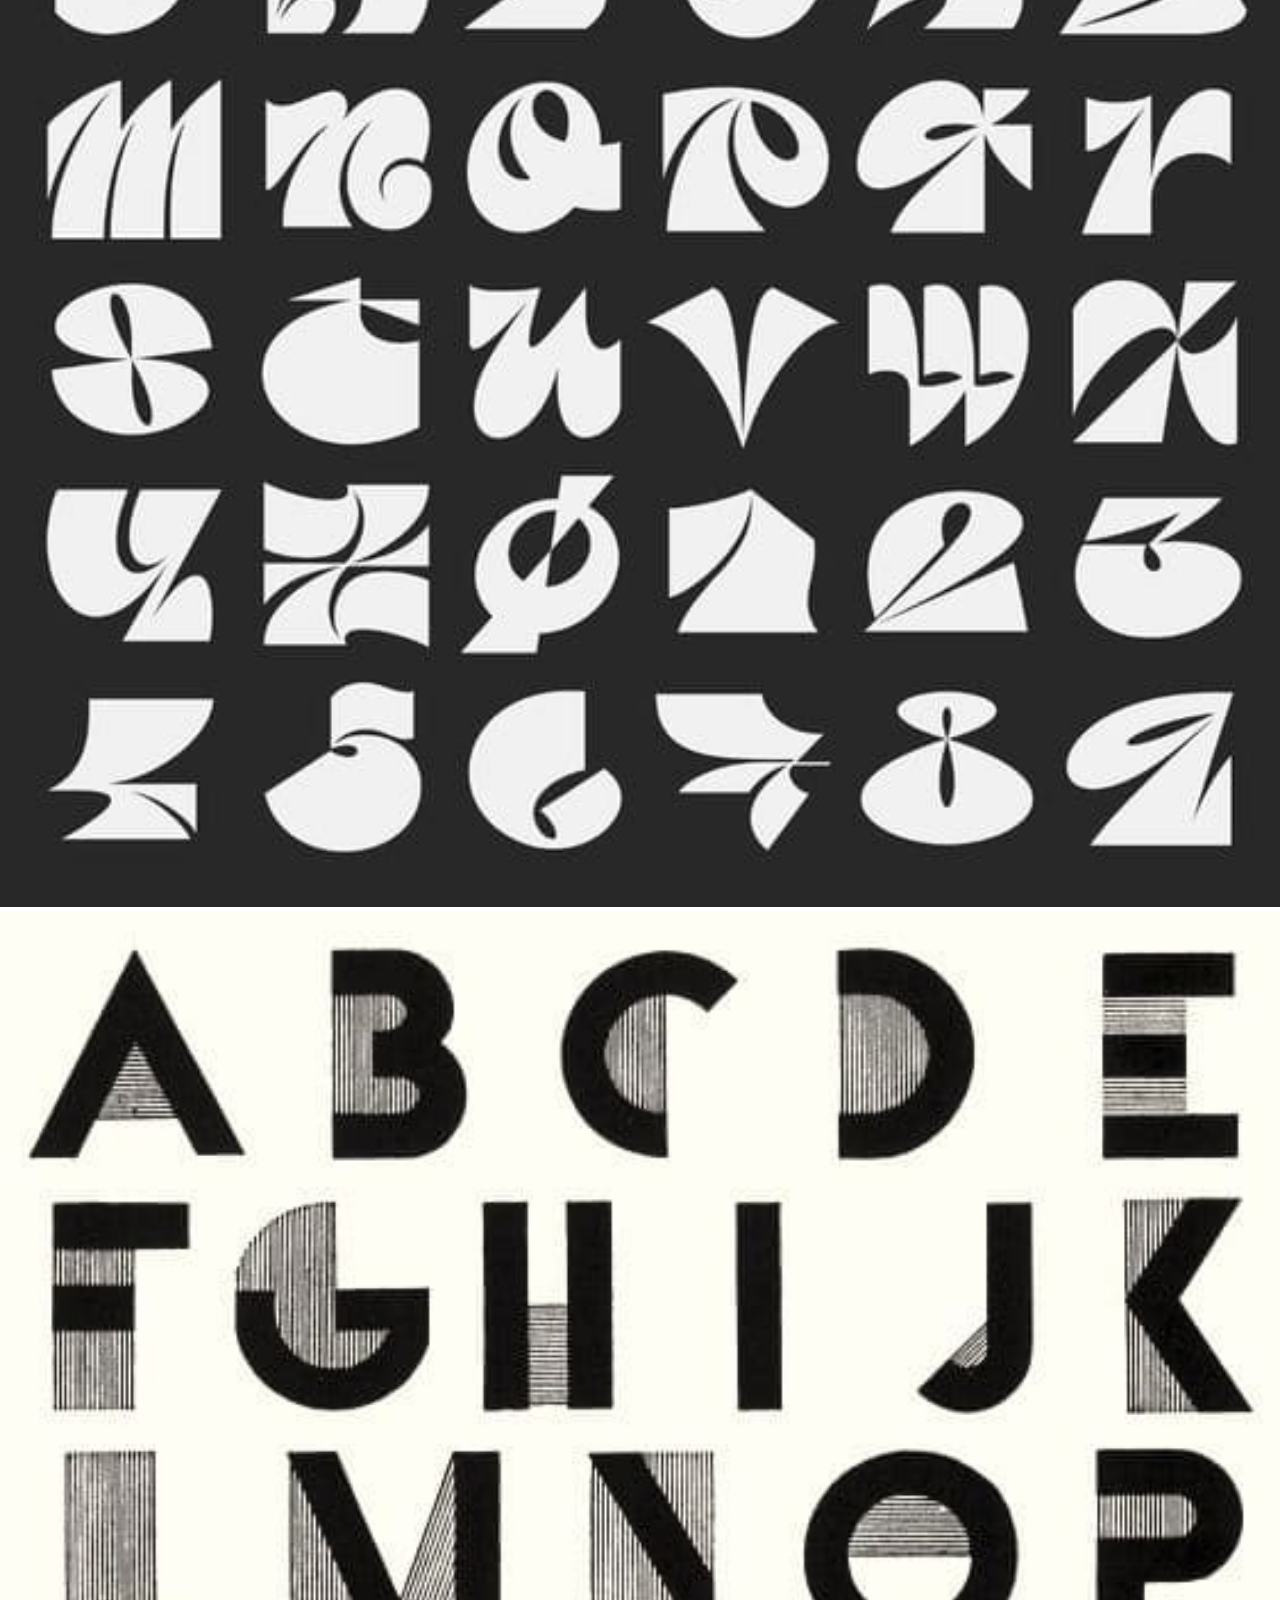
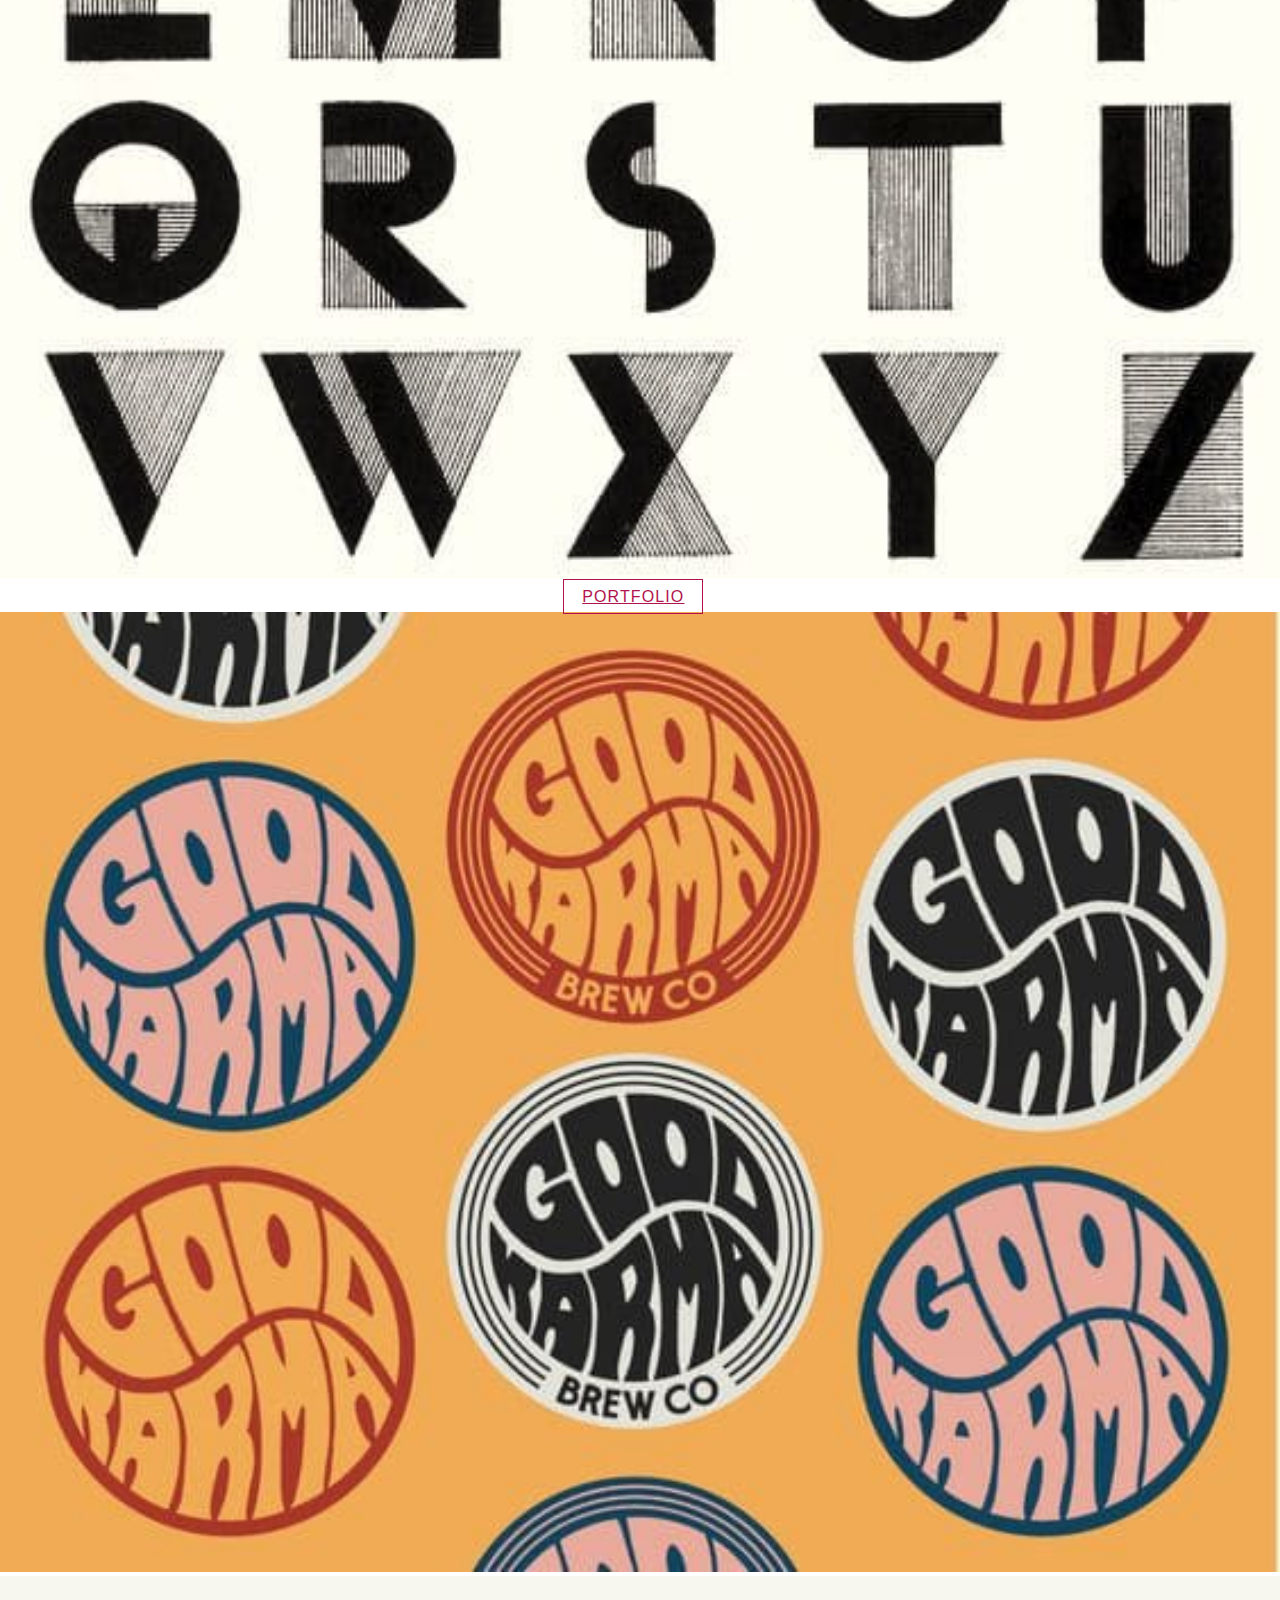
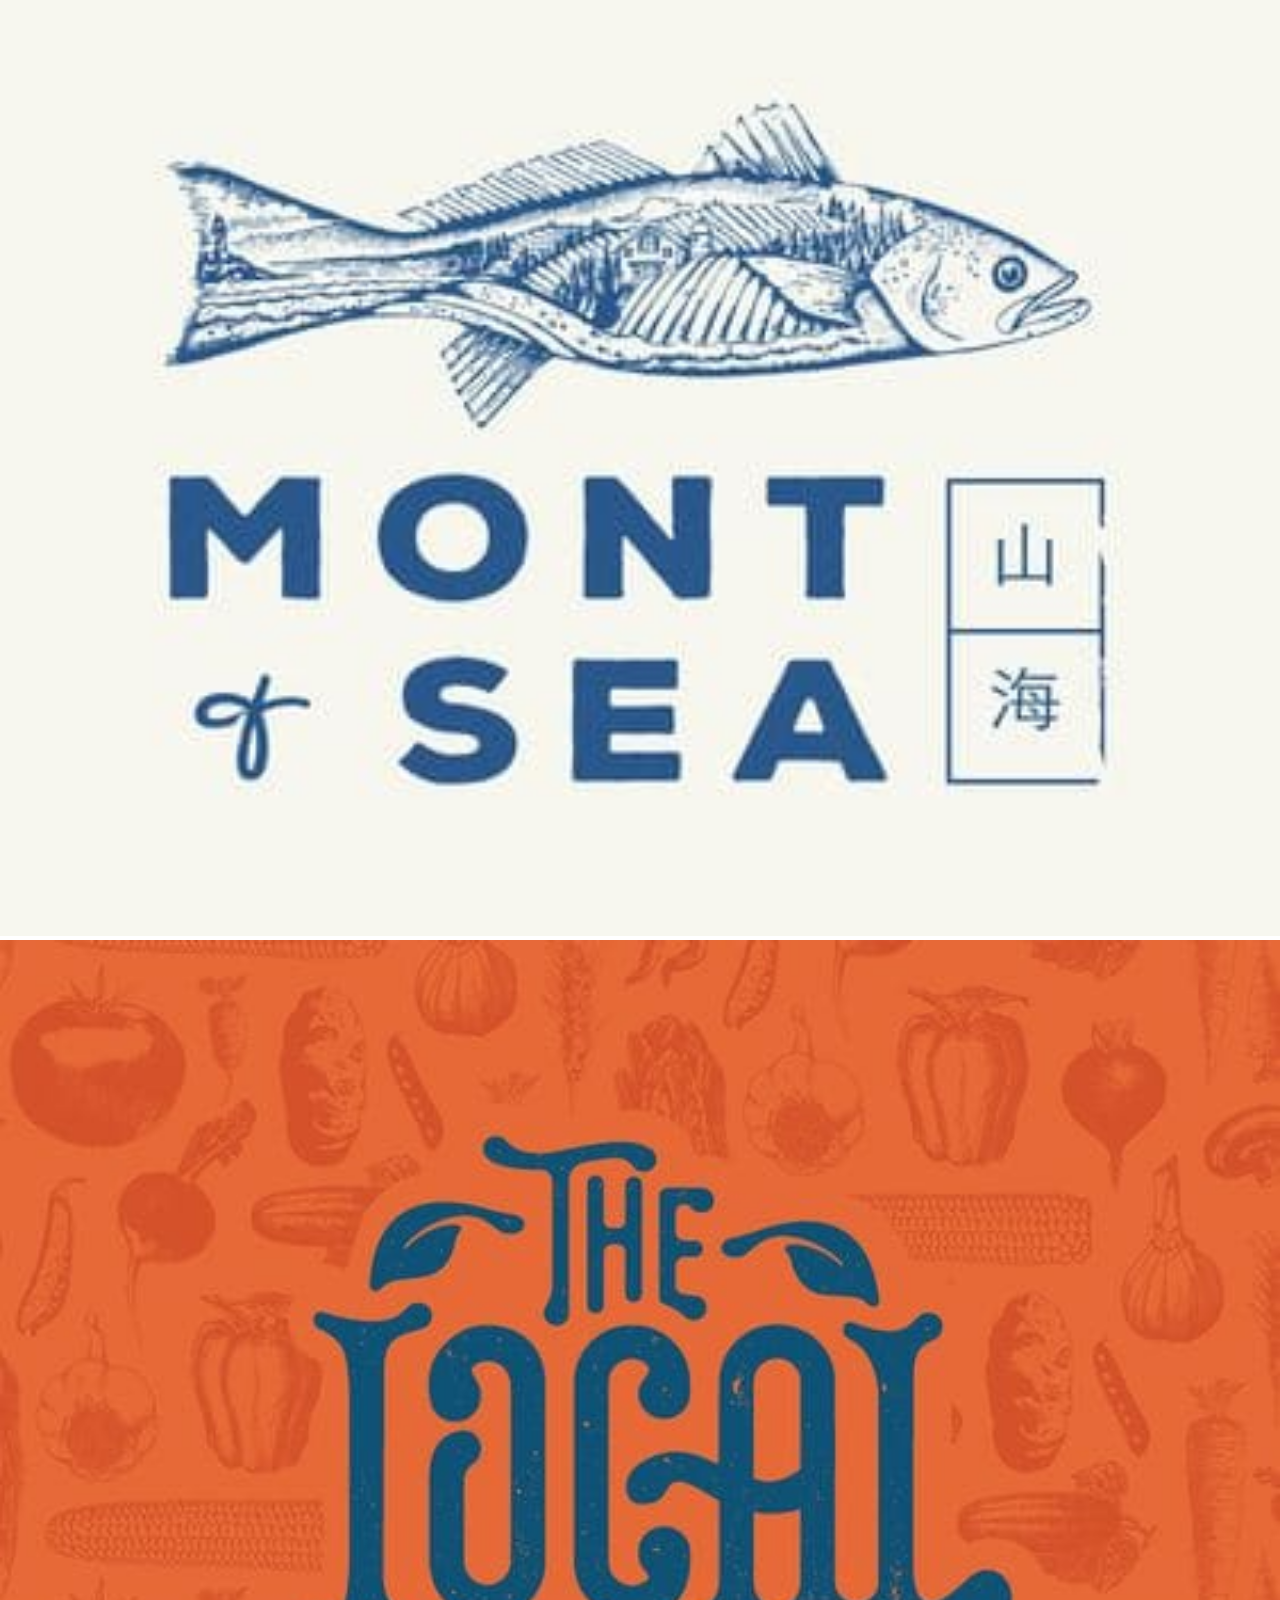
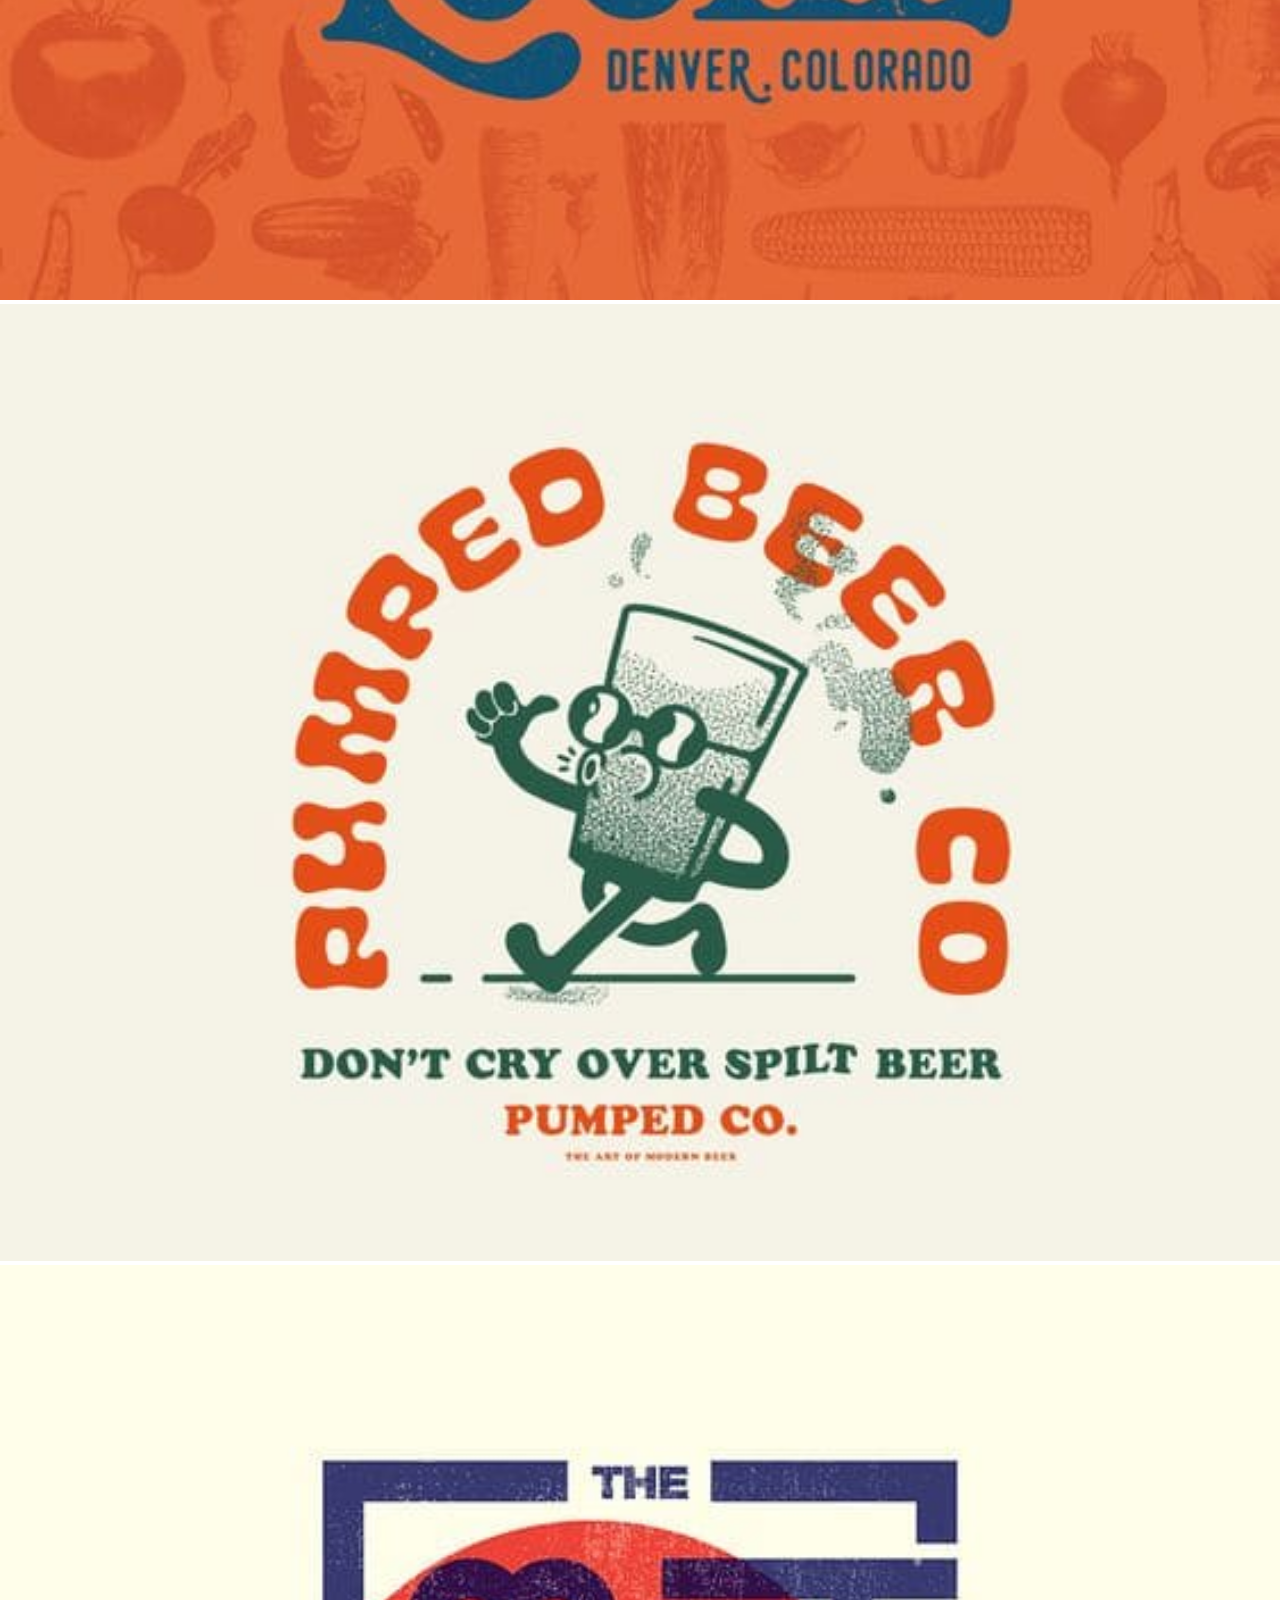
==== commit f6084073: "diseño completo de todos los html" ====
--- a/index.html
+++ b/index.html
@@ -22,6 +22,11 @@
   <!-- logos de fontawesome -->
   <link rel="stylesheet" href="https://cdnjs.cloudflare.com/ajax/libs/font-awesome/4.7.0/css/font-awesome.min.css">
 
+  <link href="assets/vendor/boxicons/css/boxicons.min.css" rel="stylesheet">
+  <link href="assets/vendor/glightbox/css/glightbox.min.css" rel="stylesheet">
+  <link href="assets/vendor/remixicon/remixicon.css" rel="stylesheet">
+  <link href="assets/vendor/swiper/swiper-bundle.min.css" rel="stylesheet">
+
   <!-- css -->
   <link href="scss/estilos-sass.css" rel="stylesheet" />
 
@@ -34,8 +39,8 @@
 
     <!-- header -->
 
-    <header>
-      <nav class="navBar navbar-expand-lg navbar-light colorHeader">
+    <header id="header">
+      <nav class="navBar navbar-expand-lg navbar-light colorHeader" id="navbar">
         <div class="container-fluid">
           <a class="navbar-brand" href="index.html">
             <img class="navBar_logo" src="assets/gallery/logo.png" alt="logo Gingham" width="50" height="50"
@@ -58,10 +63,10 @@
                   <li><a class="dropdown-item" href="portfolio/fonts.html">Fonts</a></li>
                 </ul>
               </li>
-              <li class="nav-item px-2"><a class="link" href="sobremi.html">Sobre mi</a></li>
-              <li class="nav-item px-2"><a class="link" href="contacto.html">Contacto</a></li>
+              <li class="nav-item px-2"><a class="link" href="contacto.html">Contact</a></li>
               <li class="nav-item px-2"><a class="link" href="faq.htm">FAQs</a></li>
             </ul>
+            <i class="bi bi-list mobile-nav-toggle"></i>
           </div>
         </div>
       </nav>
@@ -102,31 +107,41 @@
               <div class="row gx-3">
                 <div class="col-sm-6 col-md-4 mb-3 h-100">
                   <div class="card card-span h-100 text-white"><img class="rounded-3 h-100"
-                      src="assets/gallery/foto.jpg" alt="foto" /><a class="stretched-link" href="#!"></a></div>
-                </div>
-                <div class="col-sm-6 col-md-4 mb-3 h-100">
-                  <div class="card card-span h-100 text-white"><img class="rounded-3 h-100"
-                      src="assets/gallery/foto2.jpg" alt="foto" /><a class="stretched-link" href="#!"></a></div>
-                </div>
-                <div class="col-sm-6 col-md-4 mb-3 h-100">
-                  <div class="card card-span h-100 text-white"><img class="rounded-3 h-100"
-                      src="assets/gallery/foto3.jpg" alt="foto" /><a class="stretched-link" href="#!"></a></div>
-                </div>
-                <div class="col-sm-6 col-md-4 mb-3 h-100">
-                  <div class="card card-span h-100 text-white"><img class="rounded-3 h-100"
-                      src="assets/gallery/foto4.jpg" alt="foto" /><a class="stretched-link" href="#!"></a></div>
-                </div>
-                <div class="col-sm-6 col-md-4 mb-3 h-100">
-                  <div class="card card-span h-100 text-white"><img class="rounded-3 h-100"
-                      src="assets/gallery/foto5.jpg" alt="foto" /><a class="stretched-link" href="#!"></a></div>
-                </div>
-                <div class="col-sm-6 col-md-4 mb-3 h-100">
-                  <div class="card card-span h-100 text-white"><img class="rounded-3 h-100"
-                      src="assets/gallery/foto6.jpg" alt="foto" /><a class="stretched-link" href="#!"></a></div>
-                </div>
-                <div class="col-12 d-flex justify-content-center mt-5"> <a
-                    class="btn btn-lg btn-outline-warning rounded-pill" href="portfolio.html">Portfolio<i
-                      class="fas fa-arrow-right ms-2"></i></a></div>
+                      src="assets/gallery/foto.jpg" alt="foto" /><a class="stretched-link"
+                      href="portfolio/detallePortFotos.html"></a></div>
+                </div>
+                <div class="col-sm-6 col-md-4 mb-3 h-100">
+                  <div class="card card-span h-100 text-white"><img class="rounded-3 h-100"
+                      src="assets/gallery/foto2.jpg" alt="foto" /><a class="stretched-link"
+                      href="portfolio/detallePortFotos.html"></a></div>
+                </div>
+                <div class="col-sm-6 col-md-4 mb-3 h-100">
+                  <div class="card card-span h-100 text-white"><img class="rounded-3 h-100"
+                      src="assets/gallery/foto3.jpg" alt="foto" /><a class="stretched-link"
+                      href="portfolio/detallePortFotos.html"></a></div>
+                </div>
+                <div class="col-sm-6 col-md-4 mb-3 h-100">
+                  <div class="card card-span h-100 text-white"><img class="rounded-3 h-100"
+                      src="assets/gallery/foto4.jpg" alt="foto" /><a class="stretched-link"
+                      href="portfolio/detallePortFotos.html"></a></div>
+                </div>
+                <div class="col-sm-6 col-md-4 mb-3 h-100">
+                  <div class="card card-span h-100 text-white"><img class="rounded-3 h-100"
+                      src="assets/gallery/foto5.jpg" alt="foto" /><a class="stretched-link"
+                      href="portfolio/detallePortFotos.html"></a></div>
+                </div>
+                <div class="col-sm-6 col-md-4 mb-3 h-100">
+                  <div class="card card-span h-100 text-white"><img class="rounded-3 h-100"
+                      src="assets/gallery/foto6.jpg" alt="foto" /><a class="stretched-link"
+                      href="portfolio/detallePortFotos.html"></a></div>
+                </div>
+                <div class="row">
+                  <div class="col-md-12 col-xs-12">
+                    <div class="allprojects-lgs-bg">
+                      <a class="btn-allprojects" href="portfolio.html" role="button">PORTFOLIO</a>
+                    </div>
+                  </div>
+                </div>
               </div>
             </div>
             <!-- fonts -->
@@ -134,31 +149,41 @@
               <div class="row gx-3">
                 <div class="col-sm-6 col-md-4 mb-3 h-100">
                   <div class="card card-span h-100 text-white"><img class="rounded-3 h-100"
-                      src="assets/gallery/font.jpg" alt="font" /><a class="stretched-link" href="#!"></a></div>
-                </div>
-                <div class="col-sm-6 col-md-4 mb-3 h-100">
-                  <div class="card card-span h-100 text-white"><img class="rounded-3 h-100"
-                      src="assets/gallery/font2.jpg" alt="font" /><a class="stretched-link" href="#!"></a></div>
-                </div>
-                <div class="col-sm-6 col-md-4 mb-3 h-100">
-                  <div class="card card-span h-100 text-white"><img class="rounded-3 h-100"
-                      src="assets/gallery/font3.jpg" alt="font" /><a class="stretched-link" href="#!"></a></div>
-                </div>
-                <div class="col-sm-6 col-md-4 mb-3 h-100">
-                  <div class="card card-span h-100 text-white"><img class="rounded-3 h-100"
-                      src="assets/gallery/font4.jpg" alt="font" /><a class="stretched-link" href="#!"></a></div>
-                </div>
-                <div class="col-sm-6 col-md-4 mb-3 h-100">
-                  <div class="card card-span h-100 text-white"><img class="rounded-3 h-100"
-                      src="assets/gallery/font5.jpg" alt="font" /><a class="stretched-link" href="#!"></a></div>
-                </div>
-                <div class="col-sm-6 col-md-4 mb-3 h-100">
-                  <div class="card card-span h-100 text-white"><img class="rounded-3 h-100"
-                      src="assets/gallery/font6.jpg" alt="font" /><a class="stretched-link" href="#!"></a></div>
-                </div>
-                <div class="col-12 d-flex justify-content-center mt-5"> <a
-                    class="btn btn-lg btn-outline-warning rounded-pill" href="portfolio.html">Portfolio<i
-                      class="fas fa-arrow-right ms-2"></i></a></div>
+                      src="assets/gallery/font.jpg" alt="font" /><a class="stretched-link"
+                      href="portfolio/detallePortFonts.html"></a></div>
+                </div>
+                <div class="col-sm-6 col-md-4 mb-3 h-100">
+                  <div class="card card-span h-100 text-white"><img class="rounded-3 h-100"
+                      src="assets/gallery/font2.jpg" alt="font" /><a class="stretched-link"
+                      href="portfolio/detallePortFonts.html"></a></div>
+                </div>
+                <div class="col-sm-6 col-md-4 mb-3 h-100">
+                  <div class="card card-span h-100 text-white"><img class="rounded-3 h-100"
+                      src="assets/gallery/font3.jpg" alt="font" /><a class="stretched-link"
+                      href="portfolio/detallePortFonts.html"></a></div>
+                </div>
+                <div class="col-sm-6 col-md-4 mb-3 h-100">
+                  <div class="card card-span h-100 text-white"><img class="rounded-3 h-100"
+                      src="assets/gallery/font4.jpg" alt="font" /><a class="stretched-link"
+                      href="portfolio/detallePortFonts.html"></a></div>
+                </div>
+                <div class="col-sm-6 col-md-4 mb-3 h-100">
+                  <div class="card card-span h-100 text-white"><img class="rounded-3 h-100"
+                      src="assets/gallery/font5.jpg" alt="font" /><a class="stretched-link"
+                      href="portfolio/detallePortFonts.html"></a></div>
+                </div>
+                <div class="col-sm-6 col-md-4 mb-3 h-100">
+                  <div class="card card-span h-100 text-white"><img class="rounded-3 h-100"
+                      src="assets/gallery/font6.jpg" alt="font" /><a class="stretched-link"
+                      href="portfolio/detallePortFonts.html"></a></div>
+                </div>
+                <div class="row">
+                  <div class="col-md-12 col-xs-12">
+                    <div class="allprojects-lgs-bg">
+                      <a class="btn-allprojects" href="portfolio.html" role="button">PORTFOLIO</a>
+                    </div>
+                  </div>
+                </div>
               </div>
             </div>
             <!-- branding -->
@@ -166,35 +191,75 @@
               <div class="row gx-3">
                 <div class="col-sm-6 col-md-4 mb-3 h-100">
                   <div class="card card-span h-100 text-white"><img class="rounded-3 h-100"
-                      src="assets/gallery/branding.jpg" alt="branding" /><a class="stretched-link" href="#!"></a></div>
-                </div>
-                <div class="col-sm-6 col-md-4 mb-3 h-100">
-                  <div class="card card-span h-100 text-white"><img class="rounded-3 h-100"
-                      src="assets/gallery/branding2.jpg" alt="branding" /><a class="stretched-link" href="#!"></a></div>
-                </div>
-                <div class="col-sm-6 col-md-4 mb-3 h-100">
-                  <div class="card card-span h-100 text-white"><img class="rounded-3 h-100"
-                      src="assets/gallery/branding3.jpg" alt="branding" /><a class="stretched-link" href="#!"></a></div>
-                </div>
-                <div class="col-sm-6 col-md-4 mb-3 h-100">
-                  <div class="card card-span h-100 text-white"><img class="rounded-3 h-100"
-                      src="assets/gallery/branding4.jpg" alt="branding" /><a class="stretched-link" href="#!"></a></div>
-                </div>
-                <div class="col-sm-6 col-md-4 mb-3 h-100">
-                  <div class="card card-span h-100 text-white"><img class="rounded-3 h-100"
-                      src="assets/gallery/branding5.jpg" alt="branding" /><a class="stretched-link" href="#!"></a></div>
-                </div>
-                <div class="col-sm-6 col-md-4 mb-3 h-100">
-                  <div class="card card-span h-100 text-white"><img class="rounded-3 h-100"
-                      src="assets/gallery/branding6.jpg" alt="branding" /><a class="stretched-link" href="#!"></a></div>
-                </div>
-                <div class="col-12 d-flex justify-content-center mt-5"> <a
-                    class="btn btn-lg btn-outline-warning rounded-pill" href="portfolio.html">Portfolio<i
-                      class="fas fa-arrow-right ms-2"></i></a></div>
+                      src="assets/gallery/branding.jpg" alt="branding" /><a class="stretched-link"
+                      href="portfolio/detallePortBranding.html"></a></div>
+                </div>
+                <div class="col-sm-6 col-md-4 mb-3 h-100">
+                  <div class="card card-span h-100 text-white"><img class="rounded-3 h-100"
+                      src="assets/gallery/branding2.jpg" alt="branding" /><a class="stretched-link"
+                      href="portfolio/detallePortBranding.html"></a></div>
+                </div>
+                <div class="col-sm-6 col-md-4 mb-3 h-100">
+                  <div class="card card-span h-100 text-white"><img class="rounded-3 h-100"
+                      src="assets/gallery/branding3.jpg" alt="branding" /><a class="stretched-link"
+                      href="portfolio/detallePortBranding.html"></a></div>
+                </div>
+                <div class="col-sm-6 col-md-4 mb-3 h-100">
+                  <div class="card card-span h-100 text-white"><img class="rounded-3 h-100"
+                      src="assets/gallery/branding4.jpg" alt="branding" /><a class="stretched-link"
+                      href="portfolio/detallePortBranding.html"></a></div>
+                </div>
+                <div class="col-sm-6 col-md-4 mb-3 h-100">
+                  <div class="card card-span h-100 text-white"><img class="rounded-3 h-100"
+                      src="assets/gallery/branding5.jpg" alt="branding" /><a class="stretched-link"
+                      href="portfolio/detallePortBranding.html"></a></div>
+                </div>
+                <div class="col-sm-6 col-md-4 mb-3 h-100">
+                  <div class="card card-span h-100 text-white"><img class="rounded-3 h-100"
+                      src="assets/gallery/branding6.jpg" alt="branding" /><a class="stretched-link"
+                      href="portfolio/detallePortBranding.html"></a></div>
+                </div>
+                <div class="row">
+                  <div class="col-md-12 col-xs-12">
+                    <div class="allprojects-lgs-bg">
+                      <a class="btn-allprojects" href="portfolio.html" role="button">PORTFOLIO</a>
+                    </div>
+                  </div>
+                </div>
               </div>
             </div>
           </div>
         </div>
+      </div>
+    </section>
+
+    <!-- sobre mi -->
+    <section id="#sobremi" class="#sobremi">
+
+      <div class="#sobremi container">
+
+        <div class="section-title">
+          <h2>About</h2>
+        </div>
+
+        <div class="row">
+          <div class="col-lg-4" data-aos="fade-right">
+            <img src="assets/gallery/IMG_6527.JPG" class="img-fluid" alt="">
+          </div>
+          <div class="col-lg-8 pt-4 pt-lg-0 content" data-aos="fade-left">
+            <h3 class="carrera">Graphic and Media Designer</h3>
+            <p class="fst-italic cita">
+              ACA VA UNA CITA PERO TODAVIA NO ENCONTRE CUAL
+            </p>
+            <p class="descripcionmia">
+              Officiis eligendi itaque labore et dolorum mollitia officiis optio vero. Quisquam sunt adipisci omnis et
+              ut. Nulla accusantium dolor incidunt officia tempore. Et eius omnis.
+              Cupiditate ut dicta maxime officiis quidem quia. Sed et consectetur qui quia repellendus itaque neque.
+              Aliquid amet quidem ut quaerat cupiditate. Ab et eum qui repellendus omnis culpa magni laudantium dolores.
+            </p>
+          </div>
+        </div>
+
       </div>
     </section>
 
@@ -212,14 +277,14 @@
           <div class="footer_Section2 col">
             <h1 class="titulos_footer">Portfolio</h1>
             <ul class="footer_listado nav flex-column">
-              <li class="nav-item mb-2"><a href="portfolio/fotos.html" class="link p-0 text-bold">Fotos</a></li>
+              <li class="nav-item mb-2"><a href="portfolio/fotos.html" class="link p-0 text-bold">Photos</a></li>
               <li class="nav-item mb-2"><a href="portfolio/branding.html" class="link p-0 text-bold">Branding</a>
               </li>
               <li class="nav-item mb-2"><a href="portfolio/fonts.html" class="link p-0 text-bold">Fonts</a></li>
             </ul>
           </div>
           <div class="footer_Section3 col-lg-4 col-xs-12">
-            <h1 class="titulos_footer">Contacto</h1>
+            <h1 class="titulos_footer">Contact</h1>
             <ul class="contacto nav flex-column">
               <li class="nav-item mb-2">
                 <p><i class="address"></i> Buenos Aires, Argentina</p>
--- a/scss/estilos-sass.css
+++ b/scss/estilos-sass.css
@@ -143,68 +143,282 @@
   text-decoration: none;
 }
 
-.titleTrabajo {
-  text-align: center;
-  color: indianred;
-}
-
-p {
+.carouselFotos {
+  padding-top: 5%;
+}
+
+.tituloPrj, .tituloChlng, .tituloFecha {
+  font-size: 2.7em;
+  font-weight: 700;
+  letter-spacing: .03em;
+  line-height: 1.7em;
+  font-family: 'Roboto', sans-serif;
   color: b #333333;
-  font-size: 25px;
-  font-family: 'Lucida Sans', 'Lucida Sans Regular', 'Lucida Grande', 'Lucida Sans Unicode', Geneva, Verdana, sans-serif;
-}
-
-table {
-  border: 3px solid;
-  font-family: 'Lucida Sans', 'Lucida Sans Regular', 'Lucida Grande', 'Lucida Sans Unicode', Geneva, Verdana, sans-serif;
-}
-
-table tr {
-  border: 1px solid;
-}
-
-table tr th {
-  background-color: white;
-  border: 1px solid;
-}
-
-.sobremi h2 {
+  padding-left: 10%;
+}
+
+.tituloChlng {
+  font-size: 2.7em;
+  font-weight: 700;
+  letter-spacing: .03em;
+  line-height: 1.7em;
+  font-family: 'Roboto', sans-serif;
   color: b #333333;
-  list-style: none;
-  display: inline;
-  text-align: justify;
-  font-family: 'Lucida Sans', 'Lucida Sans Regular', 'Lucida Grande', 'Lucida Sans Unicode', Geneva, Verdana, sans-serif;
-  font-size: 20px;
-}
-
-.sobremi_fotoMia {
-  width: 200%;
-  float: left;
-}
-
-.sobremi_textoDesc {
-  width: 60%;
-  text-align: inherit;
-  float: right;
-}
-
-.sobremi_textoSecu {
-  font-family: 'Lucida Sans', 'Lucida Sans Regular', 'Lucida Grande', 'Lucida Sans Unicode', Geneva, Verdana, sans-serif;
-  font-size: 20px;
-  text-align: center;
-}
-
-.trabajos_row {
+  padding-left: 45%;
+}
+
+.fechaPrj {
+  font-size: 1.3em;
+  line-height: 1.8em;
+  padding: 3%;
+  letter-spacing: .04em;
+  font-family: 'Roboto', sans-serif;
+  font-weight: 300;
+  color: #545454;
+  padding-left: 20%;
+}
+
+.txtChlng {
+  font-size: 1.3em;
+  line-height: 1.8em;
+  padding: 3%;
+  letter-spacing: .04em;
+  font-family: 'Roboto', sans-serif;
+  font-weight: 300;
+  color: #545454;
+  padding-right: 20%;
+}
+
+.descPrj {
+  font-size: 1.3em;
+  line-height: 1.8em;
+  padding: 15%;
+  letter-spacing: .04em;
+  font-family: 'Roboto', sans-serif;
+  font-weight: 300;
+  color: #545454;
+}
+
+.img-lg-col2 {
+  border-radius: 0px;
+  max-width: 100%;
+  height: auto;
+  -webkit-transition: all .5s ease;
+  transition: all .5s ease;
   display: -webkit-box;
   display: -ms-flexbox;
   display: flex;
-}
-
-.trabajos_column {
-  -webkit-box-flex: 25%;
-      -ms-flex: 25%;
-          flex: 25%;
-  padding: 3px;
+  position: relative;
+  padding-right: 2%;
+  -webkit-animation: animatebottom 3s;
+          animation: animatebottom 3s;
+  right: 12%;
+}
+
+.lg-col-bg2 {
+  background: transparent;
+  text-align: left;
+  margin-bottom: 2em;
+  margin-top: 2em;
+}
+
+.lg-col-bg {
+  background: transparent;
+  text-align: left;
+  margin-bottom: 2em;
+  margin-top: 2em;
+}
+
+.carousel-inner {
+  position: relative;
+  overflow: hidden;
+  width: 100%;
+  -webkit-animation: animatebottom 3s;
+          animation: animatebottom 3s;
+}
+
+.row_tomas {
+  position: relative;
+  padding: 2px;
+  display: -webkit-box;
+  display: -ms-flexbox;
+  display: flex;
+}
+
+.img_tomas {
+  display: -webkit-box;
+  display: -ms-flexbox;
+  display: flex;
+  -ms-flex-pack: distribute;
+      justify-content: space-around;
+  width: 25%;
+  height: 25%;
+  margin-left: auto;
+  margin-right: auto;
+}
+
+.boton {
+  padding-top: 40px;
+}
+
+.btn-allprojects {
+  color: #b2134e;
+  background-color: transparent;
+  border: 1px solid #b2134e;
+  padding: 8px 18px;
+  font-size: 1em;
+  display: inline;
+  margin-left: 44%;
+  margin-right: 50%;
+  margin-bottom: 5px;
+  letter-spacing: .07em;
+  text-align: center;
+  font-weight: 400;
+  font-family: 'Roboto', sans-serif;
+  -ms-touch-action: manipulation;
+  touch-action: manipulation;
+  cursor: pointer;
+  white-space: nowrap;
+  line-height: 1.8em;
+  border-radius: 0px;
+  -webkit-user-select: none;
+  -moz-user-select: none;
+  -ms-user-select: none;
+  user-select: none;
+  -webkit-transition: all .5s ease;
+  transition: all .5s ease;
+}
+
+.btn-allprojects:hover {
+  background-color: #f39200;
+  color: #fff;
+  border: 1px solid #f39200;
+  text-decoration: none;
+}
+
+.img-prjct-wrk {
+  border-radius: 0px;
+  max-width: 100%;
+  height: auto;
+  -webkit-transition: all .5s ease;
+  transition: all .5s ease;
+  display: table;
+  position: relative;
+  padding-left: 2%;
+  padding-right: 2%;
+  -webkit-animation: animatebottom 3s;
+          animation: animatebottom 3s;
+}
+
+.img-prjct-wrk:hover {
+  cursor: pointer;
+  opacity: .7;
+  -webkit-transform: scale(0.92);
+  transform: scale(0.92);
+}
+
+.prjct-wrt-right-wrk {
+  position: absolute;
+  right: 3%;
+  top: 12%;
+  font-size: 2.6em;
+  color: #161616;
+  font-weight: 700;
+  max-width: 100%;
+}
+
+.prjct-wrt-left-wrk {
+  position: absolute;
+  left: 3%;
+  top: 12%;
+  font-size: 2.6em;
+  color: #161616;
+  font-weight: 700;
+  max-width: 100%;
+}
+
+.col-md-6, .col-xs-12, .col-md-12 {
+  position: relative;
+  min-height: 1px;
+  padding-left: 0px;
+  padding-right: 0px;
+}
+
+.shw-cs2, .shw-cs4, .shw-cs {
+  text-align: center;
+  padding: 2px;
+}
+
+@-webkit-keyframes animatebottom {
+  from {
+    bottom: -300px;
+    opacity: 0;
+  }
+  to {
+    bottom: 0;
+    opacity: 1;
+  }
+}
+
+@keyframes animatebottom {
+  from {
+    bottom: -300px;
+    opacity: 0;
+  }
+  to {
+    bottom: 0;
+    opacity: 1;
+  }
+}
+
+.fade-anime-top {
+  position: relative;
+  -webkit-animation: animatetop 3s;
+          animation: animatetop 3s;
+  max-width: 100%;
+  text-align: center;
+  padding-bottom: 5px;
+  color: #b2134e;
+}
+
+@-webkit-keyframes animatetop {
+  from {
+    top: -300px;
+    opacity: 0;
+  }
+  to {
+    top: 0;
+    opacity: 1;
+  }
+}
+
+@keyframes animatetop {
+  from {
+    top: -300px;
+    opacity: 0;
+  }
+  to {
+    top: 0;
+    opacity: 1;
+  }
+}
+
+.section-title h2 {
+  padding-left: 46%;
+  color: indianred;
+  padding-top: 2%;
+}
+
+.descripcionmia {
+  padding-top: 5%;
+}
+
+.cita {
+  padding-top: 5%;
+}
+
+.carrera {
+  padding-top: 5%;
 }
 
 section ul li {
